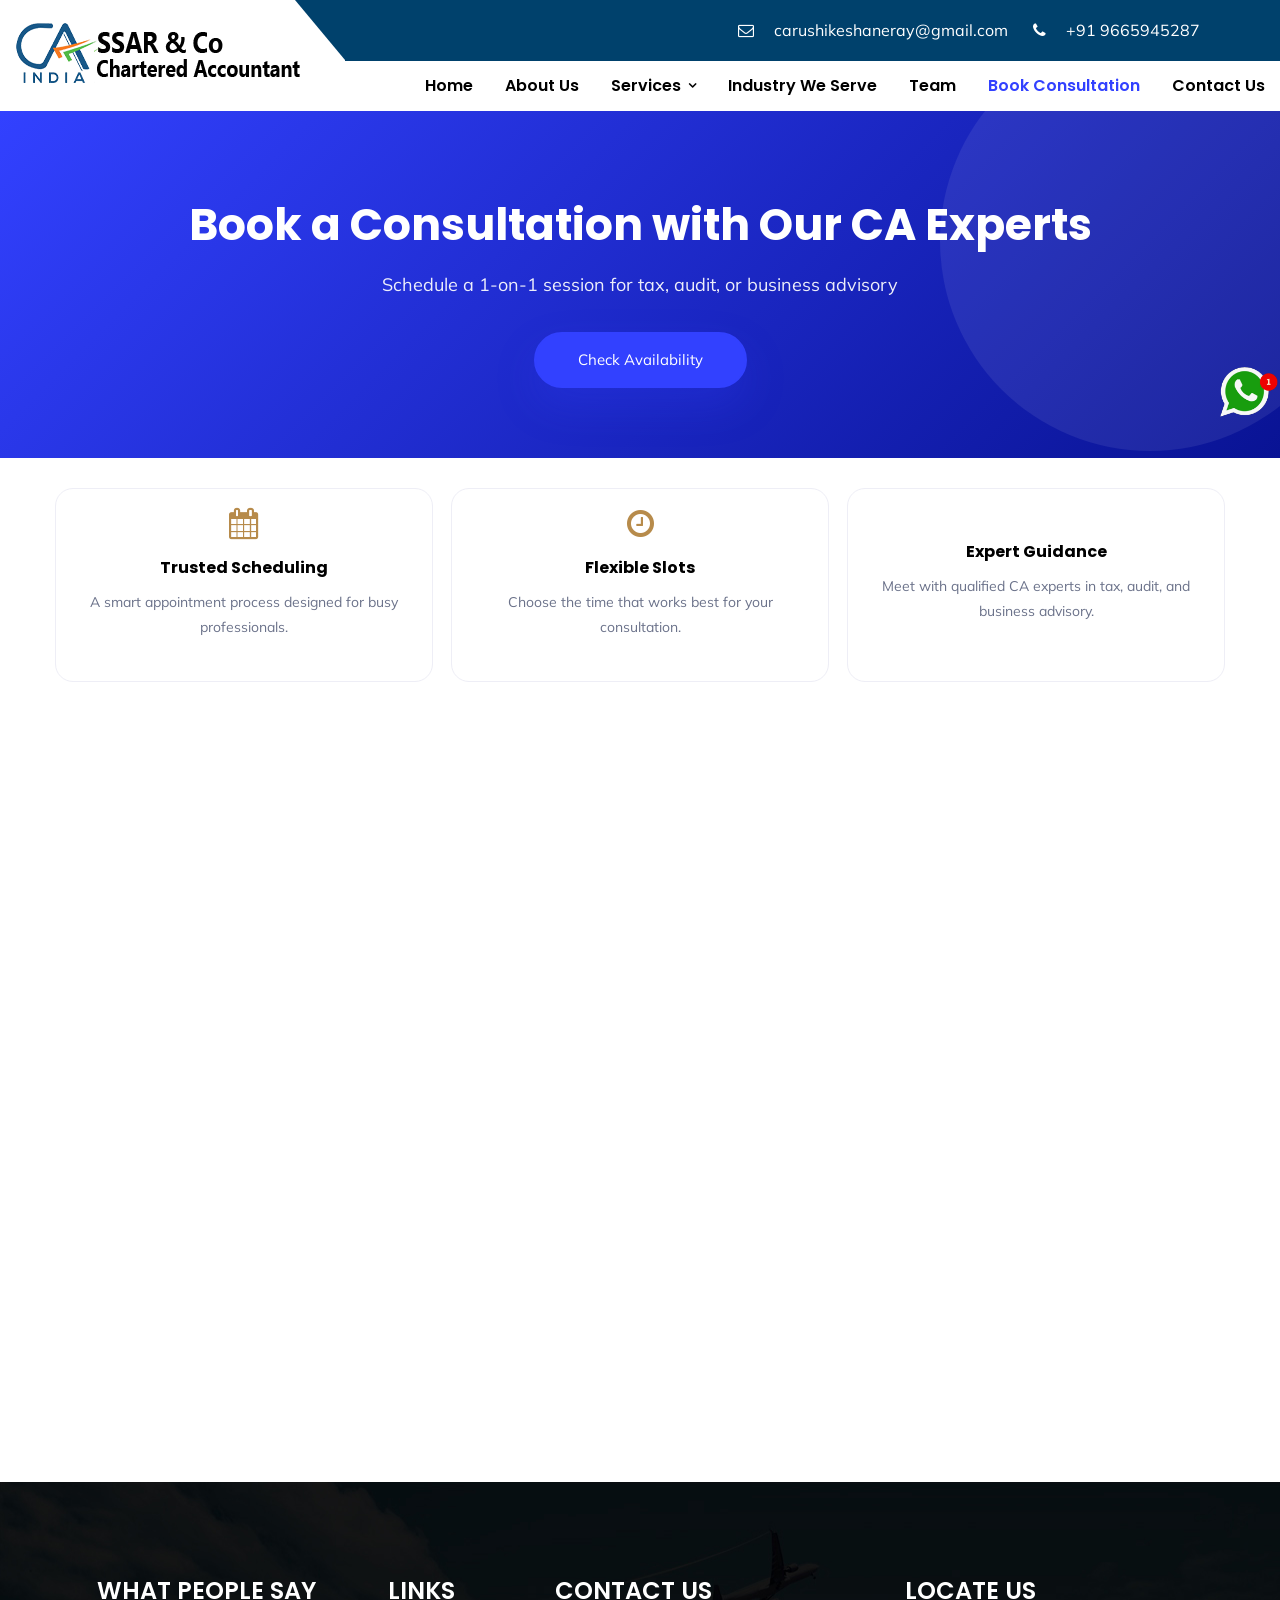
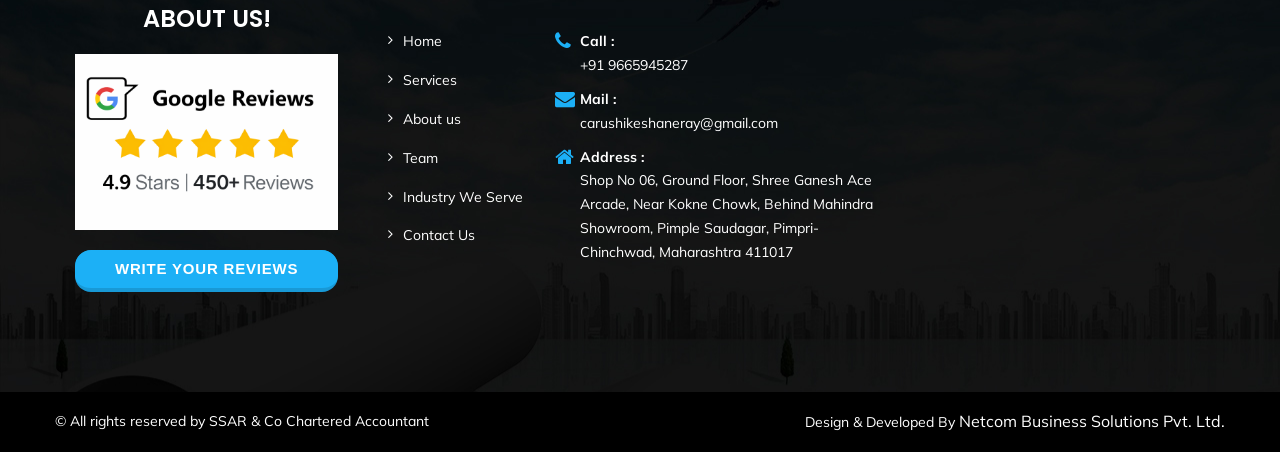
==== appointment-booking.html @ 07f35292 "Removed h tthe scrollbar" ====
<!DOCTYPE html>
<html lang="en-US">

<!-- Appointment Booking Page - SSAR & Co Chartered Accountant -->

<head>
    <meta charset="utf-8">
    <meta http-equiv="X-UA-Compatible"
        content="IE=edge,chrome=1" />
    <meta name="format-detection"
        content="telephone=no" />
    <meta http-equiv='cache-control'
        content='no-cache' />
    <meta http-equiv='expires'
        content='0' />
    <meta http-equiv='pragma'
        content='no-cache' />
    <meta name="viewport"
        content="width=device-width, initial-scale=1" />

    <title>Book Consultation | SSAR & Co Chartered Accountant</title>
    <meta name="referrer"
        content="no-referrer-when-downgrade" />
    <meta name="description"
        content="Schedule a 1-on-1 consultation with our CA experts for tax, audit, GST, and business advisory services." />
    <meta name="keywords"
        content="book consultation, appointment, CA consultation, tax advisor appointment" />
    <meta name="robots"
        content="all" />

    <link rel="shortcut icon"
        href="images/favicon.png"
        type="image/x-icon">
    <link rel="icon"
        href="images/favicon.png"
        type="image/x-icon">

    <link href="css/bootstrap.css"
        rel="stylesheet">
    <link href="css/style.css"
        rel="stylesheet">
    <link href="css/responsive.css"
        rel="stylesheet">

    <!--[if lt IE 9]><script src="https://cdnjs.cloudflare.com/ajax/libs/html5shiv/3.7.3/html5shiv.js"></script><![endif]-->
    <!--[if lt IE 9]><script src="js/respond.js"></script><![endif]-->

    <style>
        .booking-hero-section {
            background: linear-gradient(135deg, #3241ff 0%, #091394 100%);
            color: #fff;
            padding: 90px 0 70px;
            position: relative;
            overflow: hidden;
        }

        .booking-hero-section:before {
            content: '';
            position: absolute;
            width: 420px;
            height: 420px;
            border-radius: 50%;
            background: rgba(255, 255, 255, 0.08);
            top: -80px;
            right: -80px;
            animation: floatCard 8s ease-in-out infinite;
        }

        @keyframes floatCard {

            0%,
            100% {
                transform: translateY(0);
            }

            50% {
                transform: translateY(20px);
            }
        }

        .booking-hero-section h1 {
            font-size: 44px;
            line-height: 1.1;
            font-weight: 700;
            margin-bottom: 20px;
        }

        .booking-hero-section p {
            font-size: 18px;
            max-width: 740px;
            margin: 0 auto 30px;
            opacity: 0.92;
        }

        .booking-hero-section .theme-btn {
            padding: 14px 42px;
            font-size: 15px;
            border-radius: 50px;
            box-shadow: 0 18px 40px rgba(50, 65, 255, 0.22);
        }

        .booking-container {
            margin-top: -80px;
            padding: 0 15px 80px;
        }

        .booking-card {
            border-radius: 24px;
            box-shadow: 0 24px 80px rgba(15, 35, 95, 0.12);
            overflow: hidden;
            background: #ffffff;
        }

        .booking-card .card-body {
            padding: 40px;
        }

        .booking-section {
            margin-bottom: 40px;
        }

        .booking-section:last-child {
            margin-bottom: 0;
        }

        .section-heading {
            display: flex;
            align-items: center;
            margin-bottom: 26px;
            font-size: 21px;
            font-weight: 700;
            color: #3241ff;
        }

        .section-heading span {
            display: inline-block;
            width: 40px;
            height: 4px;
            background: #b78b4b;
            margin-right: 15px;
            border-radius: 3px;
        }

        .form-group label {
            font-weight: 600;
            color: #333;
            margin-bottom: 10px;
            display: block;
        }

        .form-control,
        .custom-select,
        .form-control:focus,
        textarea {
            border-radius: 12px;
            border: 2px solid #eeeef6;
            padding: 14px 18px;
            background: #f9f9f9;
            transition: all 0.3s ease;
            box-shadow: none;
        }

        .form-control:focus,
        .custom-select:focus,
        textarea:focus {
            border-color: #3241ff;
            background: #ffffff;
            box-shadow: 0 0 0 3px rgba(50, 65, 255, 0.1);
        }

        .date-time-panel {
            display: grid;
            grid-template-columns: 1.25fr 1fr;
            gap: 25px;
        }

        @media (max-width: 991px) {
            .date-time-panel {
                grid-template-columns: 1fr;
            }
        }

        .schedule-card {
            border-radius: 18px;
            background: #fbfbff;
            border: 1px solid #eeeef6;
            padding: 24px;
        }

        .schedule-card h5 {
            font-size: 15px;
            margin-bottom: 18px;
            font-weight: 700;
        }

        .calendar-grid {
            display: grid;
            grid-template-columns: repeat(7, minmax(0, 1fr));
            gap: 10px;
        }

        .calendar-label {
            font-size: 12px;
            font-weight: 700;
            color: #656d86;
            text-align: center;
            text-transform: uppercase;
            letter-spacing: 0.08em;
        }

        .calendar-day {
            min-height: 54px;
            display: flex;
            align-items: center;
            justify-content: center;
            border-radius: 14px;
            border: 1px solid transparent;
            background: #ffffff;
            color: #26313f;
            cursor: pointer;
            transition: all 0.25s ease;
            font-weight: 600;
        }

        .calendar-day:hover {
            transform: translateY(-2px);
            border-color: #3241ff;
            background: #eef2ff;
        }

        .calendar-day.past {
            background: #f2f3f8;
            color: #b4b8cd;
            cursor: not-allowed;
            border-color: #eeeef6;
        }

        .calendar-day.selected {
            background: #3241ff;
            color: #fff;
            border-color: #091394;
        }

        .time-slots {
            display: grid;
            grid-template-columns: repeat(3, minmax(0, 1fr));
            gap: 12px;
        }

        @media (max-width: 576px) {
            .time-slots {
                grid-template-columns: repeat(2, minmax(0, 1fr));
            }
        }

        .time-slot {
            border-radius: 14px;
            border: 1px solid #eeeef6;
            background: #ffffff;
            padding: 12px 10px;
            font-weight: 600;
            color: #243854;
            cursor: pointer;
            text-align: center;
            transition: all 0.25s ease;
        }

        .time-slot:hover {
            transform: translateY(-2px);
            border-color: #3241ff;
            background: #eef2ff;
        }

        .time-slot.selected {
            border-color: #3241ff;
            background: #3241ff;
            color: #ffffff;
        }

        .time-slot.unavailable {
            color: #b4b8cd;
            background: #f2f3f8;
            cursor: not-allowed;
            border-color: #eeeef6;
        }

        .summary-panel {
            border-radius: 18px;
            background: linear-gradient(180deg, #ffffff 0%, #f7f8ff 100%);
            border: 1px solid #eeeef6;
            padding: 26px;
        }

        .summary-panel h5 {
            font-size: 16px;
            margin-bottom: 22px;
            font-weight: 700;
        }

        .summary-row {
            display: flex;
            justify-content: space-between;
            gap: 15px;
            padding: 18px 0;
            border-bottom: 1px solid #f0f0f8;
            font-size: 14px;
        }

        .summary-row:last-child {
            border-bottom: none;
        }

        .summary-row strong {
            color: #3241ff;
            font-weight: 700;
        }

        .summary-row span {
            color: #323d54;
        }

        .booking-actions {
            display: flex;
            gap: 12px;
            flex-wrap: wrap;
            margin-top: 18px;
        }

        .booking-actions .theme-btn {
            min-width: 220px;
        }

        .success-panel {
            display: none;
            border-radius: 20px;
            padding: 42px 32px;
            background: linear-gradient(135deg, #45a401 0%, #9ee213 100%);
            color: #fff;
            text-align: center;
            box-shadow: 0 20px 60px rgba(30, 120, 30, 0.18);
        }

        .success-panel.show {
            display: block;
        }

        .success-panel h3 {
            font-size: 28px;
            margin-bottom: 16px;
        }

        .success-panel p {
            font-size: 15px;
            opacity: 0.95;
        }

        .success-icon {
            width: 80px;
            height: 80px;
            display: inline-flex;
            align-items: center;
            justify-content: center;
            background: rgba(255, 255, 255, 0.18);
            border-radius: 50%;
            margin-bottom: 18px;
            font-size: 32px;
        }

        .error-message {
            display: none;
            color: #ed1314;
            margin-top: 8px;
            font-size: 13px;
        }

        .form-group.error .error-message {
            display: block;
        }

        .form-group.error .form-control,
        .form-group.error .custom-select,
        .form-group.error textarea {
            border-color: #ed1314;
        }

        .info-cards {
            display: grid;
            grid-template-columns: repeat(3, minmax(0, 1fr));
            gap: 18px;
            margin-top: 30px;
        }

        @media (max-width: 768px) {
            .info-cards {
                grid-template-columns: repeat(2, minmax(0, 1fr));
            }
        }

        @media (max-width: 576px) {
            .info-cards {
                grid-template-columns: 1fr;
            }
        }

        .info-card {
            background: #ffffff;
            border: 1px solid #eeeef6;
            border-radius: 18px;
            padding: 24px;
            text-align: center;
            transition: all 0.3s ease;
        }

        .info-card:hover {
            transform: translateY(-5px);
            border-color: #3241ff;
            box-shadow: 0 18px 40px rgba(50, 65, 255, 0.12);
        }

        .info-card i {
            font-size: 32px;
            color: #b78b4b;
            margin-bottom: 18px;
        }

        .info-card h5 {
            font-size: 16px;
            margin-bottom: 10px;
            font-weight: 700;
        }

        .info-card p {
            color: #6b728a;
            font-size: 14px;
            line-height: 1.8;
        }

        .calendar-container {
            width: 100%;
            margin: 0;
            padding: 0;
            overflow: visible;
        }

        .calendar-frame {
            width: 100%;
            border: 0;
            display: block;
            height: auto;
            min-height: 700px; /* base height for small screens */
        }

            @media (min-width: 1024px) {
                .calendar-frame {
                    min-height: 800px;
                }
            }

            @media (min-width: 1400px) {
                .calendar-frame {
                    min-height: 900px;
                }
            }

            .page-wrapper {
                display: flex;
                flex-direction: column;
            }

            @media (max-width: 576px) {
                .booking-hero-section {
                padding: 70px 0 50px;
            }

            .booking-hero-section h1 {
                font-size: 32px;
            }

            .booking-card {
                box-shadow: 0 14px 40px rgba(15, 35, 95, 0.1);
            }
        }
    </style>
</head>

<body>
    <div class="sticky-icon">
        <a href="https://wa.me/+919665945287?text=I'm%20interested%20in%20your%20Services"
            class="Youtube">
            <img src="images/whatsapp-icon.png"
                class="img-fluid imghw"> Whatsapp
        </a>
    </div>

    <div class="page-wrapper">
        <header class="main-header header-style-five">
            <div class="header-top">
                <div class="auto-container">
                    <div class="inner-container clearfix">
                        <div class="top-left">
                            <ul class="contact-list clearfix">
                                <li><i class="fa fa-envelope-o"></i> <a
                                        href="mailto:carushikeshaneray@gmail.com">carushikeshaneray@gmail.com</a></li>
                                <li><i class="fa fa-phone"></i><a href="tel:+919665945287">+91 9665945287</a></li>
                            </ul>
                        </div>
                    </div>
                </div>
            </div>
            <div class="header-upper">
                <div class="auto-container header-auto">
                    <div class="clearfix">
                        <div class="pull-left logo-box">
                            <div class="logo"><a href="index.html"><img class="img1"
                                        src="images/logo.png"
                                        alt="SSAR & Co Chartered Accountant"></a></div>
                        </div>
                        <div class="nav-outer clearfix">
                            <nav class="main-menu navbar-expand-md">
                                <div class="navbar-header">
                                    <button class="navbar-toggler"
                                        type="button"
                                        data-toggle="collapse"
                                        data-target="#navbarSupportedContent"
                                        aria-controls="navbarSupportedContent"
                                        aria-expanded="false"
                                        aria-label="Toggle navigation">
                                        <span class="icon-bar"></span>
                                        <span class="icon-bar"></span>
                                        <span class="icon-bar"></span>
                                    </button>
                                </div>
                                <div class="navbar-collapse collapse clearfix"
                                    id="navbarSupportedContent">
                                    <ul class="navigation clearfix">
                                        <li><a href="index.html">Home</a></li>
                                        <li><a href="about.html">About Us</a></li>
                                        <li class="dropdown"><a href="#">Services</a>
                                            <ul>
                                                <li class="dropdown"><a href="#"> Audits</a>
                                                    <ul>
                                                        <li><a href="audit-under-income-tax-service.html">Audit Under
                                                                Income Tax Act </a></li>
                                                        <li><a href="audit-under-companies-act.html">Audit Under
                                                                Companies Act </a></li>
                                                        <li><a href="gst-tax-service-provider.html">GST Audit </a></li>
                                                        <li><a href="transfer-pricing-services.html">Transfer Pricing
                                                            </a></li>
                                                    </ul>
                                                </li>
                                                <li><a href="taxation-matters-service.html">Taxation Matters </a></li>
                                                <li><a href="secretarial-services.html"> Secretarial Services</a></li>
                                                <li><a href="accounting-and-compliances-services.html">Accounting and
                                                        Compliances</a></li>
                                                <li><a href="outsource-bookkeeping-service.html">Outsource Bookkeeping
                                                        Service </a></li>
                                                <li class="dropdown"><a href="#">Others</a>
                                                    <ul>
                                                        <li><a href="business-consulting-services.html">Business
                                                                Consulting </a></li>
                                                        <li><a href="lower-deduction-certificate.html">Lower Deduction
                                                                Certificate(form 13) </a></li>
                                                        <li><a href="business-set-up-in-india.html">Business Set up In
                                                                India </a></li>
                                                    </ul>
                                                </li>
                                            </ul>
                                        </li>
                                        <li><a href="industry-we-serve.html">Industry We Serve</a></li>
                                        <li><a href="team.html">Team</a></li>
                                        <li><a href="appointment-booking.html"
                                                style="color:#3241ff;font-weight:600;">Book Consultation</a></li>
                                        <li><a href="contact.html">Contact us</a></li>
                                    </ul>
                                </div>
                            </nav>
                        </div>
                    </div>
                </div>
            </div>
            <div class="sticky-header">
                <div class="auto-container clearfix">
                    <div class="logo pull-left">
                        <a href="index.html"
                            class="img-responsive"><img class="img1"
                                src="images/sticky-logo.png"
                                alt="SSAR & Co Chartered Accountant"></a>
                    </div>
                    <div class="right-col pull-right">
                        <nav class="main-menu navbar-expand-md">
                            <button class="navbar-toggler"
                                type="button"
                                data-toggle="collapse"
                                data-target="#navbarSupportedContent1"
                                aria-controls="navbarSupportedContent1"
                                aria-expanded="false"
                                aria-label="Toggle navigation">
                                <span class="icon-bar"></span>
                                <span class="icon-bar"></span>
                                <span class="icon-bar"></span>
                            </button>
                            <div class="navbar-collapse collapse clearfix"
                                id="navbarSupportedContent1">
                                <ul class="navigation clearfix">
                                    <li><a href="index.html">Home</a></li>
                                    <li><a href="about.html">About Us</a></li>
                                    <li class="dropdown"><a href="#">Services</a>
                                        <ul>
                                            <li class="dropdown"><a href="#"> Audits</a>
                                                <ul>
                                                    <li><a href="audit-under-income-tax-service.html">Audit Under Income
                                                            Tax Act </a></li>
                                                    <li><a href="audit-under-companies-act.html">Audit Under Companies
                                                            Act </a></li>
                                                    <li><a href="gst-tax-service-provider.html">GST Audit </a></li>
                                                    <li><a href="transfer-pricing-services.html">Transfer Pricing </a>
                                                    </li>
                                                </ul>
                                            </li>
                                            <li><a href="taxation-matters-service.html">Taxation Matters </a></li>
                                            <li><a href="secretarial-services.html"> Secretarial Services</a></li>
                                            <li><a href="accounting-and-compliances-services.html">Accounting and
                                                    Compliances</a></li>
                                            <li><a href="outsource-bookkeeping-service.html">Outsource Bookkeeping
                                                    Service </a></li>
                                            <li class="dropdown"><a href="#">Others</a>
                                                <ul>
                                                    <li><a href="business-consulting-services.html">Business Consulting
                                                        </a></li>
                                                    <li><a href="lower-deduction-certificate.html">Lower Deduction
                                                            Certificate(form 13) </a></li>
                                                    <li><a href="business-set-up-in-india.html">Business Set up In India
                                                        </a></li>
                                                </ul>
                                            </li>
                                        </ul>
                                    </li>
                                    <li><a href="industry-we-serve.html">Industry We Serve</a></li>
                                    <li><a href="team.html">Team</a></li>
                                    <li><a href="appointment-booking.html"
                                            style="color:#3241ff;font-weight:600;">Book Consultation</a></li>
                                    <li><a href="contact.html">Contact us</a></li>
                                </ul>
                            </div>
                        </nav>
                    </div>
                </div>
            </div>
        </header>

        <section class="booking-hero-section">
            <div class="auto-container text-center">
                <h1>Book a Consultation with Our CA Experts</h1>
                <p>Schedule a 1-on-1 session for tax, audit, or business advisory</p>
                <a href="#bookingForm"
                    class="theme-btn btn-style-one">Check Availability</a>
            </div>
        </section>

        <section class="auto-container">
            <div class="info-cards">
                <div class="info-card">
                    <i class="fa fa-calendar"></i>
                    <h5>Trusted Scheduling</h5>
                    <p>A smart appointment process designed for busy professionals.</p>
                </div>
                <div class="info-card">
                    <i class="fa fa-clock-o"></i>
                    <h5>Flexible Slots</h5>
                    <p>Choose the time that works best for your consultation.</p>
                </div>
                <div class="info-card">
                    <i class="fa fa-user-circle"></i>
                    <h5>Expert Guidance</h5>
                    <p>Meet with qualified CA experts in tax, audit, and business advisory.</p>
                </div>
            </div>
        </section>

        <!-- <section class="booking-container">
            <div class="booking-card"
                id="bookingForm">
                <div class="card-body">
                    <form id="appointmentForm"
                        novalidate>
                        <div class="booking-section">
                            <div class="section-heading"><span></span>Select Service</div>
                            <div class="form-group">
                                <select class="custom-select"
                                    id="serviceType"
                                    required>
                                    <option value="">-- Select Service --</option>
                                    <option value="Income Tax Consultation">Income Tax Consultation</option>
                                    <option value="GST & Compliance">GST & Compliance</option>
                                    <option value="Company Registration">Company Registration</option>
                                    <option value="Audit & Assurance">Audit & Assurance</option>
                                    <option value="Business Advisory">Business Advisory</option>
                                </select>
                                <div class="error-message">Please select a service</div>
                            </div>
                        </div>

                        <div class="booking-section">
                            <div class="section-heading"><span></span>Select Date & Time</div>
                            <div class="date-time-panel">
                                <div class="schedule-card">
                                    <h5>Calendar-style date picker</h5>
                                    <div id="dateNotice"
                                        style="margin-bottom:18px; font-weight:600; color:#3241ff;">Select a date to
                                        view available slots.</div>
                                    <div class="calendar-grid"
                                        id="calendarGrid"></div>
                                </div>
                                <div class="schedule-card">
                                    <h5>Available time slots</h5>
                                    <div class="time-slots"
                                        id="timeSlots"></div>
                                </div>
                            </div>
                        </div>

                        <div class="booking-section">
                            <div class="section-heading"><span></span>Client Details</div>
                            <div class="row">
                                <div class="col-lg-6">
                                    <div class="form-group"
                                        id="group-fullname">
                                        <label for="fullName">Full Name <span style="color:#ed1314;">*</span></label>
                                        <input type="text"
                                            class="form-control"
                                            id="fullName"
                                            placeholder="Your full name"
                                            required>
                                        <div class="error-message">Please enter your full name</div>
                                    </div>
                                </div>
                                <div class="col-lg-6">
                                    <div class="form-group"
                                        id="group-email">
                                        <label for="emailAddress">Email Address <span
                                                style="color:#ed1314;">*</span></label>
                                        <input type="email"
                                            class="form-control"
                                            id="emailAddress"
                                            placeholder="you@example.com"
                                            required>
                                        <div class="error-message">Please enter a valid email</div>
                                    </div>
                                </div>
                            </div>
                            <div class="row">
                                <div class="col-lg-6">
                                    <div class="form-group"
                                        id="group-phone">
                                        <label for="phoneNumber">Phone Number <span
                                                style="color:#ed1314;">*</span></label>
                                        <input type="tel"
                                            class="form-control"
                                            id="phoneNumber"
                                            placeholder="10-digit phone number"
                                            required>
                                        <div class="error-message">Please enter a valid 10-digit phone number</div>
                                    </div>
                                </div>
                                <div class="col-lg-6">
                                    <div class="form-group">
                                        <label for="companyName">Company Name (Optional)</label>
                                        <input type="text"
                                            class="form-control"
                                            id="companyName"
                                            placeholder="Company name">
                                    </div>
                                </div>
                            </div>
                            <div class="form-group">
                                <label for="message">Message / Notes (Optional)</label>
                                <textarea class="form-control"
                                    id="message"
                                    rows="4"
                                    placeholder="Let us know if you have specific requirements or topics."></textarea>
                            </div>
                        </div>

                        <div class="booking-section">
                            <div class="section-heading"><span></span>Booking Summary</div>
                            <div class="summary-panel">
                                <div class="summary-row"><strong>Selected Service</strong><span id="summaryService">Not
                                        selected</span></div>
                                <div class="summary-row"><strong>Selected Date</strong><span id="summaryDate">Not
                                        selected</span></div>
                                <div class="summary-row"><strong>Selected Time</strong><span id="summaryTime">Not
                                        selected</span></div>
                                <div class="booking-actions">
                                    <button type="reset"
                                        class="theme-btn btn-style-three">Clear Form</button>
                                    <button type="submit"
                                        class="theme-btn btn-style-one">Confirm Appointment</button>
                                </div>
                            </div>
                        </div>
                    </form>

                    <div id="successPanel"
                        class="success-panel">
                        <div class="success-icon"><i class="fa fa-check"></i></div>
                        <h3>Appointment Confirmed</h3>
                        <p id="successText">Thank you for booking. We will review your request and contact you soon.</p>
                    </div>
                </div>
            </div>
        </section> -->
        <!-- Google Calendar Appointment Scheduling begin -->
        <div class="calendar-container">
            <iframe
                class="calendar-frame"
                src="https://calendar.google.com/calendar/appointments/schedules/AcZssZ3-YZwcjMI4JXNpT2k7AJSKIPzOSj_7FIGZl_PyNWJlBXF0Qb4NRNeAZJX5WtVUJtVJGRHMvAZq?gv=true"
                frameborder="0"
                allowfullscreen>
            </iframe>
        </div>
        <!-- end Google Calendar Appointment Scheduling -->

        <footer class="main-footer style-three">
            <div class="auto-container">
                <div class="widgets-section">
                    <div class="row clearfix">
                        <div class="big-column col-lg-5 col-md-12 col-sm-12">
                            <div class="row clearfix">
                                <div class="footer-column col-lg-8 col-md-6 col-sm-12">
                                    <div class="footer-widget logo-widget">
                                        <h4 style="color:#fff;text-align:center;margin-bottom:0px;">What people say
                                            about us!</h4>
                                        <div class="footer-view">
                                            <img src="images/reviews-img.png">
                                            <a href="https://www.google.com/search?q=ca+rushikesh+aneray"><button
                                                    class="button-19"
                                                    role="button">Write your reviews</button></a>
                                        </div>
                                    </div>
                                </div>
                                <div class="footer-column col-lg-4 col-md-6 col-sm-12">
                                    <div class="footer-widget links-widget">
                                        <h4>Links</h4>
                                        <ul class="list-link">
                                            <li><a href="index.html">Home</a></li>
                                            <li><a href="audit-under-income-tax-service.html">Services</a></li>
                                            <li><a href="about.html">About us</a></li>
                                            <li><a href="team.html">Team</a></li>
                                            <li><a href="industry-we-serve.html">Industry We Serve</a></li>
                                            <li><a href="contact.html">Contact Us</a></li>
                                        </ul>
                                    </div>
                                </div>
                            </div>
                        </div>
                        <div class="big-column col-lg-7 col-md-12 col-sm-12">
                            <div class="row clearfix">
                                <div class="footer-column col-lg-6 col-md-6 col-sm-12">
                                    <div class="footer-widget links-widget">
                                        <h4>Contact Us</h4>
                                        <ul class="list-style-two">
                                            <li><span class="icon fa fa-phone"></span><b>Call :</b><br><a
                                                    href="tel:+919665945287">+91 9665945287</a></li>
                                            <li><span class="icon fa fa-envelope"></span><b>Mail :</b><br><a
                                                    href="mailto:carushikeshaneray@gmail.com">carushikeshaneray@gmail.com</a>
                                            </li>
                                            <li><span class="icon fa fa-home"></span><b>Address :</b><br>Shop No 06,
                                                Ground Floor, Shree Ganesh Ace Arcade, Near Kokne Chowk, Behind Mahindra
                                                Showroom, Pimple Saudagar, Pimpri- Chinchwad, Maharashtra 411017</li>
                                        </ul>
                                    </div>
                                </div>
                                <div class="footer-column col-lg-6 col-md-6 col-sm-12">
                                    <div class="footer-widget gallery-widget">
                                        <h4>Locate Us</h4>
                                        <div class="widget-content">
                                            <iframe
                                                src="https://www.google.com/maps/embed?pb=!1m14!1m8!1m3!1d15123.394071618053!2d73.8189913!3d18.625882!3m2!1i1024!2i768!4f13.1!3m3!1m2!1s0x3bc2b8675d684bd3%3A0xbba673d57b7f1753!2sCA%20Rushikesh%20Aneray!5e0!3m2!1sen!2sin!4v1693308840484!5m2!1sen!2sin"
                                                width="100%"
                                                height="250"
                                                style="border:0;"
                                                allowfullscreen=""
                                                loading="lazy"
                                                referrerpolicy="no-referrer-when-downgrade"></iframe>
                                        </div>
                                    </div>
                                </div>
                            </div>
                        </div>
                    </div>
                </div>
            </div>
            <div class="footer-bottom"
                style="background-color: #000;">
                <div class="auto-container">
                    <div class="row clearfix">
                        <div class="copyright-column col-lg-6 col-md-6 col-sm-12">
                            <div class="copyright">&copy; All rights reserved by <a href="#">SSAR & Co Chartered
                                    Accountant</a></div>
                        </div>
                        <div class="social-column col-lg-6 col-md-6 col-sm-12">
                            <ul>
                                <li style="color:#fff;">Design & Developed By <a href="#">Netcom Business Solutions Pvt.
                                        Ltd.</a></li>
                            </ul>
                        </div>
                    </div>
                </div>
            </div>
        </footer>
    </div>

    <script src="js/jquery.js"></script>
    <script src="js/bootstrap.min.js"></script>
    <script src="js/wow.js"></script>
    <script>
        if (typeof WOW !== 'undefined') {
            new WOW().init();
        }

        const appointmentData = {
            service: '',
            date: '',
            time: ''
        };

        const minDate = new Date();
        minDate.setDate(minDate.getDate() + 1);
        const timeSlots = ['09:00 AM', '09:30 AM', '10:00 AM', '10:30 AM', '11:00 AM', '11:30 AM', '02:00 PM', '02:30 PM', '03:00 PM', '03:30 PM', '04:00 PM', '04:30 PM'];

        function formatDateLabel(dateString) {
            const date = new Date(dateString + 'T00:00:00');
            return date.toLocaleDateString('en-US', { weekday: 'short', month: 'short', day: 'numeric' });
        }

        function buildCalendar() {
            const calendarGrid = document.getElementById('calendarGrid');
            const days = ['S', 'M', 'T', 'W', 'T', 'F', 'S'];
            calendarGrid.innerHTML = '';
            days.forEach(day => {
                const label = document.createElement('div');
                label.className = 'calendar-label';
                label.textContent = day;
                calendarGrid.appendChild(label);
            });

            const today = new Date();
            const endDate = new Date(minDate);
            endDate.setDate(endDate.getDate() + 30);

            for (let d = new Date(minDate); d <= endDate; d.setDate(d.getDate() + 1)) {
                const calendarDay = document.createElement('div');
                calendarDay.className = 'calendar-day';
                calendarDay.textContent = d.getDate();
                calendarDay.dataset.date = d.toISOString().slice(0, 10);
                if (d < today || d.toDateString() === today.toDateString()) {
                    calendarDay.classList.add('past');
                } else {
                    calendarDay.addEventListener('click', function () {
                        selectDate(this);
                    });
                }
                calendarGrid.appendChild(calendarDay);
            }
        }

        function selectDate(element) {
            document.querySelectorAll('.calendar-day').forEach(day => day.classList.remove('selected'));
            element.classList.add('selected');
            appointmentData.date = element.dataset.date;
            document.getElementById('dateNotice').textContent = 'Selected: ' + formatDateLabel(appointmentData.date);
            document.getElementById('summaryDate').textContent = formatDateLabel(appointmentData.date);
            renderTimeSlots();
        }

        function renderTimeSlots() {
            const timeSlotsContainer = document.getElementById('timeSlots');
            timeSlotsContainer.innerHTML = '';
            timeSlots.forEach(slot => {
                const button = document.createElement('button');
                button.type = 'button';
                button.className = 'time-slot';
                button.textContent = slot;
                button.addEventListener('click', () => selectTime(button));
                timeSlotsContainer.appendChild(button);
            });
        }

        function selectTime(button) {
            document.querySelectorAll('.time-slot').forEach(slot => slot.classList.remove('selected'));
            button.classList.add('selected');
            appointmentData.time = button.textContent;
            document.getElementById('summaryTime').textContent = appointmentData.time;
        }

        document.getElementById('serviceType').addEventListener('change', function () {
            appointmentData.service = this.value;
            document.getElementById('summaryService').textContent = this.value || 'Not selected';
        });

        function showFieldError(element, message) {
            const group = element.closest('.form-group');
            group.classList.add('error');
            group.querySelector('.error-message').textContent = message;
        }

        function clearFieldError(element) {
            const group = element.closest('.form-group');
            group.classList.remove('error');
        }

        function validateForm() {
            let valid = true;
            ['fullName', 'emailAddress', 'phoneNumber'].forEach(id => {
                const field = document.getElementById(id);
                clearFieldError(field);
            });

            if (!appointmentData.service) {
                document.getElementById('serviceType').closest('.form-group').classList.add('error');
                valid = false;
            }
            if (!appointmentData.date) {
                alert('Please select a consultation date.');
                valid = false;
            }
            if (!appointmentData.time) {
                alert('Please choose a time slot.');
                valid = false;
            }

            const fullName = document.getElementById('fullName').value.trim();
            if (!fullName) {
                showFieldError(document.getElementById('fullName'), 'Please enter your full name.');
                valid = false;
            } else if (!/^[a-zA-Z\s]+$/.test(fullName)) {
                showFieldError(document.getElementById('fullName'), 'Please enter a valid name.');
                valid = false;
            }

            const email = document.getElementById('emailAddress').value.trim();
            if (!email) {
                showFieldError(document.getElementById('emailAddress'), 'Please enter your email address.');
                valid = false;
            } else if (!/^\S+@\S+\.\S+$/.test(email)) {
                showFieldError(document.getElementById('emailAddress'), 'Please enter a valid email address.');
                valid = false;
            }

            const phone = document.getElementById('phoneNumber').value.replace(/\D/g, '');
            if (!phone) {
                showFieldError(document.getElementById('phoneNumber'), 'Please enter your phone number.');
                valid = false;
            } else if (phone.length !== 10) {
                showFieldError(document.getElementById('phoneNumber'), 'Please enter a valid 10-digit phone number.');
                valid = false;
            }

            return valid;
        }

        document.getElementById('appointmentForm').addEventListener('submit', function (e) {
            e.preventDefault();
            if (!validateForm()) return;

            const name = document.getElementById('fullName').value.trim();
            document.getElementById('successText').textContent = `Thank you, ${name}! Your ${appointmentData.service} appointment is tentatively booked for ${formatDateLabel(appointmentData.date)} at ${appointmentData.time}.`;
            document.getElementById('appointmentForm').style.display = 'none';
            document.getElementById('successPanel').classList.add('show');
            document.getElementById('successPanel').scrollIntoView({ behavior: 'smooth' });
        });

        document.getElementById('appointmentForm').addEventListener('reset', function () {
            appointmentData.service = '';
            appointmentData.date = '';
            appointmentData.time = '';
            document.getElementById('summaryService').textContent = 'Not selected';
            document.getElementById('summaryDate').textContent = 'Not selected';
            document.getElementById('summaryTime').textContent = 'Not selected';
            document.getElementById('dateNotice').textContent = 'Select a date to view available slots.';
            document.querySelectorAll('.calendar-day').forEach(day => day.classList.remove('selected'));
            document.querySelectorAll('.time-slot').forEach(slot => slot.classList.remove('selected'));
            document.querySelectorAll('.form-group').forEach(group => group.classList.remove('error'));
        });

        window.addEventListener('DOMContentLoaded', function () {
            buildCalendar();
            renderTimeSlots();
        });
    </script>
</body>

</html>
---- css/style.css ----
/* Finano Consulting App HTML Template */

/************ TABLE OF CONTENTS ***************
1. Fonts
2. Reset
3. Global
4. Main Header / Style Two / Style Three / Style Four / Style Five
5. Main Slider
6. Services Section / Two / Three / Four / Five
7. About Section
8. Testimonial Section
9. Team Section
10. Call To Action Section
11. Sponsors Section
12. News Section
13. Fluid Section One
14. Main Footer / Style Two
15. About Section Two
16. Planner Section
17. Business Section
18. Faq Section
19. Counter Section
20. Quote Section
21. Companies Section
22. Testimonial Section Two
23. Processing Section
24. Pricing Section
25. Feature Section
26. Page Title
27. Skills Section
28. Video Section
29. Case Section
30. Error Section
31. Services Single Section
32. Portfolio Two Section
33. Portfolio Threee Section
34. Portfolio Four Section
35. Portfolio Masonry
36. Portfolio Single Section
37. Blog Section
38. Blog Widgets
39. Blog Single Section
40. Map Section
41. Contact Form Section

**********************************************/

@import url('https://fonts.googleapis.com/css?family=Muli:200,200i,300,300i,400,400i,600,600i,700,700i,800,800i,900,900i|Playfair+Display:400,400i,700,700i,900,900i|Poppins:100,100i,200,200i,300,300i,400,400i,500,500i,600,600i,700,700i,800,800i,900,900i');

/*font-family: 'Poppins', sans-serif;
font-family: 'Playfair Display', serif;
font-family: 'Muli', sans-serif;*/

@import url('font-awesome.css');
@import url('flaticon.css');
@import url('animate.css');
@import url('owl.css');
@import url('jquery-ui.css');
@import url('custom-animate.css');
@import url('jquery.fancybox.min.css');
@import url('jquery.mCustomScrollbar.min.css');

/*** 

====================================================================
	Reset
====================================================================

 ***/
 
* {
	margin:0px;
	padding:0px;
	border:none;
	outline:none;
}

/*** 

====================================================================
	Global Settings
====================================================================

 ***/

body {
	font-family: 'Muli', sans-serif;
	font-size:14px;
	color:#000;
	line-height:1.7em;
	font-weight:400;
	background:#ffffff;
	-webkit-font-smoothing: antialiased;
	-moz-font-smoothing: antialiased;
}

.bordered-layout .page-wrapper{
	padding:0px 50px 0px;
}

a{
	text-decoration:none;
	cursor:pointer;
	color:#ed1314;
}

button,
a:hover,a:focus,a:visited{
	text-decoration:none;
	outline:none !important;
}

h1,h2,h3,h4,h5,h6 {
	position:relative;
	font-weight:normal;
	margin:0px;
	background:none;
	line-height:1.6em;
	font-family: 'Poppins', sans-serif;
}

/* Typography */

h1{
	font-size:44px;
}

h2{
	font-size:34px;
}

h3{
	font-size:28px;
}

h4{
	font-size:24px;
}

h5{
	font-size:20px;
}

h6{
	font-size:18px;
}

input,button,select,textarea{
	
}

textarea{
	overflow:hidden;
}

p{
	position:relative;
	line-height:1.8em;	
}

.auto-container{
	position:static;
	max-width:1200px;
	padding:0px 15px;
	margin:0 auto;
}

.medium-container{
	max-width:850px;
}

.page-wrapper{
	position:relative;
	margin:0 auto;
	width:100%;
	min-width:300px;
}

ul,li{
	list-style:none;
	padding:0px;
	margin:0px;	
}

img{
	display:inline-block;
	max-width:100%;
}

.theme-btn{
	display:inline-block;
	transition:all 0.3s ease;
	-moz-transition:all 0.3s ease;
	-webkit-transition:all 0.3s ease;
	-ms-transition:all 0.3s ease;
	-o-transition:all 0.3s ease;
}

.centered{
	text-align:center;	
}

/*Btn Style One*/

.btn-style-one{
	position:relative;
	padding:10px 72px 10px 30px;
	line-height:24px;
	background:#3241ff;
	color:#ffffff;
	font-size:14px;
	cursor: pointer;
	font-weight:400;
	border-radius:50px;
	border:2px solid #3241ff;
	text-transform:capitalize;
	font-family: 'Muli', sans-serif;
}

.btn-style-one .icon{
	position:absolute;
	right:-2px;
	top:-2px;
	color:#ffffff;
	width:57px;
	height:48px;
	line-height:48px;
	text-align:center;
	font-weight:400;
	font-size:16px;
	padding-right:4px;
	background-color:#091394;
	border-radius:0px 50px 50px 0px;
}

.btn-style-one:hover{
	background:none;
	border-color:#3241ff;
	color:#3241ff;
}

/*Btn Style Two*/

.btn-style-two{
	position:relative;
	padding:12px 38px 12px;
	line-height:24px;
	color:#ffffff;
	font-size:14px;
	cursor: pointer;
	font-weight:600;
	border-radius:4px;
	text-transform:capitalize;
	background-image: -ms-linear-gradient(top, #9EE213 0%, #45a401 100%);
	background-image: -moz-linear-gradient(top, #9EE213 0%, #45a401 100%);
	background-image: -o-linear-gradient(top, #9EE213 0%, #45a401 100%);
	background-image: -webkit-gradient(linear, left top, left bottom, color-stop(0, #9EE213), color-stop(100, #45a401));
	background-image: -webkit-linear-gradient(top, #9EE213 0%, #45a401 100%);
	background-image: linear-gradient(to bottom, #9EE213 0%, #45a401 100%);
}

.btn-style-two:hover{
	background-image: -ms-linear-gradient(top, #45A401 0%, #9EE213 100%);
	background-image: -moz-linear-gradient(top, #45A401 0%, #9EE213 100%);
	background-image: -o-linear-gradient(top, #45A401 0%, #9EE213 100%);
	background-image: -webkit-gradient(linear, left top, left bottom, color-stop(0, #45A401), color-stop(100, #9EE213));
	background-image: -webkit-linear-gradient(top, #45A401 0%, #9EE213 100%);
	background-image: linear-gradient(to bottom, #45A401 0%, #9EE213 100%);
	color:#ffffff;
}

/*Btn Style Three*/

.btn-style-three{
	position:relative;
	line-height:24px;
	color:#333333;
	font-size:15px;
	cursor: pointer;
	font-weight:400;
	border-radius:4px;
	padding:11px 46px 11px;
	background-color:#eeeef6;
	text-transform:capitalize;
}

.btn-style-three:hover{
	color:#ffffff;
	background-color:#3241ff;
}

/*Btn Style Four */

.btn-style-four{
	position:relative;
	line-height:24px;
	color:#333333;
	font-size:15px;
	cursor: pointer;
	font-weight:400;
	border-radius:4px;
	padding:11px 36px 11px;
	background-color:#eeeef6;
	text-transform:capitalize;
}

.btn-style-four:hover{
	color:#ffffff;
	background-image: -ms-linear-gradient(top, #45A401 0%, #9EE213 100%);
	background-image: -moz-linear-gradient(top, #45A401 0%, #9EE213 100%);
	background-image: -o-linear-gradient(top, #45A401 0%, #9EE213 100%);
	background-image: -webkit-gradient(linear, left top, left bottom, color-stop(0, #45A401), color-stop(100, #9EE213));
	background-image: -webkit-linear-gradient(top, #45A401 0%, #9EE213 100%);
	background-image: linear-gradient(to bottom, #45A401 0%, #9EE213 100%);
}

/*Btn Style Five*/

.btn-style-five{
	position:relative;
	line-height:24px;
	color:#012068;
	font-size:15px;
	cursor: pointer;
	font-weight:400;
	border-radius:4px;
	padding:11px 36px 11px;
	background-color:#ffffff;
	text-transform:capitalize;
}

.btn-style-five:hover{
	color:#ffffff;
	background-color:#3241ff;
}

/* Btn Style Six */

.btn-style-six{
	position:relative;
	line-height:24px;
	color:#ffffff;
	font-size:14px;
	cursor: pointer;
	font-weight:400;
	border-radius:4px;
	padding:11px 36px 11px;
	background-color:#4659e2;
	text-transform:capitalize;
}

.btn-style-six:hover{
	color:#ffffff;
	background-color:#ff7a01;
}

/* Btn Style Seven */

.btn-style-seven{
	position:relative;
	line-height:24px;
	color:#333333;
	font-size:14px;
	cursor: pointer;
	font-weight:400;
	border-radius:4px;
	padding:11px 36px 11px;
	background-color:#ffffff;
	text-transform:capitalize;
}

.btn-style-seven:hover{
	color:#ffffff;
	background-color:#4659e2;
}

/* Btn Style Eight */

.btn-style-eight{
	position:relative;
	line-height:24px;
	color:#ffffff;
	font-size:14px;
	cursor: pointer;
	font-weight:400;
	border-radius:4px;
	padding:11px 36px 11px;
	background-color:#000000;
	text-transform:capitalize;
}

.btn-style-eight:hover{
	color:#ffffff;
	background-color:#4659e2;
}

/*Btn Style Nine*/

.btn-style-nine{
	position:relative;
	line-height:24px;
	color:#ffffff;
	font-size:14px;
	cursor: pointer;
	font-weight:400;
	border-radius:50px;
	border:2px solid #7e6a46;
	padding:10px 36px 10px;
	background-color:#7e6a46;
	text-transform:capitalize;
}

.btn-style-nine .icon{
	font-size:12px;
	margin-left:6px;
}

.btn-style-nine:hover{
	color:#7e6a46;
	background:none;
}

/* Btn Style Ten */

.btn-style-ten{
	position:relative;
	line-height:24px;
	color:#333333;
	font-size:15px;
	cursor: pointer;
	font-weight:400;
	border-radius:50px;
	padding:11px 31px 11px;
	background-color:#f6f4ee;
	text-transform:capitalize;
	box-shadow: inset 0 0 10px rgba(0,0,0,0.20);
}

.btn-style-ten:hover{
	color:#ffffff;
	background-color:#7e6a46;
}

/*Btn Style Eleven */

.btn-style-eleven{
	position:relative;
	padding:10px 72px 10px 30px;
	line-height:24px;
	background:#b78b4b;
	color:#ffffff;
	font-size:14px;
	cursor: pointer;
	font-weight:400;
	border-radius:50px;
	border:2px solid #b78b4b;
	text-transform:capitalize;
	font-family: 'Muli', sans-serif;
}

.btn-style-eleven .icon{
	position:absolute;
	right:-2px;
	top:-2px;
	color:#ffffff;
	width:57px;
	height:48px;
	line-height:48px;
	text-align:center;
	font-weight:600;
	font-size:16px;
	padding-right:4px;
	background-color:#7e6a46;
	border-radius:0px 50px 50px 0px;
}

.btn-style-eleven:hover{
	background:none;
	border-color:#b78b4b;
	color:#b78b4b;
}

/* Btn Style Twelve */

.btn-style-twelve{
	position:relative;
	line-height:24px;
	color:#ffffff;
	font-size:14px;
	cursor: pointer;
	font-weight:700;
	border-radius:4px;
	padding:11px 44px 11px;
	text-transform:capitalize;
}

.btn-style-twelve .fa{
	position:relative;
	font-size:16px;
	top:0px;
	margin-left:2px;
}

.btn-style-twelve:before{
	position:absolute;
	content:'';
	left:0px;
	top:0px;
	width:100%;
	height:100%;
	display:block;
	z-index:-1;
	transition:all 0.3s ease;
	-moz-transition:all 0.3s ease;
	-webkit-transition:all 0.3s ease;
	-ms-transition:all 0.3s ease;
	-o-transition:all 0.3s ease;
	background-image: -ms-linear-gradient(left, #FE1000 0%, #b2180e 100%);
	background-image: -moz-linear-gradient(left, #FE1000 0%, #b2180e 100%);
	background-image: -o-linear-gradient(left, #FE1000 0%, #b2180e 100%);
	background-image: -webkit-gradient(linear, left top, right top, color-stop(0, #FE1000), color-stop(100, #b2180e));
	background-image: -webkit-linear-gradient(left, #FE1000 0%, #b2180e 100%);
	background-image: linear-gradient(to right, #1e73be 0%, #11426c 100%);
}

.btn-style-twelve:hover::before{
	background-image: -ms-linear-gradient(left, #B2180E 0%, #FE1000 100%);
	background-image: -moz-linear-gradient(left, #B2180E 0%, #FE1000 100%);
	background-image: -o-linear-gradient(left, #B2180E 0%, #FE1000 100%);
	background-image: -webkit-gradient(linear, left top, right top, color-stop(0, #B2180E), color-stop(100, #FE1000));
	background-image: -webkit-linear-gradient(left, #B2180E 0%, #FE1000 100%);
	background-image: linear-gradient(to right, #11426c 0%, #1e73be 100%);
}

.btn-style-twelve:hover{
	color:#ffffff;
}

/* Btn Style Thirteen */

.btn-style-thirteen{
	position:relative;
	line-height:24px;
	color:#010101;
	font-size:14px;
	cursor: pointer;
	font-weight:700;
	background-color:#ffffff;
	padding:11px 44px 11px;
	text-transform:capitalize;
}

.btn-style-thirteen .fa{
	position:relative;
	font-size:16px;
	top:0px;
	margin-left:2px;
}

.btn-style-thirteen:hover{
	color:#010101;
}

/* Btn Style Fourteen */

.btn-style-fourteen{
	position:relative;
	line-height:24px;
	color:#ffffff;
	font-size:15px;
	cursor: pointer;
	font-weight:400;
	background-color:#1e73be;
	padding: 8px 22px 8px;
	text-transform:capitalize;
}


.btn-style-fourteen:before{
	position:absolute;
	content:'';
	left:0px;
	top:0px;
	width:100%;
	height:100%;
	display:block;
	opacity:0;
	transition:all 0.3s ease;
	-moz-transition:all 0.3s ease;
	-webkit-transition:all 0.3s ease;
	-ms-transition:all 0.3s ease;
	-o-transition:all 0.3s ease;
}

.btn-style-fourteen:hover{
	color:#ffffff;
	background-image: -ms-linear-gradient(left, #fd1000 0%, #b1180e 100%);
	background-image: -moz-linear-gradient(left, #fd1000 0%, #b1180e 100%);
	background-image: -o-linear-gradient(left, #fd1000 0%, #b1180e 100%);
	background-image: -webkit-gradient(linear, left top, right top, color-stop(0, #fd1000), color-stop(100, #b1180e));
	background-image: -webkit-linear-gradient(left, #fd1000 0%, #b1180e 100%);
	background-image: linear-gradient(to right, #1e73be 0%, #3166a6 100%);
}

/* Btn Style Fifteen */

.btn-style-fifteen{
	position:relative;
	line-height:24px;
	color:#ffffff;
	font-size:14px;
	cursor: pointer;
	font-weight:400;
	border-radius:50px;
	padding:11px 51px 11px;
	background-color:#3241ff;
	text-transform:capitalize;
}

.btn-style-fifteen:hover{
	color:#ffffff;
	background-color:#222222;
}

/* Btn Style Sixteen */

.btn-style-sixteen{
	position:relative;
	line-height:24px;
	color:#ffffff;
	font-size:18px;
	cursor: pointer;
	font-weight:400;
	letter-spacing:1px;
	border-radius:50px;
	padding:25px 80px 25px;
	text-transform:capitalize;
	font-family: 'Poppins', sans-serif;
}

.btn-style-sixteen:before{
	position:absolute;
	content:'';
	left:0px;
	top:0px;
	right:0px;
	bottom:0px;
	z-index:-1;
	border-radius:50px;
	background-image: -ms-linear-gradient(top, #3241FF 0%, #0e19a1 100%);
	background-image: -moz-linear-gradient(top, #3241FF 0%, #0e19a1 100%);
	background-image: -o-linear-gradient(top, #3241FF 0%, #0e19a1 100%);
	background-image: -webkit-gradient(linear, left top, left bottom, color-stop(0, #3241FF), color-stop(100, #0e19a1));
	background-image: -webkit-linear-gradient(top, #3241FF 0%, #0e19a1 100%);
	background-image: linear-gradient(to bottom, #3241FF 0%, #0e19a1 100%);
}

.btn-style-sixteen .fa{
	position:relative;
	font-size:22px;
	top:2px;
	margin-left:6px;
}

.btn-style-sixteen:hover{
	color:#ffffff;
}

/* Btn Style Seventeen */

.btn-style-seventen{
	position:relative;
	padding:12px 72px 11px 30px;
	line-height:24px;
	background:#ffffff;
	color:#091394;
	font-size:14px;
	cursor: pointer;
	font-weight:600;
	border-radius:50px;
	text-transform:capitalize;
	font-family: 'Muli', sans-serif;
}

.btn-style-seventen .icon{
	position:absolute;
	right:-1px;
	top:0px;
	color:#ffffff;
	width:57px;
	height:48px;
	line-height:48px;
	text-align:center;
	font-weight:600;
	font-size:16px;
	padding-right:4px;
	background-color:#091394;
	border-radius:0px 50px 50px 0px;
}

.btn-style-seventen:hover{
	color:#3241ff;
}

/*Btn Style Eighteen */

.btn-style-eighteen{
	position:relative;
	line-height:24px;
	color:#333333;
	font-size:15px;
	cursor: pointer;
	font-weight:400;
	border-radius:4px;
	padding:11px 36px 11px;
	background-color:#eeeef6;
	text-transform:capitalize;
}

.btn-style-eighteen:hover{
	color:#ffffff;
	background: -ms-linear-gradient(top, #3140FC 0%, #0b1599 100%);
    background: -moz-linear-gradient(top, #3140FC 0%, #0b1599 100%);
    background: -o-linear-gradient(top, #3140FC 0%, #0b1599 100%);
    background: -webkit-gradient(linear, left top, left bottom, color-stop(0, #3140FC), color-stop(100, #0b1599));
    background: -webkit-linear-gradient(top, #3140FC 0%, #0b1599 100%);
    background: linear-gradient(to bottom, #3140FC 0%, #0b1599 100%);
}

/*Social Icon One*/

.social-icon-one{
	position:relative;
}

.social-icon-one li{
	position:relative;
	margin-left:10px;
	color:#222222;
	font-size:18px;
	display:inline-block;
}

.social-icon-one li a{
	position:relative;
	font-size:18px;
	color:#091394;
	font-weight:400;
	display:inline-block;
	transition:all 0.3s ease;
	-moz-transition:all 0.3s ease;
	-webkit-transition:all 0.3s ease;
	-ms-transition:all 0.3s ease;
	-o-transition:all 0.3s ease;
}

.social-icon-one li a:hover{
	color:#5ea6ff;
}

.theme_color{
	color:#3241ff;
}

.brown_color{
	color:#ad8e63;
}

.preloader{ position:fixed; left:0px; top:0px; width:100%; height:100%; z-index:999999; background-color:#ffffff; background-position:center center; background-repeat:no-repeat; background-image:url(../images/icons/preloader.svg); background-size:100px;}

img{
	display:inline-block;
	max-width:100%;
	height:auto;	
}

/*** 

====================================================================
	Scroll To Top style
====================================================================

***/

.scroll-to-top{
	position:absolute;
	right:30px;
	top:-60px;
	width:50px;
	height:60px;
	color:#ffffff;
	font-size:24px;
	text-transform:uppercase;
	line-height:58px;
	text-align:center;
	z-index:100;
	cursor:pointer;
	background:#3241ff;
	display:none;
	border-radius:50px 50px 0px 0px;
	-webkit-transition:all 300ms ease;
	-ms-transition:all 300ms ease;
	-o-transition:all 300ms ease;
	-moz-transition:all 300ms ease;
	transition:all 300ms ease;		
}

.scroll-to-top span{
	position:relative;
	display:inline-block;
	-webkit-transform:rotate(-90deg);
	-ms-transform:rotate(-90deg);
	-o-transform:rotate(-90deg);
	-moz-transform:rotate(-90deg);
	transform:rotate(-90deg);
}

.scroll-to-top:hover{
	color:#ffffff;
	background:#3241ff;
}

/*** 

====================================================================
	Section Title
====================================================================

***/

.sec-title{
	position:relative;
	margin-bottom:0px;
}

.sec-title .title{
	position:relative;
	font-size:15px;
	color:#012068;
	letter-spacing:1px;
	margin-bottom:12px;
	font-weight:400;
	text-transform:uppercase;
}

.sec-title h2{
	position:relative;
	color:#1e73be;
	font-weight:700;
	line-height:1.3em;
	padding-bottom: 20px;
}

.sec-title h2 span{
	color:#1e73be;
	font-style:italic;
	font-family: 'Playfair Display', serif;
}

.sec-title h2:after{
	position:absolute;
	content:'';
	left:0px;
	bottom:0px;
	width:40px;
	height:3px;
	background-color:#012068;
}

.sec-title .text{
	position:relative;
	font-size:16px;
	line-height:1.8em;
	color:#1a1e66;
	margin-top:25px;
}

.sec-title.centered h2:after{
	left:50%;
	margin-left:-30px;
}

.sec-title.centered{
	text-align: center;
}

.sec-title.light .title{
	color:#ffffff;
}

.sec-title.light h2{
	color:#ffffff;
}

/*** 

====================================================================
	Section Title Two
====================================================================

***/

.sec-title-two{
	position:relative;
	margin-bottom:25px;
}

.sec-title-two .title{
	position:relative;
	font-size:11px;
	color:#444444;
	letter-spacing:1px;
	margin-bottom:12px;
	text-transform:uppercase;
}

.sec-title-two h2{
	position:relative;
	color:#000000;
	font-weight:700;
	line-height:1.3em;
	font-family: 'Playfair Display', serif;
}

.sec-title-two h2 span{
	color:#1e73be;
	font-style:italic;
}

.sec-title-two .text{
	position:relative;
	font-size:16px;
	line-height:1.8em;
	color:#000000;
	margin-top:25px;
}

.sec-title-two.centered{
	text-align: center;
}

.sec-title-two.light h2{
	color:#ffffff;
}

/*** 

====================================================================
	Section Title Three
====================================================================

***/

.sec-title-three{
	position:relative;
	margin-bottom:50px;
	padding-left:20px;
	border-left:3px solid #1e73be;
}

.sec-title-three .title{
	position:relative;
	color:#1e73be;
	font-size:14px;
	font-weight:600;
	letter-spacing:1px;
	margin-bottom:5px;
	text-transform:uppercase;
	font-family: 'Poppins', sans-serif;
}

.sec-title-three h2{
	position:relative;
	font-weight:700;
	color:#010101;
	font-size:46px;
	line-height:1.2em;
}

.sec-title-three.centered{
	padding-left:0px;
	border:none;
}

/* List Style One */

.list-style-one{
	position:relative;
}

.list-style-one li{
	position:relative;
	color:#012068;
	font-size:16px;
	font-weight:700;
	margin-bottom:15px;
	padding-left:25px;
}

.list-style-one li:before{
	position:absolute;
	content: "\f10c";
	left:0px;
	top:0px;
	font-family: "Flaticon";
}

/* List Style Two */

.list-style-two{
	position:relative;
}

.list-style-two li{
	position:relative;
	color:#afd3f3;
	font-size:14px;
	font-weight:400;
	margin-bottom:10px;
	padding-left:25px;
}

.list-style-two li a {
	color: #fff;
}
.list-style-two li a:hover {
	color: #1e73be;
}

.list-style-two li .icon{
	position:absolute;
	left:0px;
	top:0px;
	color:#3276ff;
	font-size:20px;
}

/* List Style Three */

.list-style-three{
	position:relative;
}

.list-style-three li{
	position:relative;
	color:#ffffff;
	font-size:16px;
	font-weight:400;
	margin-bottom:10px;
	padding-left:25px;
}

.list-style-three li:before{
	position:absolute;
	content: "\f10c";
	left:0px;
	top:0px;
	font-size:12px;
	font-family: "Flaticon";
}

/* List Style Four */

.list-style-four{
	position:relative;
}

.list-style-four li{
	position:relative;
	color:#012068;
	font-size:15px;
	font-weight:400;
	margin-bottom:8px;
	padding-left:25px;
}

.list-style-four li:before{
	position:absolute;
	content: "\f042";
	left:0px;
	top:1px;
	font-size:14px;
	font-family: 'FontAwesome';
}

/* List Style Five */

.list-style-five{
	position:relative;
}

.list-style-five li{
	position:relative;
	color:#1a1e66;
	font-size:18px;
	font-weight:400;
	margin-bottom:15px;
	padding-left:25px;
	line-height:1.7em;
}

.list-style-five li .icon{
	position: absolute;
    left: -6px;
    top: 0px;
    color: #1e73be;
    font-size: 23px;
}

/* List Style Six */

.list-style-six{
	position:relative;
}

.list-style-six li{
	position:relative;
	color:#ffffff;
	font-size:18px;
	font-weight:400;
	margin-bottom:15px;
	padding-left:35px;
	line-height:1.7em;
}

.list-style-six li .icon{
	position:absolute;
	left:0px;
	top:2px;
	color:#4bb1ff;
	font-size:25px;
}

/*** 

====================================================================
	Main Header style
====================================================================

***/

.main-header{
	position:absolute;
	z-index:999;
	width:100%;
}

.main-header .main-box{
	position:relative;
	padding:0px 0px;
	left:0px;
	top:0px;
	width:100%;
	background:none;
	-webkit-transition:all 300ms ease;
	-ms-transition:all 300ms ease;
	-o-transition:all 300ms ease;
	-moz-transition:all 300ms ease;
	transition:all 300ms ease;
}

.main-header .main-box .outer-container{
	position:relative;
	padding:0px 40px;
}

.main-header .main-box .logo-box{
	position:relative;
	float:left;
	left:0px;
	z-index:10;
	padding:30px 0px;
}

.main-header .main-box .logo-box .logo img{
	display:inline-block;
	max-width:100%;
	-webkit-transition:all 300ms ease;
	-ms-transition:all 300ms ease;
	-o-transition:all 300ms ease;
	-moz-transition:all 300ms ease;
	transition:all 300ms ease;	
}

/* Header Top */

.header-top{
	position: relative;
}

.header-top .inner-container{
	position: relative;
	margin-left:290px;
	padding-left:80px;
	background-color: #00416c;
}

.header-top .inner-container:before{
	position:absolute;
	content:'';
	left:100%;
	top:0px;
	height:100%;
	width:20000px;
	background-color: #00416c;
}

.main-header .top-left:before{
	position:absolute;
	content:'';
	left:-50px;
	top:0px;
	border-top: 60px solid #00416c;
    border-left: 50px solid transparent;
}

.main-header .top-left{
	float:right;
}

.main-header .top-left .contact-list{
	position: relative;
	padding: 18px 0px;
}

.main-header .top-left .contact-list li{
	position: relative;
	float: left;
	font-size: 16px;
	line-height: 25px;
	color: #e9e8e9;
	font-weight: 400;
	margin-right: 25px;
}

.main-header .top-left .contact-list li i{
	float: left;
	font-size: 16px;
	line-height: 25px;
	margin-right: 20px;
	color: #ffffff;
}

.main-header .top-left .contact-list li a{
	color: #ffffff;
	font-weight:400;
	font-size: 16px;
	display: inline-block;
	-webkit-transition: all 300ms ease;
	-moz-transition: all 300ms ease;
	-ms-transition: all 300ms ease;
	-o-transition: all 300ms ease;
	transition: all 300ms ease;
}

.main-header .top-left .contact-list li a:hover{
	color: #009dea;
}

.main-header .top-right{
	float:right;
	padding:7px 0px;
}

/* Cart Box */

.main-header .top-right .cart-box{
	position:relative;
	float:left;
	top:2px;
	color:#ffffff;
	font-size:14px;
	background:none;
	display:inline-block;
	/* padding-right: 30px; */
	/* border-right:1px solid rgba(255,255,255,0.50); */
}

.main-header .top-right .cart-box .cart-box-btn{
	background:none;
	cursor: pointer;
	font-size: 20px;
	transition: all 300ms ease;
	-webkit-transition: all 300ms ease;
	-ms-transition: all 300ms ease;
	-o-transition: all 300ms ease;
	-moz-transition: all 300ms ease;
}

.main-header .top-right .cart-box .cart-box-btn:after{
	display:none;
}

.main-header .top-right .cart-box .cart-box-btn .total-cart{
	position:absolute;
	right: 16px;
	top: -5px;
	width:18px;
	height:18px;
	color:#ffffff;
	font-weight:700;
	font-size:11px;
	border-radius:50%;
	text-align:center;
	line-height:18px;
	background-color:#1e73be;
}

/* Language */

.main-header .top-right .language{
	position:relative;
	line-height:1em;
	margin-top:3px;
	margin-left: 20px;
	display:inline-block;
}

.main-header .top-right .language .flag-icon{
	margin-right:8px;
}

.main-header .top-right .language .dropdown-menu{
	top:100%;
    right: 0px !important;
    left: auto !important;
	width:170px;	
	border:none;
	padding:0px;
	margin-top:40px;
	border-radius:0px;
	background-color:#222222;
	border-top:3px solid #1e73be;
	transform:translate3d(0px, 0px, 0px) !important;
}

.main-header .top-right .language > a{
	color:#ffffff;
	text-transform:capitalize;
	display:inline-block;
    border:0px;
	font-weight:400;
	font-size:16px;
	line-height:1em;
	padding:0px;
	border-radius: 0px;
}

.main-header .top-right .language > a:after{
	display:none;
}

.main-header .top-right .language a:hover{
	background:none;
}

.main-header .top-right .language .dropdown-menu > li{
	padding-right:0px !important;
	margin:0px !important;
	float:none;
	display:block !important;
    border-bottom: 1px solid rgba(255,255,255,0.20);
}

.main-header .top-right .language .dropdown-menu > li:last-child{
	border-bottom:none;	
}

.main-header .top-right .language .dropdown-menu > li > a{
	padding:12px 20px !important;
	color:#ffffff;
	display: block;
	text-align:left;
	font-size: 14px;
	-webkit-transition:all 300ms ease;
	-ms-transition:all 300ms ease;
	-o-transition:all 300ms ease;
	-moz-transition:all 300ms ease;
	transition:all 300ms ease;
}

.main-header .top-right .language .dropdown-menu > li > a:hover{
	color:#ffffff !important;
	background-color:#1e73be;
}

.main-header .header-upper{
	position:relative;
	z-index:1;
}

.main-header .header-upper .outer-box{
	position:relative;
	float:right;
	color:#ffffff;
	font-size:16px;
	margin-top:42px;
	margin-left:40px;
	cursor:pointer;
}

.header-style-two .header-upper{
	background-color:#ffffff;
}

.main-header .header-lower .outer-box{
	position:relative;
	float:right;
	padding:13px 0px;
}

.header-style-four .header-lower .outer-box{
	padding:38px 0px;
	margin-left:50px;
}

.header-style-four .header-lower .search-box-btn,
.header-style-four .header-lower .outer-box .cart-box{
	color:#d1ae7c !important;
}

.header-style-four .header-lower .language > a{
	color:#000000 !important;
}

.main-header .header-lower .outer-box .cart-box{
	position:relative;
	float:left;
	color:#ffffff;
	font-size:14px;
	background:none;
	margin-top:5px;
	display:inline-block;
	margin-right: 25px;
}

.main-header .header-lower .outer-box .cart-box .cart-box-btn{
	background:none;
	cursor: pointer;
	font-size: 20px;
	transition: all 300ms ease;
	-webkit-transition: all 300ms ease;
	-ms-transition: all 300ms ease;
	-o-transition: all 300ms ease;
	-moz-transition: all 300ms ease;
}

.main-header .header-lower .outer-box .cart-box .cart-box-btn:after{
	display:none;
}

.main-header .header-lower .outer-box .cart-box-btn .total-cart{
	position:absolute;
	right: -8px;
	top: -8px;
	width:18px;
	height:18px;
	color:#ffffff;
	font-weight:700;
	font-size:11px;
	border-radius:50%;
	text-align:center;
	line-height:18px;
	background-color:#509cf9;
}

.header-style-four .header-lower .outer-box .cart-box-btn .total-cart{
	background-color:#000000;
}

.main-header .header-lower .search-box-outer{
	position: relative;
	right:0px;
	float:left;
	color:#ffffff;
	margin-top:2px;
}

.main-header .header-lower .search-box-btn{
	position:relative;
	display:block;
	color:#ffffff;
	padding:0px;
	margin:0px;
	font-size:18px;
	cursor:pointer;
	background:none;
	text-align:right;
	transition:all 500ms ease;
	-moz-transition:all 500ms ease;
	-webkit-transition:all 500ms ease;
	-ms-transition:all 500ms ease;
	-o-transition:all 500ms ease;
}

.main-header .header-lower .search-box-btn:after{
	display:none;
}

.main-header .header-lower .search-box-outer .dropdown-menu{
	top:45px;
	right:0px;
	padding:0px;
	width:280px;
	margin-top:17px;
	border-radius:0px;
	border-top:3px solid #509cf9;
}

.header-style-four{
	margin-top:60px;
}

.header-style-four .header-lower .search-box-outer .dropdown-menu{
	margin-top:42px;
}

.main-header .header-lower .search-box-outer .dropdown-menu > li{
	padding:0px;
	border:none;
	background:none;
}

.main-header .header-lower .search-panel .form-container{
	padding:25px 20px;	
}

.main-header .header-lower .search-panel .form-group{
	position:relative;
	margin:0px;	
}

.main-header .header-lower .search-panel input[type="text"],
.main-header .header-lower .search-panel input[type="search"],
.main-header .header-lower .search-panel input[type="password"],
.main-header .header-lower .search-panel select{
	display:block;
	width:100%;
	height:40px;
	color:#000000;
	font-size:14px;
	line-height:24px;
	background:#ffffff;	
	border:1px solid #e0e0e0;
	padding:7px 40px 7px 15px;
	-webkit-transition:all 300ms ease;
	-ms-transition:all 300ms ease;
	-o-transition:all 300ms ease;
	-moz-transition:all 300ms ease;
	transition:all 300ms ease;
}

.main-header .header-lower .search-panel input:focus,
.main-header .header-lower .search-panel select:focus{
	border-color:#509cf9;	
}

.main-header .header-lower .search-panel .search-btn{
	position:absolute;
	right:0px;
	top:0px;
	width:40px;
	height:40px;
	text-align:center;
	color:#555555;
	font-size:12px;
	background:none;
	cursor:pointer;
}

/* Header Style Five */

.header-style-five{
	position:relative;
}

.header-style-five .header-upper .outer-box{
	margin-top:20px;
}

.header-style-five .header-upper .outer-box .search-box-outer{
	position: relative;
	right:0px;
	float:left;
	color:#000000;
	margin-top:2px;
}

.header-style-five .header-upper .search-box-btn{
	position:relative;
	display:block;
	color:#000000;
	padding:0px;
	margin:0px;
	font-size:18px;
	cursor:pointer;
	background:none;
	text-align:right;
	transition:all 500ms ease;
	-moz-transition:all 500ms ease;
	-webkit-transition:all 500ms ease;
	-ms-transition:all 500ms ease;
	-o-transition:all 500ms ease;
}

.header-style-five .header-upper .search-box-btn:after{
	display:none;
}

.header-style-five .header-upper .search-box-outer .dropdown-menu{
	top:45px;
	right:0px;
	padding:0px;
	width:280px;
	margin-top:17px;
	border-radius:0px;
	border-top:3px solid #509cf9;
}

.header-style-five .header-upper .search-box-outer .dropdown-menu{
	margin-top:20px;
}

.header-style-five .header-upper .search-box-outer .dropdown-menu > li{
	padding:0px;
	border:none;
	background:none;
}

.header-style-five .header-upper .search-panel .form-container{
	padding:25px 20px;	
}

.header-style-five .header-upper .search-panel .form-group{
	position:relative;
	margin:0px;	
}

.header-style-five .header-upper .search-panel input[type="text"],
.header-style-five .header-upper .search-panel input[type="search"],
.header-style-five .header-upper .search-panel input[type="password"],
.header-style-five .header-upper .search-panel select{
	display:block;
	width:100%;
	height:40px;
	color:#000000;
	font-size:14px;
	line-height:24px;
	background:#ffffff;	
	border:1px solid #e0e0e0;
	padding:7px 40px 7px 15px;
	-webkit-transition:all 300ms ease;
	-ms-transition:all 300ms ease;
	-o-transition:all 300ms ease;
	-moz-transition:all 300ms ease;
	transition:all 300ms ease;
}

.header-style-five .header-upper .search-panel input:focus,
.header-style-five .header-upper .search-panel select:focus{
	border-color:#509cf9;	
}

.header-style-five .header-upper .search-panel .search-btn{
	position:absolute;
	right:0px;
	top:0px;
	width:40px;
	height:40px;
	text-align:center;
	color:#555555;
	font-size:12px;
	background:none;
	cursor:pointer;
}

/*Language Dropdown*/

.main-header .header-lower .language{
	position:relative;
	line-height:1em;
	margin-top:3px;
	margin-left: 20px;
	display:inline-block;
}

.main-header .header-lower .language .flag-icon{
	margin-right:8px;
}

.main-header .header-lower .language .dropdown-menu{
	top:100%;
	right:0px;
	left:auto;
	width:170px;	
	border:none;
	padding:0px;
	margin-top:16px;
	border-radius:0px;
	background-color:#222222;
	border-top:3px solid #509cf9;
	transform:translate3d(0px, 0px, 0px) !important;
}

.main-header .header-lower .language > a{
	color:#ffffff;
	text-transform:capitalize;
	display:inline-block;
    border:0px;
	font-weight:400;
	font-size:16px;
	line-height:1em;
	padding:0px;
	border-radius: 0px;
}

.main-header .header-lower .language > a:after{
	display:none;
}

.main-header .header-lower .language a:hover{
	background:none;
}

.main-header .header-lower .language .dropdown-menu > li{
	padding-right:0px !important;
	margin:0px !important;
	float:none;
	display:block !important;
    border-bottom: 1px solid rgba(255,255,255,0.20);
}

.main-header .header-lower .language .dropdown-menu > li:last-child{
	border-bottom:none;	
}

.main-header .header-lower .language .dropdown-menu > li > a{
	padding:12px 20px !important;
	color:#ffffff;
	display: block;
	text-align:left;
	font-size: 14px;
	-webkit-transition:all 300ms ease;
	-ms-transition:all 300ms ease;
	-o-transition:all 300ms ease;
	-moz-transition:all 300ms ease;
	transition:all 300ms ease;
}

.main-header .header-lower .language .dropdown-menu > li > a:hover{
	color:#ffffff !important;
	background-color:#509cf9;
}

/*Sticky Header*/

.sticky-header{
	position:fixed;
	opacity:0;
	visibility:hidden;
	left:0px;
	top:0px;
	width:100%;
	padding:0px 0px;
	background:#222222;
	z-index:0;
	transition:all 500ms ease;
	-moz-transition:all 500ms ease;
	-webkit-transition:all 500ms ease;
	-ms-transition:all 500ms ease;
	-o-transition:all 500ms ease;
}

.sticky-header .logo{
	padding:4px 0px 4px;
}

.fixed-header .sticky-header{
	z-index:999;
	opacity:1;
	visibility:visible;
	-ms-animation-name: fadeInDown;
	-moz-animation-name: fadeInDown;
	-op-animation-name: fadeInDown;
	-webkit-animation-name: fadeInDown;
	animation-name: fadeInDown;
	-ms-animation-duration: 500ms;
	-moz-animation-duration: 500ms;
	-op-animation-duration: 500ms;
	-webkit-animation-duration: 500ms;
	animation-duration: 500ms;
	-ms-animation-timing-function: linear;
	-moz-animation-timing-function: linear;
	-op-animation-timing-function: linear;
	-webkit-animation-timing-function: linear;
	animation-timing-function: linear;
	-ms-animation-iteration-count: 1;
	-moz-animation-iteration-count: 1;
	-op-animation-iteration-count: 1;
	-webkit-animation-iteration-count: 1;
	animation-iteration-count: 1;	
}

.sticky-header .main-menu .navigation > li > a{
	padding:19px 0px  !important;
	color:#ffffff !important;
}

.sticky-header .main-menu .navigation > li > a:after{
	display:none;
}

.main-header .nav-outer{
	position:relative;
	float: right;
	margin-top:30px;
}

.header-style-four .nav-outer{
	margin-top:0px;
}

.header-style-two .nav-outer{
	float:left;
	margin-top:0px;
}

.main-header .header-upper .logo-box{
	position: relative;
	padding: 40px 0px 0px;
	transition: all 500ms ease;
    -moz-transition: all 500ms ease;
    -webkit-transition: all 500ms ease;
    -ms-transition: all 500ms ease;
    -o-transition: all 500ms ease;
}

.header-style-five .header-upper .logo-box{
	padding-top:0px;
	margin-top:-45px;
}

.main-header.header-style-five .nav-outer{
	margin-top:0px;
}

.header-style-three .header-upper .logo-box{
	border-radius:0px 0px 50% 50%;
	padding:30px 0px 40px;
	background-color:#ffffff;
}

.main-header .header-upper .logo-box .logo{
	position:relative;
}

.main-header .header-lower{
	position:relative;
	background-color:rgba(0,0,0,0.55);
}

.header-style-four .header-lower{
	background:none;
}

.header-style-four .header-lower .logo-box{
	position:relative;
	z-index:20;
}

.header-style-four .header-lower .outer-container{
	background-color:#ffffff;
	padding:0px 40px;
}

.header-style-two .header-lower .outer-container{
	position:relative;
	padding-left:305px;
}

.main-menu{
	position:relative;
	float:left;
	-webkit-transition:all 300ms ease;
	-ms-transition:all 300ms ease;
	-o-transition:all 300ms ease;
	-moz-transition:all 300ms ease;
	transition:all 300ms ease;
}

.main-menu .navbar-collapse{
	padding:0px;
	float: left;
}

.main-menu .navigation{
	position:relative;
	margin:0px;
}

.main-menu .navigation > li{
	position:relative;
	float:left;
	margin-right:32px;
	transition:all 500ms ease;
	-moz-transition:all 500ms ease;
	-webkit-transition:all 500ms ease;
	-ms-transition:all 500ms ease;
	-o-transition:all 500ms ease;
}

.main-menu .navigation > li:last-child{
	margin-right:0px;
}

.main-header .header-upper .upper-right{
	position:relative;
}

.main-header .header-upper .info-box{
	position:relative;
	color:#333333;
	font-weight:600;
	padding:22px 0px;
	padding-left:30px;
	padding-right:28px;
	margin-right:30px;
	display:inline-block;
	border-right:1px solid #ecebeb;
}

.main-header .header-upper .info-box .icon-box{
	position:absolute;
	left:0px;
	top:24px;
	color:#091394;
	font-size:20px;
	line-height:1em;
}

.header-style-two .logo-outer{
    position: absolute;
    left: 0px;
    width: 200px;
	padding:23px 0px;
    z-index:12;
    background: none;
    text-align: center;
}

.main-header .header-upper .social-box{
	position:relative;
	float:right;
	padding:21px 0px;
}

.main-menu .navigation > li > a{
	position:relative;
	display:block;
	color:#ffffff;
	text-align:center;
	line-height:30px;
	text-transform:capitalize;
	letter-spacing:0px;
	opacity:1;
	font-weight:600;
	padding:39px 0px;
	font-size:16px;
	transition:all 500ms ease;
	-moz-transition:all 500ms ease;
	-webkit-transition:all 500ms ease;
	-ms-transition:all 500ms ease;
	-o-transition:all 500ms ease;
	font-family: 'Poppins', sans-serif;
}

.main-menu .navigation > li > a:after{
	position:absolute;
	content:'';
	right:0px;
	bottom:25px;
	width:0px;
	height:4px;
	background-color:#2280ff;
	transition:all 500ms ease;
	-moz-transition:all 500ms ease;
	-webkit-transition:all 500ms ease;
	-ms-transition:all 500ms ease;
	-o-transition:all 500ms ease;
}

.main-menu .navigation > li:hover > a::after,
.main-menu .navigation > li.current > a::after{
	width:22px;
}

.header-style-three .main-menu .navigation > li > a:after{
	width:100%;
	bottom:45px;
	opacity:0;
	background: -ms-linear-gradient(left, #f44c01 0%, #ff7a01 100%);
	background: -moz-linear-gradient(left, #f44c01 0%, #ff7a01 100%);
	background: -o-linear-gradient(left, #f44c01 0%, #ff7a01 100%);
	background: -webkit-gradient(linear, left top, right top, color-stop(0, #f44c01), color-stop(100, #ff7a01));
	background: -webkit-linear-gradient(left, #f44c01 0%, #ff7a01 100%);
	background: linear-gradient(to right, #f44c01 0%, #ff7a01 100%);
}

.header-style-three .main-menu .navigation > li:hover > a,
.header-style-three .main-menu .navigation > li.current > a{
	color:#ffffff;
}

.header-style-three .main-menu .navigation > li:hover > a:after,
.header-style-three .main-menu .navigation > li.current > a:after{
	opacity:1;
}

.header-style-four .main-menu .navigation > li > ul{
	border-color:#69582f;
}

.header-style-four .main-menu .navigation > li > a:before{
	color:#000000;
}

.header-style-four .main-menu .navigation > li:hover > a,
.header-style-four .main-menu .navigation > li.current > a{
	color:#000000;
}

.header-style-four .main-menu .navigation > li > ul > li > ul > li:hover > a,
.header-style-four .main-menu .navigation > li > ul > li:hover > a{
	background-color:#69582f;
}

.header-style-four .main-menu .navigation > li > ul > li > ul{
	border-color:#69582f;
}

.header-style-five .main-menu .navigation > li:hover > a,
.header-style-five .main-menu .navigation > li.current > a{
	color: #1e73be;
}

.header-style-five .main-menu .navigation > li > ul{
	border-color:#1e73be;
}

.header-style-five .main-menu .navigation > li > ul > li > ul > li:hover > a,
.header-style-five .main-menu .navigation > li > ul > li:hover > a{
	background-color:#1e73be;
}

.header-style-five .main-menu .navigation > li > ul > li > ul{
	border-color:#1e73be;
}

.header-style-five.five-alternate .main-menu .navigation > li:hover > a,
.header-style-five.five-alternate .main-menu .navigation > li.current > a{
	color:#3241ff;
}

.header-style-five.five-alternate .main-menu .navigation > li > ul{
	border-color:#3241ff;
}

.header-style-five.five-alternate .main-menu .navigation > li > ul > li > ul > li:hover > a,
.header-style-five.five-alternate .main-menu .navigation > li > ul > li:hover > a{
	background-color:#3241ff;
}

.header-style-five.five-alternate .main-menu .navigation > li > ul > li > ul{
	border-color:#3241ff;
}

.header-style-five.five-alternate .top-right .cart-box .cart-box-btn .total-cart{
	background-color:#42a200;
}

.header-style-two .main-menu .navigation > li > a{
	padding:13px 0px;
}

.header-style-two .main-menu .navigation > li > a:after{
	display:none;
}

.header-style-two .main-menu .navigation > li:hover > a,
.header-style-two .main-menu .navigation > li.current > a,
.header-style-two  .main-header.light-version .main-menu .navigation > li:hover > a,
.header-style-two .main-header.light-version .main-menu .navigation > li.current > a{
	color:#5ea6ff;
}

.header-style-four .main-menu .navigation > li:after{
    position: absolute;
    content: '';
    right: -15px;
    top: 50%;
    width: 2px;
    height: 12px;
	margin-top: -6px;
    background: url(../images/icons/devider.png) no-repeat;
}

.header-style-four .main-menu .navigation > li:last-child::after{
	display:none;
}

.header-style-four .main-menu .navigation > li > a:after{
	bottom:0px;
}

.header-style-four .main-menu .navigation > li > a{
	color:#000000;
	padding:37px 0px;
}

.header-style-five .main-menu .navigation > li > a{
	color:#000000;
	padding:10px 0px;
}

.header-style-five .main-menu .navigation > li > a:after{
	display:none;
}

.header-style-four .main-menu .navigation > li > a:after{
	background-color:#9a7f59;
}

.header-style-four .main-menu .navigation > li:hover > a::after,
.header-style-four .main-menu .navigation > li.current > a::after{
	width:100%;
	bottom:-1px;
}

.main-menu .navigation > li.dropdown > a{
	padding-right:15px !important;
}

.main-menu .navigation > li.dropdown > a:before{
	font-family: 'FontAwesome';
    content: "\f107";
    position: absolute;
    right: 0px;
    font-size: 13px;
    line-height: 30px;
	transition:all 500ms ease;
	-moz-transition:all 500ms ease;
	-webkit-transition:all 500ms ease;
	-ms-transition:all 500ms ease;
	-o-transition:all 500ms ease;
}

.main-menu .navigation > li:hover > a,
.main-menu .navigation > li.current > a,
.main-header.light-version .main-menu .navigation > li:hover > a,
.main-header.light-version .main-menu .navigation > li.current > a{
	opacity:1;
}

.main-menu .navigation > li > ul{
	position:absolute;
	left:0px;
	top:120%;
	width:230px;
	z-index:100;
	display:none;
	opacity: 0;
    visibility: hidden;
    transition: all 900ms ease;
    -moz-transition: all 900ms ease;
    -webkit-transition: all 900ms ease;
    -ms-transition: all 900ms ease;
    -o-transition: all 900ms ease;
	padding: 0px 0px;
	background-color: #ffffff;
	border: 3px solid #3241ff;
	box-shadow: 0px 0px 10px rgba(0,0,0,0.10);
}

.main-menu .navigation > li > ul:before{
	position:absolute;
	content:'';
	left:0px;
	top:-30px;
	width:100%;
	height:30px;
	display:block;
}

.main-menu .navigation > li > ul.from-right{
	left:auto;
	right:0px;	
}

.main-menu .navigation > li > ul > li{
	position:relative;
	width:100%;
	border-bottom: 1px solid #dbdbdb;
}

.main-menu .navigation > li > ul > li:last-child{
	border-bottom:none;
}

.main-menu .navigation > li > ul > li > a{
	position:relative;
	display:block;
	padding:12px 18px;
	line-height:24px;
	font-weight:400;
	font-size:16px;
	text-transform:capitalize;
	color:#000;
	transition:all 500ms ease;
	-moz-transition:all 500ms ease;
	-webkit-transition:all 500ms ease;
	-ms-transition:all 500ms ease;
	-o-transition:all 500ms ease;
}

.main-menu .navigation > li > ul > li:hover > a{
	color:#ffffff;
	padding-left:30px;
	background:#3241ff;
}

.main-menu .navigation > li > ul > li.dropdown > a:after{
	font-family: 'FontAwesome';
	content: "\f105";
	position:absolute;
	right:15px;
	top:14px;
	width:10px;
	height:20px;
	display:block;
	color:#ffffff;
	line-height:20px;
	font-size:16px;
	font-weight:normal;
	text-align:center;
	z-index:5;	
}

.main-menu .navigation > li > ul > li.dropdown:hover > a:after{
	color:#ffffff;
}

.main-menu .navigation > li > ul > li > ul{
	position:absolute;
	left:100%;
	top:100%;
	width:230px;
	z-index:100;
	display:none;
	transition: all 900ms ease;
    -moz-transition: all 900ms ease;
    -webkit-transition: all 900ms ease;
    -ms-transition: all 900ms ease;
    -o-transition: all 900ms ease;
    padding: 0px 0px;
	background-color: #ffffff;
	border: 3px solid #3241ff;
	-webkit-box-shadow:2px 2px 5px 1px rgba(0,0,0,0.05),-2px 0px 5px 1px rgba(0,0,0,0.05);
	-ms-box-shadow:2px 2px 5px 1px rgba(0,0,0,0.05),-2px 0px 5px 1px rgba(0,0,0,0.05);
	-o-box-shadow:2px 2px 5px 1px rgba(0,0,0,0.05),-2px 0px 5px 1px rgba(0,0,0,0.05);
	-moz-box-shadow:2px 2px 5px 1px rgba(0,0,0,0.05),-2px 0px 5px 1px rgba(0,0,0,0.05);
	box-shadow:2px 2px 5px 1px rgba(0,0,0,0.05),-2px 0px 5px 1px rgba(0,0,0,0.05);
}

.main-menu .navigation > li > ul > li > ul.from-right{
	left:auto;
	right:0px;	
}

.main-menu .navigation > li > ul > li > ul > li{
	position:relative;
	width:100%;
	border-bottom: 1px solid #e7e7e7;
}

.main-menu .navigation > li > ul > li > ul > li:last-child{
	border-bottom:none;	
}

.main-menu .navigation > li > ul > li > ul > li > a{
	position: relative;
    display: block;
    padding: 11px 10px;
    line-height: 24px;
    font-weight: 400;
    font-size: 15px;
    text-transform: capitalize;
    color: #3a3939;
	transition:all 500ms ease;
	-moz-transition:all 500ms ease;
	-webkit-transition:all 500ms ease;
	-ms-transition:all 500ms ease;
	-o-transition:all 500ms ease;
}

.main-menu .navigation > li > ul > li > ul > li:hover > a{
	color:#ffffff;
	padding-left:30px;
	background:#3241ff;
}

.main-menu .navigation > li > ul > li > ul > li.dropdown > a:after{
	font-family: 'FontAwesome';
	content: "\f105";
	position:absolute;
	right:10px;
	top:11px;
	width:10px;
	height:20px;
	display:block;
	color:#272727;
	line-height:20px;
	font-size:16px;
	font-weight:normal;
	text-align:center;
	z-index:5;	
}

.main-menu .navigation > li > ul > li > ul > li.dropdown:hover > a:after{
	color:#ffffff;	
}

.main-menu .navigation > li.dropdown:hover > ul{
	visibility:visible;
	opacity:1;
	top:100%;
	-moz-transform: rotateX(0deg);
	-webkit-transform: rotateX(0deg);
	-ms-transform: rotateX(0deg);
	-o-transform: rotateX(0deg);
    transform: rotateX(0deg);
}

.main-menu .navigation li > ul > li.dropdown:hover > ul{
	visibility:visible;
	opacity:1;
	top:0;
	-moz-transform: rotateX(0deg);
	-webkit-transform: rotateX(0deg);
	-ms-transform: rotateX(0deg);
	-o-transform: rotateX(0deg);
	transform: rotateX(0deg);
	transition:all 300ms ease;
	-moz-transition:all 300ms ease;
	-webkit-transition:all 500ms ease;
	-ms-transition:all 300ms ease;
	-o-transition:all 300ms ease;	
}

.main-menu .navbar-collapse > ul li.dropdown .dropdown-btn{
	position:absolute;
	right:10px;
	top:6px;
	width:30px;
	height:30px;
	text-align:center;
	color:#ffffff;
	line-height:28px;
	border:1px solid #ffffff;
	background-size:20px;
	cursor:pointer;
	z-index:5;
	display:none;
}

.header-style-two{
	position:absolute;
	left:0px;
	top:0px;
}

.header-style-two .header-upper .auto-container{
	position:relative;
}

.header-style-two .header-upper .upper-inner{
	padding-left:305px;
	border-bottom:1px solid #ecebeb;
}

.header-style-two .header-upper .upper-inner .logo-box{
	position:absolute;
	left:15px;
	top:0px;
	padding-top:0px;
	background-color:#ffffff;
	border:1px solid #ecebeb;
}

/*** 

====================================================================
	Main Slider Banner
====================================================================

***/

.main-slider{
	position:relative;
	background-size:cover;
}

.main-slider.style-two{
	padding-top:68px;
}

.main-slider .slider-outer{
	position:relative;
}

.main-slider:before{
	position:absolute;
	content:'';
	left:-32px;
	top:0px;
	width:310px;
	height:492px;
	z-index:1;
	display:inline-block;
	background:url(../images/main-slider/2.png) no-repeat;
}

.main-slider .auto-container{
	position:relative;
}

.main-slider .slide{
	position:relative;
	background-repeat:no-repeat;
	background-position: center center;
}

.main-slider .slide.style-two{
	background-size:cover;
	background-position:center bottom;
}

.main-slider .slide .content{
	position:relative;
	padding:330px 0px 260px;
}

.main-slider .slide .content.alternate{
	padding:160px 0px 110px;
}

.main-slider.style-three .slide .content{
	padding:270px 0px 170px;
}

.main-slider.style-four .content{
	max-width:610px;
	padding:140px 50px 140px;
	background-color: rgb(0 65 108);
}

.main-slider.style-four .content .title{
	color: #8dea6b;
	font-weight:600;
}

.main-slider.style-four .content .banhead:before{
	position:absolute;
	content:'';
	left:-50px;
	top:0px;
	width:5px;
	height:100%;
	background-color:#1e73be;
}

.main-slider.style-four .content .banhead{
	color:#ffffff;
	text-shadow: 1px 0px #1e72bd;
	font-size:42px;
	font-weight:700;
	line-height:1.2em;
	padding-bottom:0px;
	margin-bottom:15px;
}

.main-slider.style-four .content .banhead:after{
	display:none;
}

.main-slider.style-four .content .text{
	color:#ffffff;
	text-shadow: 1px 0px #1e72bd;
}

.main-slider .title{
	position:relative;
	color:#d1ae7c;
	opacity: 0;
	font-size:14px;
	letter-spacing:2px;
	margin-bottom:15px;
	text-transform:uppercase;
	/* -webkit-transition: all 1000ms ease;
	-moz-transition: all 100ms ease;
	-ms-transition: all 1000ms ease;
	-o-transition: all 1000ms ease;
	transition: all 1000ms ease; */
	-webkit-transform: translateY(50px);
	-moz-transform: translateY(50px);
	-ms-transform: translateY(50px);
	-o-transform: translateY(50px);
	transform: translateY(50px);
}

.main-slider .active .title{
	opacity: 1;
	-webkit-transform: translateY(0);
	-moz-transform: translateY(0);
	-ms-transform: translateY(0);
	-o-transform: translateY(0);
	transform: translateY(0);
	/* transition-delay: 900ms; */
}

.main-slider h1{
	position:relative;
	color:#012068;
	opacity: 0;
	font-weight:700;
	line-height:1.3em;
	padding-bottom:20px;
	margin-bottom:30px;
	font-family: 'Poppins', sans-serif;
	text-transform:capitalize;
	/* -webkit-transition: all 1000ms ease;
	-moz-transition: all 100ms ease;
	-ms-transition: all 1000ms ease;
	-o-transition: all 1000ms ease;
	transition: all 1000ms ease; */
	-webkit-transform: translateY(50px);
	-moz-transform: translateY(50px);
	-ms-transform: translateY(50px);
	-o-transform: translateY(50px);
	transform: translateY(50px);
}

.main-slider h1:after{
	position:absolute;
	left:0px;
	bottom:0px;
	content:'';
	width:50px;
	height:4px;
	background-color:#012068;
}

.main-slider h1 span{
	color:#3241ff;
	font-style:italic;
	font-family: 'Playfair Display', serif;
}

.main-slider h1 span.alternate{
	display:block;
	background: linear-gradient(to right, #f44c01 0%, #ff7a01 100%);
	-webkit-background-clip: text;
	-webkit-text-fill-color: transparent;
}

.main-slider h1.alternate{
	padding-bottom:0px;
	margin-bottom:20px;
}

.main-slider h1.alternate,
.main-slider h1.alternate span{
	color:#ffffff;
}

.main-slider h1.alternate:after{
	display:none;
}

.main-slider h1.style-two{
	color:#ffffff;
	font-size:60px;
	font-weight:700;
	padding-bottom:0px;
	font-family: 'Playfair Display', serif;
}

.main-slider h1.style-two span{
	color:#ad8e63;
}

.main-slider h1.style-two:after{
	display:none;
}

.main-slider .active h1{
	opacity: 1;
	-webkit-transform: translateY(0);
	-moz-transform: translateY(0);
	-ms-transform: translateY(0);
	-o-transform: translateY(0);
	transform: translateY(0);
	transition-delay: 300ms;
}

.main-slider .text{
	position:relative;
	color:#1a1e66;
	font-size:18px;
	opacity:0;
	line-height: 1.6em;
	font-weight:400;
	margin-bottom:30px;
	max-width:580px;
	/* -webkit-transition: all 1000ms ease;
	-moz-transition: all 100ms ease;
	-ms-transition: all 1000ms ease;
	-o-transition: all 1000ms ease;
	transition: all 1000ms ease; */
	-webkit-transform: translateY(50px);
	-moz-transform: translateY(50px);
	-ms-transform: translateY(50px);
	-o-transform: translateY(50px);
	transform: translateY(50px);
}

.main-slider .text.alternate{
	color:#ffffff;
}

.main-slider .active .text{
	opacity: 1;
	-webkit-transform: translateY(0);
	-moz-transform: translateY(0);
	-ms-transform: translateY(0);
	-o-transform: translateY(0);
	transform: translateY(0);
	transition-delay: 1000ms;
}

.main-slider .btn-box{
	opacity:0;
	-webkit-transition: all 1000ms ease;
	-moz-transition: all 100ms ease;
	-ms-transition: all 1000ms ease;
	-o-transition: all 1000ms ease;
	transition: all 1000ms ease;
	-webkit-transform: translateY(50px);
	-moz-transform: translateY(50px);
	-ms-transform: translateY(50px);
	-o-transform: translateY(50px);
	transform: translateY(50px);
}

.main-slider .active .btn-box{
	opacity: 1;
	-webkit-transform: translateY(0);
	-moz-transform: translateY(0);
	-ms-transform: translateY(0);
	-o-transform: translateY(0);
	transform: translateY(0);
	transition-delay: 2000ms;
}

.main-slider .link-box{
	position:relative;
	opacity:0;
	z-index:10;
	margin-right:30px;
	-webkit-transition: all 1000ms ease;
	-moz-transition: all 100ms ease;
	-ms-transition: all 1000ms ease;
	-o-transition: all 1000ms ease;
	transition: all 1000ms ease;
	-webkit-transform: translateY(50px);
	-moz-transform: translateY(50px);
	-ms-transform: translateY(50px);
	-o-transform: translateY(50px);
	transform: translateY(50px);
}

.main-slider .link-box .theme-btn{
	margin-right:20px;
	margin-bottom:10px;
	box-shadow: rgba(0, 0, 0, 0.35) 0px 5px 15px;

}

.main-slider .active .link-box{
	opacity: 1;
	-webkit-transform: translateY(0);
	-moz-transform: translateY(0);
	-ms-transform: translateY(0);
	-o-transform: translateY(0);
	transform: translateY(0);
	transition-delay: 2500ms;
}

.main-slider .business-image-box{
	position:absolute;
	right:0px;
	top:0px;
	z-index:1;
	right:-250px;
}

.main-slider .owl-dots{
	position: absolute;
    left: 50%;
    bottom: 150px;
    max-width: 100px;
    margin-left: -50px;
    width: 100%;
	display: none;
    text-align: center;
}

.main-slider .owl-dots .owl-dot{
	position:relative;
	width:12px;
	height:12px;
	margin:0px 4px;
	overflow: hidden;
	border-radius: 50px;
	display:inline-block;
	border:1px solid #08c8af;
	transition:all 500ms ease;
	-moz-transition:all 500ms ease;
	-webkit-transition:all 500ms ease;
	-ms-transition:all 500ms ease;
	-o-transition:all 500ms ease;
}

.main-slider .owl-dots .owl-dot:before{
	position: absolute;
	content: '';
	left: 0px;
	bottom: 0px;
	width: 100%;
	height: 50%;
	background-color: #08c8af;
	transition:all 500ms ease;
	-moz-transition:all 500ms ease;
	-webkit-transition:all 500ms ease;
	-ms-transition:all 500ms ease;
	-o-transition:all 500ms ease;
}

.main-slider .owl-dots .owl-dot.active::before,
.main-slider .owl-dots .owl-dot:hover::before{
	height:100%;
}

.main-slider .owl-nav{
	position:absolute;
	left:0px;
	top:50%;
	z-index:1;
	width:100%;
	margin-top:-40px;
}

.main-slider .owl-nav .owl-prev{
	position:absolute;
	width: 50px;
	height: 50px;
	left:20px;
	color:#3241ff;
	font-size:24px;
	text-align: center;
	line-height: 48px;
	border:1px solid #3241ff;
	transition:all 500ms ease;
	-moz-transition:all 500ms ease;
	-webkit-transition:all 500ms ease;
	-ms-transition:all 500ms ease;
	-o-transition:all 500ms ease;
}

.main-slider .owl-nav .owl-next{
	position:absolute;
	right:20px;
	width: 50px;
	height: 50px;
	color:#3241ff;
	font-size:24px;
	text-align: center;
	line-height: 48px;
	border:1px solid #3241ff;
	transition:all 500ms ease;
	-moz-transition:all 500ms ease;
	-webkit-transition:all 500ms ease;
	-ms-transition:all 500ms ease;
	-o-transition:all 500ms ease;
}

.main-slider.style-three .owl-nav .owl-prev,
.main-slider.style-three .owl-nav .owl-next{
	border-color:#7e6a46;
	color:#7e6a46;
}

.main-slider.style-three .owl-nav .owl-prev:hover,
.main-slider.style-three .owl-nav .owl-next:hover{
	border-color:#7e6a46;
	background-color:#7e6a46;
}

.main-slider .owl-nav .owl-prev:hover,
.main-slider .owl-nav .owl-next:hover{
	color:#ffffff;
	border-color:#3241ff;
	background-color:#3241ff;
}

.main-slider.style-four .owl-nav .owl-prev,
.main-slider.style-four .owl-nav .owl-next{
	border:none;
	color:#ffffff;
	border-radius:50%;
	background-color:rgba(0,0,0,0.60);
}

/*** 

====================================================================
	Services Slider
====================================================================

***/

.services-section{
	position:relative;
}

.services-section .services-block{
	padding:0px;
	float:left;
	z-index:1;
}

.services-block{
	position:relative;
}

.services-block .inner-box{
	position:relative;
	text-align:center;
	padding:0px 50px 60px;
	background: -ms-linear-gradient(left, #EAEAED 0%, #ffffff 100%);
	background: -moz-linear-gradient(left, #EAEAED 0%, #ffffff 100%);
	background: -o-linear-gradient(left, #EAEAED 0%, #ffffff 100%);
	background: -webkit-gradient(linear, left top, right top, color-stop(0, #EAEAED), color-stop(100, #ffffff));
	background: -webkit-linear-gradient(left, #EAEAED 0%, #ffffff 100%);
	background: linear-gradient(to right, #EAEAED 0%, #ffffff 100%);
}

/* .services-block .inner-box:hover{
	background: -ms-linear-gradient(left, #ffffff 0%, #EAEAED 100%);
	background: -moz-linear-gradient(left, #ffffff 0%, #EAEAED 100%);
	background: -o-linear-gradient(left, #ffffff 0%, #EAEAED 100%);
	background: -webkit-gradient(linear, left top, right top, color-stop(0, #ffffff), color-stop(100, #EAEAED));
	background: -webkit-linear-gradient(left, #ffffff 0%, #EAEAED 100%);
	background: linear-gradient(to right, #ffffff 0%, #EAEAED 100%);
} */

.services-block .inner-box .icon-box{
	position:relative;
	width:118px;
	height:118px;
	color:#ffffff;
	font-size:50px;
	text-align:center;
	line-height:118px;
	margin:0 auto;
	border-radius:50%;
	margin-top:-59px;
	display:inline-block;
	margin-bottom:40px;
	-webkit-transition: all 1000ms ease;
	-moz-transition: all 100ms ease;
	-ms-transition: all 1000ms ease;
	-o-transition: all 1000ms ease;
	transition: all 1000ms ease;
	background: -ms-linear-gradient(top, #3140FC 0%, #0b1599 100%);
	background: -moz-linear-gradient(top, #3140FC 0%, #0b1599 100%);
	background: -o-linear-gradient(top, #3140FC 0%, #0b1599 100%);
	background: -webkit-gradient(linear, left top, left bottom, color-stop(0, #3140FC), color-stop(100, #0b1599));
	background: -webkit-linear-gradient(top, #3140FC 0%, #0b1599 100%);
	background: linear-gradient(to bottom, #3140FC 0%, #0b1599 100%);
}

.services-block .inner-box .icon-box .icon{
	position:relative;
	transition:all 500ms ease;
	-moz-transition:all 500ms ease;
	-webkit-transition:all 500ms ease;
	-ms-transition:all 500ms ease;
	-o-transition:all 500ms ease;
}

.services-block .inner-box:hover .icon-box{
	-webkit-transform: rotateY(360deg);
	transform: rotateY(360deg);
}

.services-block .inner-box h5{
	position:relative;
	font-weight:700;
	line-height:1.4em;
	margin-bottom:18px;
}

.services-block .inner-box h5 a{
	position:relative;
	color:#012068;
	transition:all 500ms ease;
	-moz-transition:all 500ms ease;
	-webkit-transition:all 500ms ease;
	-ms-transition:all 500ms ease;
	-o-transition:all 500ms ease;
}

.services-block .inner-box:hover h5 a{
	color:#3241ff;
}

.services-block .inner-box .text{
	position:relative;
	font-size:16px;
	color:#1a1e66;
	line-height:1.7em;
	margin-bottom:30px;
}

.services-block .inner-box .plus-box{
	position:relative;
	width:40px;
	height:40px;
	color:#ffffff;
	font-size:14px;
	text-align:left;
	border-radius:50px;
	line-height:38px;
	background-color:#091394;
	display:inline-block;
	transition:all 500ms ease;
	-moz-transition:all 500ms ease;
	-webkit-transition:all 500ms ease;
	-ms-transition:all 500ms ease;
	-o-transition:all 500ms ease;
}

.services-block .inner-box .plus-box .plus{
	position:absolute;
	right:0px;
	color:#ffffff;
	width:40px;
	height:40px;
	font-size:14px;
	line-height:40px;
	border-radius:50px;
	text-align:center;
	display:inline-block;
	background-color:#091394;
	transition:all 500ms ease;
	-moz-transition:all 500ms ease;
	-webkit-transition:all 500ms ease;
	-ms-transition:all 500ms ease;
	-o-transition:all 500ms ease;
}

.services-block .inner-box .plus-box:hover{
	width:107px;
	padding:0px 0px 0px 25px;
}

/*** 

====================================================================
	About Slider
====================================================================

***/

.about-section{
	position:relative;
	padding:5px 0px 85px;
}

.about-section .content-column{
	position:relative;
}

.about-section .content-column .inner-column{
	position:relative;
}

.about-section .content-column .inner-column .sec-title{
	margin-bottom:30px;
}

.about-section .content-column .inner-column .text{
	position:relative;
	margin-bottom:35px;
}

.about-section .content-column .inner-column .text p{
	position:relative;
	font-size:16px;
	color:#1a1e66;
	line-height:1.6em;
	margin-bottom:15px;
}

.about-section .content-column .inner-column .text p a{
	text-decoration:underline;
}

.about-section .content-column .inner-column .text p:last-child{
	margin-bottom:0px;
}

.about-section .content-column .question{
	position:relative;
	font-size:16px;
	font-weight:700;
	color:#012068;
	margin-top:22px;
	padding-bottom:30px;
	margin-bottom:20px;
	border-bottom:1px dashed #b7b7b7;
}

.about-section .content-column .question a{
	position:relative;
	color:#012068;
	text-decoration:underline;
}

.about-section .content-column .question strong{
	position:relative;
	color:#012068;
	font-size:24px;
	font-weight:700;
	margin-left:5px;
	margin-bottom: 5px;
	display:inline-block;
	font-family: 'Poppins', sans-serif;
}

.about-section .content-column .question .or{
	position:relative;
	margin-left:5px;
	color:#012068;
	display:inline-block;
}

.about-section .content-column .inner-column .signature{
	position:relative;
	padding-left:165px;
	padding-top:20px;
	min-height:105px;
}

.about-section .content-column .inner-column .signature .signature-img{
	position:absolute;
	left:0px;
	top:0px;
}

.about-section .content-column .inner-column .signature h5{
	position:relative;
	color:#012068;
	font-weight:700;
	text-transform:capitalize;
}

.about-section .content-column .inner-column .signature .designation{
	position:relative;
	color:#1a1e66;
	font-size:16px;
}

.about-section .video-column{
	position:relative;
}

.about-section .video-column .inner-column{
	position:relative;
	padding-left:30px;
	padding-top:5px;
}

.about-section .video-column .inner-column .video-box{
	border-radius:30px;
	overflow:hidden;
	/* margin-bottom:50px; */
}

.about-section.brown .content-column .inner-column .sec-title h2{
	color:#000000;
	padding-bottom:0px;
}

.about-section.brown .content-column .inner-column .text p a{
	color:#000000;
}

.about-section.brown .content-column .inner-column .sec-title h2:after{
	display:none;
}

.about-section.brown .fact-counter .column .counter-title,
.about-section.brown .content-column .question strong,
.about-section.brown .content-column .question a,
.about-section.brown .content-column .question,
.about-section.brown .content-column .inner-column .list-style-one li{
	color:#000000;
}

.about-section.brown .fact-counter .count-outer,
.about-section.brown .content-column .inner-column .signature h5,
.about-section.brown .video-column .fact-counter .count-outer .count-text{
	color:#9a7f59;
}

.about-section.brown .content-column .inner-column .signature .designation{
	color:#9c9c9c;
}

.about-section.brown .video-box .overlay-box span{
	background-color:#9a7f59;
}

/*Video Box*/

.video-box{
	position:relative;
	/* box-shadow:0px 0px 40px rgba(0,0,0,0.40); */
	box-shadow: rgba(0, 0, 0, 0.35) 0px 5px 15px;
}

.video-box .image{
	position:relative;
	overflow:hidden;
	margin:0px;
}

.video-box .image img{
	position:relative;
	width:100%;
}

.video-box .overlay-box{
	position:absolute;
	left:0px;
	top:0px;
	width:100%;
	height:100%;
	text-align:center;
	overflow:hidden;
	line-height: 80px;
	background:rgba(19,184,234,0.08);
	transition:all 0.3s ease;
	-moz-transition:all 0.3s ease;
	-webkit-transition:all 0.3s ease;
	-ms-transition:all 0.3s ease;
	-o-transition:all 0.3s ease;
}

.video-box .overlay-box:hover{
	background:rgba(0,0,0,0.45);
}

.video-box .overlay-box span{
	position: relative;
	width:80px;
	height: 80px;
    top: 40%;
	z-index:99;
	color: #ffffff;
	font-weight:400;
	font-size:24px;
	text-align: center;
	border-radius:50%;
	padding-left:4px;
	background-color: #3241ff;
	display: inline-block;
	margin-top: -40px;
	transition: all 900ms ease;
    -moz-transition: all 900ms ease;
    -webkit-transition: all 900ms ease;
    -ms-transition: all 900ms ease;
    -o-transition: all 900ms ease;
	box-shadow:0px 0px 15px rgba(0,0,0,0.15);
}

.video-box:hover .overlay-box span{
	transform: rotate(360deg);
}

/*Fact Counter*/

.fact-counter{
	position:relative;
}

.fact-counter .column{
	position:relative;
	z-index:5;
	margin-bottom:30px;
}

.fact-counter .column .inner{
	position:relative;
	text-align:center;
	transition:all 500ms ease;
	-moz-transition:all 500ms ease;
	-webkit-transition:all 500ms ease;
	-ms-transition:all 500ms ease;
	-o-transition:all 500ms ease;
}

.fact-counter .count-outer{
	position:relative;
	font-weight:700;
	color:#3241ff;
	font-size: 30px;
	font-family: 'Poppins', sans-serif;
}

.fact-counter .count-outer .count-text{
	position:relative;
	font-weight:700;
	color:#3241ff;
	font-size: 30px;
	font-family: 'Poppins', sans-serif;
}

.fact-counter .column .counter-title{
	position:relative;
	font-size:16px;
	font-weight:600;
	color:#012068;
	margin-top:14px;
	text-transform:capitalize;
	display:block;
}

.fact-counter .count-outer .text{
	position:relative;
	color:#7f7f7f;
	font-size:14px;
	margin-top:6px;
	font-weight:400;
	font-family: 'Muli', sans-serif;
}

/* Style Two */

.fact-counter.style-two{
	padding-left:20px;
}

.fact-counter.style-two .counter-column .inner{
	text-align:left;
}

.fact-counter.style-two .counter-column{
	margin-bottom:60px;
}

.fact-counter.style-two .counter-column:last-child{
	margin-bottom:0px;
}

.fact-counter.style-two .count-outer{
	position:relative;
	font-size:55px;
	line-height:1em;
	font-weight:600;
	margin:0px 0px;
	color:#ffffff;
}

.fact-counter.style-two .count-outer .count-text{
	position:relative;
	font-weight:600;
	color:#ffffff;
	font-size: 55px;
}

.fact-counter.style-two .column .counter-title{
	position:relative;
	font-size:18px;
	font-weight:400;
	color:#13b5ea;
	margin-top:5px;
	text-transform:capitalize;
	display:block;
	letter-spacing:1px;
}

/* Style Three */

.fact-counter.style-three .column .inner .icon-box{
	position:relative;
	font-size:64px;
	line-height:1em;
	color:#1e73be;
	margin-bottom:25px;
}

.fact-counter.style-three .count-outer{
	position:relative;
	font-size:36px;
	line-height:1em;
	font-weight:700;
	margin:0px 0px;
	color:#ffffff;
}

.fact-counter.style-three .count-outer .count-text{
	position:relative;
	font-weight:700;
	color:#ffffff;
	font-size: 36px;
}

.fact-counter.style-three .column .counter-title{
	position:relative;
	font-size:18px;
	font-weight:600;
	color:#ffffff;
	margin-top:14px;
	display:block;
	letter-spacing:1px;
	text-transform:capitalize;
	font-family: 'Muli', sans-serif;
}

/*** 

====================================================================
	Gallery Section
====================================================================

***/

.gallery-section{
	position: relative;
}

.gallery-section .gallery-block .inner-box{
	
}

.gallery-section .owl-item.active .gallery-block{
	transform:scaleY(1.1);
	-moz-transform:scaleY(1.1);
	-webkit-transform:scaleY(1.1);
	-ms-transform:scaleY(1.1);
	-o-transform:scaleY(1.1);
}

/*Gallery Block*/

.gallery-block{
	position:relative;
}

.gallery-block .inner-box{
	position:relative;
}

.gallery-block .inner-box .image{
	position:relative;
}

.gallery-block .inner-box .image img{
	position:relative;
	width: 100%;
	display: block;
}

.gallery-block .inner-box .overlay-box{
	position:absolute;
	left: 0px;
	top: 0px;
	width: 100%;
	height: 100%;
	display: block;
}

.gallery-block .inner-box .overlay-box{
	position:absolute;
	content:'';
	left:0px;
	bottom:0px;
	width:100%;
	height:100%;
	display:block;
	z-index:1;
	transition:all 0.3s ease;
	-moz-transition:all 0.3s ease;
	-webkit-transition:all 0.3s ease;
	-ms-transition:all 0.3s ease;
	-o-transition:all 0.3s ease;
	background:-webkit-linear-gradient(top,rgba(0,0,0,0),rgba(1,8,104,0.8));
	background:-moz-linear-gradient(top,rgba(0,0,0,0),rgba(1,8,104,0.8));
	background:-o-linear-gradient(top,rgba(0,0,0,0),rgba(1,8,104,0.8));
	background:-ms-linear-gradient(top,rgba(0,0,0,0),rgba(1,8,104,0.8));
}

.gallery-block .inner-box .overlay-box .overlay-inner{
	position:absolute;
	left: 70px;
	bottom: 80px;
	width: 100%;
	display: block;
}

.gallery-block .inner-box .overlay-box .overlay-inner h3{
	position:relative;
	margin-bottom:10px;
}

.gallery-block .inner-box .overlay-box .overlay-inner h3 a{
	position:relative;
	color: #ffffff;
	font-weight: 700;
	transition:all 0.3s ease;
	-moz-transition:all 0.3s ease;
	-webkit-transition:all 0.3s ease;
	-ms-transition:all 0.3s ease;
	-o-transition:all 0.3s ease;
}

.gallery-block .inner-box .overlay-box .overlay-inner h3 a:hover{
	color:#3241ff;
}

.gallery-block .inner-box .overlay-box .overlay-inner .text{
	position:relative;
	font-size:20px;
	color:#ffffff;
	line-height:1.5em;
	max-width:540px;
}

.gallery-section .owl-carousel{
	max-width:1240px;
	margin:0 auto;
	width:100%;
	display:block;
}

.gallery-section .owl-dots{
	display:none;
}

.gallery-section .owl-nav{
	position:absolute;
	left: 0px;
	top: 50%;
	width: 100%;
}

.gallery-section .owl-nav .owl-prev{
	position:absolute;
	left: -70px;
	width: 90px;
	height: 60px;
	color:#ffffff;
	text-align: center;
	line-height: 60px;
	font-size: 24px;
	display: inline-block;
	background-color: #000000;
	transition:all 500ms ease;
	-moz-transition:all 500ms ease;
	-webkit-transition:all 500ms ease;
	-ms-transition:all 500ms ease;
	-o-transition:all 500ms ease;
	border-radius: 50px 0px 0px 50px;
}

.gallery-section .owl-nav .owl-next{
	position:absolute;
	right: -70px;
	width: 90px;
	height: 60px;
	color:#ffffff;
	text-align: center;
	line-height: 60px;
	font-size: 24px;
	display: inline-block;
	background-color: #000000;
	transition:all 500ms ease;
	-moz-transition:all 500ms ease;
	-webkit-transition:all 500ms ease;
	-ms-transition:all 500ms ease;
	-o-transition:all 500ms ease;
	border-radius: 0px 50px 50px 0px;
}

.gallery-section .owl-nav .owl-prev:hover,
.gallery-section .owl-nav .owl-next:hover{
	color: #ffffff;
	border-color:#3241ff;
	background-color: #3241ff;
}

.gallery-section .owl-carousel .owl-stage-outer{
	overflow:visible;
}

.gallery-section .owl-carousel .owl-stage-outer .owl-item .gallery-block .inner-box .overlay-box{
	/* opacity: 0;
	visibility: hidden; */
}

.gallery-section .owl-carousel .owl-stage-outer .owl-item .gallery-block .inner-box .image{
	/* opacity: 0.5; */
}

.gallery-section .owl-carousel .owl-stage-outer .owl-item.active .gallery-block .inner-box .image{
	opacity: 1;
}

.gallery-section .owl-carousel .owl-stage-outer .owl-item.active .gallery-block .inner-box .overlay-box{
	/* opacity: 1;
	visibility: visible; */
}

/*** 

====================================================================
	Testimonial Section
====================================================================

***/

.testimonial-section{
	position:relative;
	padding:90px 0px;
	background-color:#012068;
}

.testimonial-section:before{
	position:absolute;
	content:'';
	left:50%;
	top:0px;
	width:673px;
	height:550px;
	margin-left:-336px;
	text-align:center;
	background: url(../images/icons/pattern.png) no-repeat;
	background-position:center bottom;
}

.testimonial-section.padding-top{
	padding-top:350px;
	margin-top:-250px;
}

/* Testimonial Block */

.testimonial-block{
	position:relative;
}

.testimonial-block .inner-box{
	position:relative;
	text-align:center;
}

.testimonial-block .inner-box .quote-icon{
	position:relative;
	font-size:40px;
	color:#ffffff;
	line-height:1em;
	margin-bottom:35px;
}

.testimonial-block .inner-box .text{
	position:relative;
	color:#ffffff;
	font-size:17px;
	line-height:1.9em;
	max-width:900px;
	margin: 0 auto;
	margin-bottom:15px;
}

.testimonial-block .inner-box h3{
	position:relative;
	color:#3241ff;
	font-weight:600;
	text-transform:capitalize;
}

.testimonial-block .inner-box .author{
	position:relative;
	color:#afd3f3;
	font-weight:400;
	font-size:16px;
	margin-top:4px;
	text-transform:capitalize;
}

.testimonial-section .owl-dots{
	display:none;
}

.testimonial-section .owl-nav{
	position:absolute;
	left: 0px;
	top: 50%;
	width: 100%;
}

.testimonial-section .owl-nav .owl-prev{
	position:absolute;
	left: 0px;
	width: 50px;
	height: 50px;
	color:#ffffff;
	text-align: center;
	line-height: 50px;
	border-radius: 50px;
	font-size: 20px;
	display: inline-block;
	background-color: #000000;
	transition:all 500ms ease;
	-moz-transition:all 500ms ease;
	-webkit-transition:all 500ms ease;
	-ms-transition:all 500ms ease;
	-o-transition:all 500ms ease;
}

.testimonial-section .owl-nav .owl-next{
	position:absolute;
	right: 0px;
	width: 50px;
	height: 50px;
	text-align: center;
	line-height: 50px;
	border-radius: 50px;
	font-size: 20px;
	color:#ffffff;
	display: inline-block;
	background-color: #000000;
	transition:all 500ms ease;
	-moz-transition:all 500ms ease;
	-webkit-transition:all 500ms ease;
	-ms-transition:all 500ms ease;
	-o-transition:all 500ms ease;
}

.testimonial-section .owl-nav .owl-prev:hover,
.testimonial-section .owl-nav .owl-next:hover{
	color: #ffffff;
	background-color: #3241ff;
}

/*** 

====================================================================
	Services Section Two
====================================================================

***/

.services-section-two{
	position:relative;
	padding:95px 0px 50px;
}

.services-block-two{
	position:relative;
}

.services-block-two .inner-box{
	position:relative;
	overflow:hidden;
}

.services-block-two .inner-box .image{
	position:relative;
}

.services-block-two .inner-box .image img{
	position:relative;
	width:100%;
	display:block;
}

.services-block-two .inner-box .overlay-box{
	position:absolute;
	left:0px;
	top:0px;
	width:100%;
	height:100%;
	display:block;
	transition:all 0.3s ease;
	-moz-transition:all 0.3s ease;
	-webkit-transition:all 0.3s ease;
	-ms-transition:all 0.3s ease;
	-o-transition:all 0.3s ease;
}

.services-block-two .inner-box:hover .overlay-box{
	opacity:0;
	visibility:hidden;
}

.services-block-two .inner-box .overlay-box .overlay-inner{
	position:absolute;
	left:40px;
	bottom:25px;
}

.services-block-two .inner-box .overlay-box .overlay-inner .icon-box{
	position:relative;
	line-height:1em;
	color:#ffffff;
	font-size:44px;
	margin-bottom:20px;
}

.services-block-two .inner-box .overlay-box .overlay-inner h5{
	position:relative;
	font-weight:700;
	line-height:1.4em;
}

.services-block-two .inner-box .overlay-box .overlay-inner h5 a{
	position:relative;
	color:#ffffff;
}

.services-block-two .inner-box .overlay-box:before{
	position:absolute;
	content:'';
	left:0px;
	top:0px;
	width:100%;
	height:100%;
	display:block;
	transition:all 0.3s ease;
	-moz-transition:all 0.3s ease;
	-webkit-transition:all 0.3s ease;
	-ms-transition:all 0.3s ease;
	-o-transition:all 0.3s ease;
	background:-webkit-linear-gradient(top,rgba(0,0,0,0),rgba(10,20,150,0.9));
	background:-moz-linear-gradient(top,rgba(0,0,0,0),rgba(10,20,150,0.9));
	background:-o-linear-gradient(top,rgba(0,0,0,0),rgba(10,20,150,0.9));
	background:-ms-linear-gradient(top,rgba(0,0,0,0),rgba(10,20,150,0.9));
}

.services-block-two .inner-box .overlay-box-two{
	position:absolute;
	left:0px;
	top:0px;
	width:100%;
	height:100%;
	opacity:0;
	color:#ffffff;
	-webkit-transition:all 700ms ease;
	-ms-transition:all 700ms ease;
	-o-transition:all 700ms ease;
	transition:all 700ms ease;
}

.services-block-two .inner-box:hover .overlay-box-two{
	opacity:1;
	visibility:visible;
}

.services-block-two .inner-box .image .overlay-box-two:before{
	position: absolute;
    content: '';
    left: 0px;
    top: 0px;
    width: 100%;
    height: 100%;
    display: block;
    opacity: 0;
    visibility: hidden;
    transition: all 900ms ease;
    -moz-transition: all 900ms ease;
    -webkit-transition: all 900ms ease;
    -ms-transition: all 900ms ease;
    -o-transition: all 900ms ease;
    -moz-transform: rotateZ(-180deg);
    -webkit-transform: rotateZ(-180deg);
    -ms-transform: rotateZ(-180deg);
    -o-transform: rotateZ(-180deg);
	transform: rotateZ(-180deg);
	background-image: -ms-linear-gradient(top, #3240FE 0%, #0a1598 100%);
	background-image: -moz-linear-gradient(top, #3240FE 0%, #0a1598 100%);
	background-image: -o-linear-gradient(top, #3240FE 0%, #0a1598 100%);
	background-image: -webkit-gradient(linear, left top, left bottom, color-stop(0, #3240FE), color-stop(100, #0a1598));
	background-image: -webkit-linear-gradient(top, #3240FE 0%, #0a1598 100%);
	background-image: linear-gradient(to bottom, #3240FE 0%, #0a1598 100%);
}

.services-block-two .inner-box:hover .overlay-box-two:before{
	-moz-transform: rotateZ(0deg);
    -webkit-transform: rotateZ(0deg);
    -ms-transform: rotateZ(0deg);
    -o-transform: rotateZ(0deg);
    transform: rotateZ(0deg);
    opacity: 1;
    visibility: visible;
}

.services-block-two .inner-box:hover .overlay-box-two{
	opacity:1;
}

.services-block-two .inner-box .image .overlay-box-two .overlay-inner-two{
	position:absolute;
	left:0px;
	top:0px;
	width:100%;
	height:100%;
	display:table;
	text-align:center;
	vertical-align:middle;
	padding:10px 30px;
}

.services-block-two .inner-box .image .overlay-box-two .overlay-inner-two .content{
	position:relative;
	display:table-cell;
	vertical-align:middle;
}

.services-block-two .inner-box .image .overlay-box-two .icon-box{
	position:relative;
	line-height:1em;
	color:#ffffff;
	font-size:46px;
	margin-bottom:20px;
}

.services-block-two .inner-box .image .overlay-box-two .text{
	position:relative;
	font-size:16px;
	font-weight:300;
	line-height:1.7em;
}

/*** 

====================================================================
	Case Section
====================================================================

***/

.case-section{
	position:relative;
	padding:45px 0px;
}

.case-section.alternate{
	padding-top:90px;
	padding-bottom:120px;
}

.case-section .sec-title,
.case-section .sec-title-two{
	margin-bottom:120px;
}

.case-section .sec-title .text,
.case-section .sec-title-two .text{
	color:#1a1e66;
	font-size:16px;
	font-weight:400;
	line-height:1.8em;
	max-width:600px;
	width:100%;
}

/* Case Block */

.case-block{
	position:relative;
}

.case-block .inner-box{
	position:relative;
	padding:0px 15px 35px 35px;
	background:-webkit-linear-gradient(left,rgba(235,235,235,1),rgba(255,255,255,0.9));
	background:-moz-linear-gradient(left,rgba(235,235,235,1),rgba(255,255,255,0.9));
	background:-o-linear-gradient(left,rgba(235,235,235,1),rgba(255,255,255,0.9));
	background:-ms-linear-gradient(left,rgba(235,235,235,1),rgba(255,255,255,0.9));
}

.case-block .inner-box .image{
	position:relative;
	left:50%;
	width:142px;
	height:142px;
	margin:0 auto;
	border-radius:50%;
	margin-left:-71px;
	overflow:hidden;
	margin-bottom:20px;
	display:inline-block;
	margin-top:-71px;
	transition:all 500ms ease;
	-webkit-transition:all 500ms ease;
	-ms-transition:all 500ms ease;
	-o-transition:all 500ms ease;
}

.case-block .inner-box:hover .image{
	transform:rotateY(360deg);
	-webkit-transform:rotateY(360deg);
	-ms-transform:rotateY(360deg);
	-o-transform:rotateY(360deg);
}

.case-block .inner-box .title{
	position:relative;
	color:#0b1598;
	font-size:14px;
	font-weight:400;
	letter-spacing:1px;
	margin-bottom:8px;
}

.case-block .inner-box h5{
	position:relative;
	font-weight:700;
	line-height:1.5em;
}

.case-block .inner-box h5 a{
	position:relative;
	color:#012068;
	transition:all 0.3s ease;
	-moz-transition:all 0.3s ease;
	-webkit-transition:all 0.3s ease;
	-ms-transition:all 0.3s ease;
	-o-transition:all 0.3s ease;
}

.case-block .inner-box h5 a:hover{
	color:#303ef9;
}

.case-block .inner-box .text{
	position:relative;
	font-size:16px;
	color:#1a1e66;
	line-height:1.6em;
	margin-top:18px;
}

.case-block .inner-box .arrow{
	position:absolute;
	right:0px;
	width:54px;
	height:54px;
	color:#ffffff;
	font-size:18px;
	line-height:54px;
	display:inline-block;
	border-radius:50px;
	text-align:center;
	font-weight:600;
	opacity:0;
	visibility:hidden;
    -webkit-transition: all 1000ms ease;
    -moz-transition: all 100ms ease;
    -ms-transition: all 1000ms ease;
    -o-transition: all 1000ms ease;
    transition: all 1000ms ease;
	background: -ms-linear-gradient(top, #3140FC 0%, #0b1599 100%);
    background: -moz-linear-gradient(top, #3140FC 0%, #0b1599 100%);
    background: -o-linear-gradient(top, #3140FC 0%, #0b1599 100%);
    background: -webkit-gradient(linear, left top, left bottom, color-stop(0, #3140FC), color-stop(100, #0b1599));
    background: -webkit-linear-gradient(top, #3140FC 0%, #0b1599 100%);
    background: linear-gradient(to bottom, #3140FC 0%, #0b1599 100%);
}

.case-block .inner-box:hover .arrow{
	opacity:1;
	visibility:visible;
}

.case-section .case-block.style-two{
	padding:0px;
	float:left;
}

.case-block.style-two .inner-box{
	background:#6a592f;
}

.case-block.style-two:nth-child(2) .inner-box{
	background-color:#7e6a46;
}

.case-block.style-two:nth-child(3) .inner-box{
	background-color:#ad8e63;
}

.case-block.style-two .inner-box h3{
	font-family: 'Playfair Display', serif;
}

.case-block.style-two .inner-box .title,
.case-block.style-two .inner-box h5 a,
.case-block.style-two .inner-box .text{
	color:#ffffff;
}

.case-block.style-two .inner-box .arrow{
	background:#070503;
	right:22px;
}

/*** 

====================================================================
	Team Section
====================================================================

***/

.team-section{
	position:relative;
	padding:85px 0px 45px;
}

.team-section .title-column{
	position:relative;
	margin-bottom:40px;
}

.team-section .title-column .sec-title{
	position:relative;
	margin-bottom:40px;
}

.team-block{
	position:relative;
	box-shadow: rgba(0, 0, 0, 0.35) 0px 5px 15px;
}

.team-block .inner-box{
	position:relative;
	
}

.team-block .inner-box .image{
	position:relative;
	overflow:hidden;
}

.team-block .inner-box:hover{
	
}

.team-block .inner-box .image img{
	position:relative;
	width:100%;
	display:block;
}

.team-block .inner-box .image .overlay-box{
	position:absolute;
	left:0px;
	top:0px;
	width:100%;
	height:100%;
	display:block;
	background:-webkit-linear-gradient(top,rgba(0,0,0,0),rgba(0,0,0,0.6));
	background:-moz-linear-gradient(top,rgba(0,0,0,0),rgba(0,0,0,0.6));
	background:-o-linear-gradient(top,rgba(0,0,0,0),rgba(0,0,0,0.6));
	background:-ms-linear-gradient(top,rgba(0,0,0,0),rgba(0,0,0,0.6));
}

.team-block .inner-box .image .overlay-box .content{
	position:absolute;
	left:0px;
	bottom:-57px;
	width:100%;
	padding:12px 10px;
	text-align:center;
	-moz-transition:all 500ms ease;
	-webkit-transition:all 500ms ease;
	-ms-transition:all 500ms ease;
	-o-transition:all 500ms ease;
	transition:all 500ms ease;
	background-color:#ffffff;
}

.team-block .inner-box:hover .image .overlay-box .content{
	bottom:0px;
	background:none;
}

.team-block .inner-box .image .overlay-box .content h5{
	position:relative;
	font-weight:600;
	line-height:1.3em;
}

.team-block .inner-box .image .overlay-box .content h5 a{
	position:relative;
	color:#012068;
	transition:all 0.3s ease;
	-moz-transition:all 0.3s ease;
	-webkit-transition:all 0.3s ease;
	-ms-transition:all 0.3s ease;
	-o-transition:all 0.3s ease;
}

.team-block .inner-box:hover .image .overlay-box .content h5 a,
.team-block .inner-box:hover .image .overlay-box .content .designation{
	color:#ffffff;
}

.team-block .inner-box .image .overlay-box .content .designation{
	position:relative;
	color:#9c9c9c;
	font-size:15px;
	margin-top:2px;
	margin-bottom:14px;
}

.team-block .inner-box .image .overlay-box .content .social-outer{
	position:relative;
	text-align:center;
}

.team-block .inner-box .image .overlay-box .content .social-outer .social-box{
	position:relative;
	padding:10px 30px;
	border-radius:50px;
	display:inline-block;
	background: -ms-linear-gradient(top, #3140FC 0%, #0b1599 100%);
    background: -moz-linear-gradient(top, #3140FC 0%, #0b1599 100%);
    background: -o-linear-gradient(top, #3140FC 0%, #0b1599 100%);
    background: -webkit-gradient(linear, left top, left bottom, color-stop(0, #3140FC), color-stop(100, #0b1599));
    background: -webkit-linear-gradient(top, #3140FC 0%, #0b1599 100%);
    background: linear-gradient(to bottom, #3140FC 0%, #0b1599 100%);
}

.team-block .inner-box .image .overlay-box .content .social-outer .social-box li{
	position:relative;
	margin:0px 3px;
	display:inline-block;
}

.team-block .inner-box .image .overlay-box .content .social-outer .social-box li a{
	position:relative;
	color:#ffffff;
	font-size:14px;
}

.team-section .blocks-column .owl-nav{
	display:none;
}

.team-section .blocks-column .owl-dots{
	position:relative;
	margin-top:60px;
	text-align:center;
}

.team-section .blocks-column .owl-dots .owl-dot{
	position:relative;
	width:9px;
	height:9px;
	margin:0px 7px;
	border-radius:50px;
	display:inline-block;
	background-color:#b8b8b8;
	transition:all 500ms ease;
	-moz-transition:all 500ms ease;
	-webkit-transition:all 500ms ease;
	-ms-transition:all 500ms ease;
	-o-transition:all 500ms ease;
}

.team-section .blocks-column .owl-dots .owl-dot.active,
.team-section .blocks-column .owl-dots .owl-dot:hover{
	background-color:#395189;
}

/*** 

====================================================================
	Call To Action
====================================================================

 ***/

.call-to-action{
	position:relative;
	text-align:center;
	padding:95px 0px 0px;
	background-size:cover;
	background-repeat:no-repeat;
	background-attachment:fixed;
}

.call-to-action:before{
	position:absolute;
	content:'';
	left:0px;
	top:0px;
	width:100%;
	height:100%;
	display:block;
	background-color:rgba(0,0,0,0.90);
}

.call-to-action h2{
	position:relative;
	color:#ffffff;
	font-weight:700;
	line-height:1.4em;
	margin-bottom:40px;
}

.call-to-action h2 span{
	font-style:italic;
	font-family: 'Playfair Display', serif;
}

.call-to-action .btns-box{
	position:relative;
	text-align:center;
}

.call-to-action .btns-box a{
	position:relative;
	margin:0px 10px 10px;
	display:inline-block;
}

.call-to-action .image{
	position:relative;
	z-index:1;
	margin-top:55px;
}

/*** 

====================================================================
	Companines Section
====================================================================

***/

.sponsors-section{
	position:relative;
	padding:50px 0px 50px;
}

.sponsors-section .image-box{
	position:relative;
	text-align:center;
	transition:all 300ms ease;
	-webkit-transition:all 300ms ease;
	-ms-transition:all 300ms ease;
	-o-transition:all 300ms ease;
}

.sponsors-section .image-box img{
	position:relative;
	display:inline-block;
	width:auto;
	max-width:100%;
	transition:all 300ms ease;
	-webkit-transition:all 300ms ease;
	-ms-transition:all 300ms ease;
	-o-transition:all 300ms ease;	
}

.sponsors-section .image-box img:hover{
	opacity:0.6;
}

.sponsors-section .owl-dots,
.sponsors-section .owl-nav{
	display:none;	
}

.news-section{
	position:relative;
	padding-top:20px;
	padding-bottom:95px;
}

.news-section .btn-box{
	position:relative;
	margin-top:20px;
}

.news-section .news-block{
	padding:0px;
	float:left;
}

.news-block{
	position:relative;
	margin-bottom:30px;
}

.news-block .inner-box{
	position:relative;
}

.news-block .inner-box .image{
	position:relative;
	overflow:hidden;
}

.news-block .inner-box .image img{
	position:relative;
	width:100%;
	display:block;
}

.news-block .inner-box .image .overlay-box{
	position:absolute;
	content:'';
	left:0px;
	top:0px;
	width:100%;
	height:100%;
	display:block;
	text-align:center;
	transition:all 300ms ease;
	-webkit-transition:all 300ms ease;
	-ms-transition:all 300ms ease;
	-o-transition:all 300ms ease;
}

.news-block .inner-box .image .overlay-box .plus{
	position:absolute;
	left:50%;
	top:50%;
	width:54px;
	height:54px;
	color:#012068;
	font-size:18px;
	line-height:54px;
	text-align:center;
	border-radius:50%;
	font-weight:700;
	margin-left:-27px;
	margin-top:-27px;
	transform:scale(0,0);
	-moz-transform:scale(0,0);
	-webkit-transform:scale(0,0);
	-ms-transform:scale(0,0);
	-o-transform:scale(0,0);
	display:inline-block;
	background-color:#ffffff;
	transition:all 500ms ease;
	-moz-transition:all 500ms ease;
	-webkit-transition:all 500ms ease;
	-ms-transition:all 500ms ease;
	-o-transition:all 500ms ease;
}

.news-block .inner-box:hover .image .overlay-box .plus{
	transform:scale(1,1);
	-moz-transform:scale(1,1);
	-webkit-transform:scale(1,1);
	-ms-transform:scale(1,1);
	-o-transform:scale(1,1);
}

.news-block .inner-box .image .overlay-box:before{
	position:absolute;
	content:'';
	left:-100%;
	top:0px;
	width:100%;
	height:100%;
	opacity:0.90;
	display:block;
	transition:all 500ms ease;
	-moz-transition:all 500ms ease;
	-webkit-transition:all 500ms ease;
	-ms-transition:all 500ms ease;
	-o-transition:all 500ms ease;
	background: -ms-linear-gradient(top, #3140FC 0%, #0b1599 100%);
	background: -moz-linear-gradient(top, #3140FC 0%, #0b1599 100%);
	background: -o-linear-gradient(top, #3140FC 0%, #0b1599 100%);
	background: -webkit-gradient(linear, left top, left bottom, color-stop(0, #3140FC), color-stop(100, #0b1599));
	background: -webkit-linear-gradient(top, #3140FC 0%, #0b1599 100%);
	background: linear-gradient(to bottom, #3140FC 0%, #0b1599 100%);
}

.news-block .inner-box:hover .image .overlay-box:before{
	left:0%
}

.news-block .inner-box .lower-content{
	position:relative;
	padding:30px 30px;
	background:-webkit-linear-gradient(left,rgba(235,235,235,1),rgba(255,255,255,0.9));
	background:-moz-linear-gradient(left,rgba(235,235,235,1),rgba(255,255,255,0.9));
	background:-o-linear-gradient(left,rgba(235,235,235,1),rgba(255,255,255,0.9));
	background:-ms-linear-gradient(left,rgba(235,235,235,1),rgba(255,255,255,0.9));
}

.news-block .inner-box .lower-content .post-date{
	position:relative;
	color:#0b1598;
	font-size:14px;
	margin-bottom:8px;
}

.news-block .inner-box .lower-content h5{
	position:relative;
	font-weight:700;
	line-height:1.6em;
	margin-bottom:13px;
}

.news-block .inner-box .lower-content h5 a{
	position:relative;
	color:#012068;
	transition:all 500ms ease;
	-moz-transition:all 500ms ease;
	-webkit-transition:all 500ms ease;
	-ms-transition:all 500ms ease;
	-o-transition:all 500ms ease;
}

.news-block .inner-box .lower-content h5 a:hover{
	color:#303ef9;
}

.news-block .inner-box .lower-content .text{
	position:relative;
	color:#1a1e66;
	font-size:16px;
	line-height:1.6em;
}

/*** 

====================================================================
	Map Info Section
====================================================================

***/

.map-info-section{
	position:relative;
}

.map-info-section .outer-container{
	position:relative;
}

.map-info-section .outer-container .left-column{
    position: absolute;
    width: 50%;
    left: 0px;
    height: 100%;
	float:left;
}

.map-info-section .outer-container .left-column .map-outer .map-canvas {
    position: absolute;
    right: 0px;
    height: 100%;
    width: 100%;
    min-height: 400px;
}

.map-info-section .outer-container .right-column{
    position: relative;
    width: 50%;
    float: right;
}

.map-info-section .outer-container .right-column:before{
	position:absolute;
	content:'';
	left:0px;
	top:0px;
	width:100%;
	height:100%;
	display:block;
	background-color:rgba(0,4,9,0.84);
}

.map-info-section .outer-container .right-column .content{
	position:relative;
    max-width: 600px;
    float: left;
    width: 100%;
	padding: 85px 15px 80px 80px;
}

.map-info-section .outer-container .right-column .content h2{
	position:relative;
	color:#ffffff;
	font-weight:700;
	line-height:1.3em;
	padding-bottom:25px;
	margin-bottom:25px;
}

.map-info-section .outer-container .right-column .content h2 span{
	position:relative;
	color:#3241ff;
	font-style:italic;
	font-family: 'Playfair Display', serif;
}

.map-info-section .outer-container .right-column .content h2:after{
	position:absolute;
	content:'';
	left:0px;
	bottom:0px;
	width:50px;
	height:4px;
	background-color:#ffffff;
}

.map-info-section.alternate .outer-container .right-column .content h2{
	margin-bottom:0px;
}

.map-info-section.alternate .outer-container .right-column .content h2 span{
	color:#b78b4b;
}

.map-info-section.alternate .outer-container .right-column .content h2:after{
	display:none;
}

.map-info-section .outer-container .right-column .content .text{
	position:relative;
	color:#ebecfe;
	font-size:16px;
	line-height:1.8em;
	margin-bottom:25px;
}

.map-info-section .outer-container .right-column .content .consult{
	position:relative;
	color:#ebecfe;
	font-size:16px;
	line-height:1.7em;
	margin-bottom:10px;
}

/*** 

====================================================================
	Consult Form
====================================================================

 ***/

.quote-form{
	position:relative;
}

.quote-form .row{
	margin:0px -4px;
}

.quote-form .form-group{
	position:relative;
	margin-bottom:8px;
	padding:0px 4px;
}

.quote-form .form-group input[type="text"],
.quote-form .form-group input[type="tel"],
.quote-form .form-group input[type="email"],
.quote-form .form-group select{
	position:relative;
	display:block;
	width:100%;
	line-height:28px;
	padding:10px 20px;
	color:#333333;
	height:50px;
	font-size:15px;
	border-radius:4px;
	background:#ffffff;
	-webkit-transition:all 300ms ease;
	-ms-transition:all 300ms ease;
	-o-transition:all 300ms ease;
	-moz-transition:all 300ms ease;
	transition:all 300ms ease;
}

.quote-form .form-group input[type="text"]:focus,
.quote-form .form-group input[type="tel"]:focus,
.quote-form .form-group input[type="email"]:focus,
.quote-form .form-group textarea:focus{
	border-color:#ee2d50;
}

.quote-form .form-group textarea::-webkit-input-placeholder,
.quote-form .form-group input::-webkit-input-placeholder{
	color:#333333;
}

.quote-form .form-group textarea{
	position:relative;
	display:block;
	width:100%;
	line-height:22px;
	padding:15px 20px;
	color:#333333;
	height:125px;
	resize:none;
	font-size:15px;
	background:none;
	border-radius:4px;
	border-bottom:1px solid rgba(255,255,255,0.50);
	-webkit-transition:all 300ms ease;
	-ms-transition:all 300ms ease;
	-o-transition:all 300ms ease;
	-moz-transition:all 300ms ease;
	transition:all 300ms ease;
}

.quote-form .form-group .btn-detail{
	position:relative;
	text-align:center;
	margin-left:30px;
	color:#ffffff;
	display:inline-block;
}

.quote-form button{
	width:100%;
	cursor: pointer;
	font-size: 15px;
	border-radius:4px;
	font-weight:400;
	text-transform: capitalize;
}

.quote-form button .icon{
	border-radius:0px 5px 5px 0px;
}

/*** 

====================================================================
	Main Footer
====================================================================

***/

.main-footer{
	position:relative;
	padding:95px 0px 0px;
	background-color: #011a55;
}

.main-footer:before{
	position:absolute;
	content:'';
	left:0px;
	bottom:0px;
	width:543px;
	height:368px;
	background:url(../images/icons/footer-pattern-2.png) no-repeat;
}

.main-footer:after{
	position:absolute;
	content:'';
	right:0px;
	top:0px;
	width:505px;
	height:334px;
	background:url(../images/icons/footer-pattern-1.png) no-repeat;
}

.main-footer .footer-widget{
	position:relative;
	z-index:1;
	margin-bottom:40px;
}

.main-footer .widgets-section{
	position:relative;
	padding-bottom:40px;
}

.main-footer .footer-widget h4{
	position:relative;
	font-weight:600;
	color:#ffffff;
	line-height:1.2em;
	margin-bottom:25px;
	text-transform:uppercase;
}

.main-footer .logo-widget{
	position:relative;
}

.main-footer .logo-widget .logo{
	position:relative;
	margin-bottom:10px;
}

.main-footer .logo-widget .text{
	position:relative;
	color:#ffffff;
	font-size: 14px;
	font-weight: 400;
	line-height: 1.9em;
	margin-bottom: 30px;
}

/* List Link */

.list-link{
	position:relative;
}

.list-link li{
	position:relative;
	margin-bottom:15px;
}

.list-link li a{
	position:relative;
	color:#afd3f3;
	font-size:14px;
	padding-left:15px;
	-webkit-transition:all 300ms ease;
	-ms-transition:all 300ms ease;
	-o-transition:all 300ms ease;
	-moz-transition:all 300ms ease;
	transition:all 300ms ease;
}

.list-link li a:hover{
	color:#ffffff;
	margin-left:8px;
	text-decoration:underline;
}

.list-link li a:before{
	position:absolute;
	 content: "\f105";
	left:0px;
	top:-3px;
	font-family: 'FontAwesome';
}

/*Gallery Widget*/

.main-footer .gallery-widget{
	position:relative;
}

.main-footer .gallery-widget .images-outer{
	position:relative;
	margin:0px -3px;
}

.main-footer .gallery-widget .image-box{
	position:relative;
	float:left;
	width:33.333%;
	padding:0px 3px;
	margin-bottom:6px;
}

.main-footer .gallery-widget .image-box img{
	position:relative;
	display:block;
	width:100%;
	-webkit-transition:all 300ms ease;
	-ms-transition:all 300ms ease;
	-o-transition:all 300ms ease;
	-moz-transition:all 300ms ease;
	transition:all 300ms ease;
}

.main-footer .gallery-widget .image-box img:hover{
	opacity:0.70;	
}

.main-footer .footer-bottom{
	position:relative;
	padding:18px 0px;
	background-color:#020f2f;
}

.main-footer .footer-bottom .copyright-column{
	position:relative;
}
.main-footer .footer-bottom .copyright a{
	color: #fff !important;
}
.main-footer .footer-bottom .copyright a:hover {
	color:#1cb0f6 !important
}

.main-footer .footer-bottom .copyright-column .copyright{
	position:relative;
	color:#afd3f3;
	font-size:14px;
}

.main-footer .footer-bottom .social-column{
	position:relative;
	text-align:right;
}

.main-footer .footer-bottom .social-column ul{
	position:relative;
}

.main-footer .footer-bottom .social-column ul li{
	position:relative;
	margin-left:8px;
	display:inline-block;
}

.main-footer .footer-bottom .social-column ul li.follow{
	color:#7f97ad;
	font-size:14px;
}

.main-footer .footer-bottom .social-column ul li a{
	position:relative;
	color:#ffffff;
	font-size:16px;
	-webkit-transition:all 300ms ease;
	-ms-transition:all 300ms ease;
	-o-transition:all 300ms ease;
	-moz-transition:all 300ms ease;
	transition:all 300ms ease;
}

.main-footer .footer-bottom .social-column ul li a:hover{
	color:#3276ff;
}

.main-footer.style-two{
	background-color:#080603;
}

.main-footer.style-two:before{
	background: url(../images/icons/footer-pattern-4.png) no-repeat;
}

.main-footer.style-two:after{
	background: url(../images/icons/footer-pattern-3.png) no-repeat;
}

.main-footer.style-three:before,
.main-footer.style-three:after{
	display:none;
}

.main-footer.style-two .footer-bottom .social-column ul li a:hover,
.main-footer.style-two .footer-bottom .copyright-column .copyright a,
.main-footer.style-two .list-style-two li .icon{
	color:#b78b4b;
}

.main-footer.style-two .list-link li a,
.main-footer.style-two .list-style-two li,
.main-footer.style-two .footer-bottom .social-column ul li.follow,
.main-footer.style-two .footer-bottom .copyright-column .copyright{
	color:#ffffff;
}

.main-footer.style-two .footer-bottom{
	background-color:#272727;
}



.main-footer.style-three{
	/* background-color:#080603; */
	background-image: url('../images/background/bgg.jpg');
}

.main-footer.style-three .footer-bottom .social-column ul li a:hover,
.main-footer.style-three .footer-bottom .copyright-column .copyright a,
.main-footer.style-three .list-style-two li .icon{
	color:#1cb0f6;
}

.main-footer.style-three .list-link li a,
.main-footer.style-three .list-style-two li,
.main-footer.style-three .footer-bottom .social-column ul li.follow,
.main-footer.style-three .footer-bottom .copyright-column .copyright{
	color:#ffffff;
}

.main-footer.style-three .footer-bottom{
	background-color:#272727;
}

.services-section-three{
	position:relative;
	padding:10px 0px 110px;
	background-color:#fff;
}

/* Services Block Three */

.services-block-three{
	position:relative;
}

.services-block-three .inner-box{
	position:relative;
	text-align:center;
	padding:0px 30px 40px;
	-webkit-transition: all 1000ms ease;
	-moz-transition: all 100ms ease;
	-ms-transition: all 1000ms ease;
	-o-transition: all 1000ms ease;
	transition: all 1000ms ease;
	box-shadow: rgba(0, 0, 0, 0.35) 0px 0px 10px;
	background-color:#ffffff;
}

.services-block-three .inner-box:hover{
	-webkit-transform: translateY(20px);
	-moz-transform: translateY(20px);
	-ms-transform: translateY(20px);
	-o-transform: translateY(20px);
	transform:translateY(20px);
}

.services-block-three .inner-box:before{
	position:absolute;
	content:'';
	left:0px;
	bottom:0px;
	width:0px;
	height:4px;
	background-color:#075989;
	-webkit-transition: all 1000ms ease;
	-moz-transition: all 100ms ease;
	-ms-transition: all 1000ms ease;
	-o-transition: all 1000ms ease;
	transition: all 1000ms ease;
}

.services-block-three .inner-box:after{
	position:absolute;
	content:'';
	right:0px;
	bottom:0px;
	width:0px;
	height:4px;
	background-color:#075989;
	-webkit-transition: all 1000ms ease;
	-moz-transition: all 100ms ease;
	-ms-transition: all 1000ms ease;
	-o-transition: all 1000ms ease;
	transition: all 1000ms ease;
}

.services-block-three .inner-box:hover::before,
.services-block-three .inner-box:hover::after{
	width:100%;
}

.services-block-three .inner-box .icon-box{
	position: relative;
    color:#3276ff;
    font-size: 50px;
    text-align: center;
    line-height: 50px;
    margin: 20px auto;
    /* border-radius: 50%; */
    border: 1px solid white;
    /* margin-top: -59px; */
    display: inline-block;
    margin-bottom: 20px;
    -webkit-transition: all 1000ms ease;
    -moz-transition: all 100ms ease;
    -ms-transition: all 1000ms ease;
    -o-transition: all 1000ms ease;
    transition: all 1000ms ease;
    background-image: -ms-linear-gradient(right, #45A401 0%, #9EE213 100%);
    background-image: -moz-linear-gradient(right, #45A401 0%, #9EE213 100%);
    background-image: -o-linear-gradient(right, #45A401 0%, #9EE213 100%);
    background-image: -webkit-gradient(linear, right top, left top, color-stop(0, #45A401), color-stop(100, #9EE213));
    background-image: -webkit-linear-gradient(right, #45A401 0%, #9EE213 100%);
    background-image: linear-gradient(to left, #ffffff 0%, #ffffff 100%);
}

.services-block-three .inner-box h6{
	position:relative;
	font-size:18px;
	font-weight:700;
	line-height:1.4em;
	margin-bottom:15px;
}

.services-block-three .inner-box h6 a{
	position:relative;
	color:#075989;
	transition:all 500ms ease;
	-moz-transition:all 500ms ease;
	-webkit-transition:all 500ms ease;
	-ms-transition:all 500ms ease;
	-o-transition:all 500ms ease;
}

.services-block-three .inner-box:hover h6 a{
	color:#045985;
}

.services-block-three .inner-box .text{
	position:relative;
	font-size:16px;
	color:#000;
	line-height:1.7em;
}

.services-block-three.style-two .inner-box .icon-box{
	background-image: -ms-linear-gradient(bottom, #313ffb 0%, #0f1aa4 100%);
	background-image: -moz-linear-gradient(bottom, #313ffb 0%, #0f1aa4 100%);
	background-image: -o-linear-gradient(bottom, #313ffb 0%, #0f1aa4 100%);
	background-image: -webkit-gradient(linear, bottom, left top, color-stop(0, #313ffb), color-stop(100, #0f1aa4));
	background-image: -webkit-linear-gradient(bottom, #313ffb 0%, #0f1aa4 100%);
	background-image: linear-gradient(to bottom, #313ffb 0%, #0f1aa4 100%);
}

/*** 

====================================================================
	About Section Two
====================================================================

***/

.about-section-two{
	position:relative;
	padding:95px 0px 60px;
}

.about-section-two:before{
	position:absolute;
	content:'';
	left:0px;
	top:0px;
	width:100%;
	height:100%;
	background:url(../images/background/pattern-1.png) left top no-repeat;
}

.about-section-two:after{
	position:absolute;
	content:'';
	left:0px;
	top:0px;
	width:100%;
	height:100%;
	background:url(../images/background/pattern-2.png) right top no-repeat;
}

.about-section-two .video-column{
	position:relative;
	margin-bottom:40px;
	z-index:1;
}

.about-section-two .content-column{
	position:relative;
	margin-bottom:40px;
}

.about-section-two .content-column .inner-column{
	position:relative;
	padding-left:40px;
	z-index:1;
}

.about-section-two .content-column .inner-column h3{
	position:relative;
	color:#012068;
	font-weight:700;
	line-height:1.3em;
	margin-bottom:25px;
}

.about-section-two .content-column .inner-column h3 span{
	color:#3241ff;
}

.about-section-two .content-column .inner-column .text{
	position:relative;
	margin-bottom:40px;
}

.about-section-two .content-column .inner-column .text p{
	position:relative;
	color:#1a1e66;
	font-size:16px;
	line-height:1.7em;
	margin-bottom:20px;
}

/*** 

====================================================================
	Services Section Four
====================================================================

***/

.services-section-four{
	position:relative;
	padding:95px 0px 100px;
	z-index:1;
	background-color:#f2f3fa;
}

.services-section-four .sec-title .text{
    position: relative;
    color: #1a1e66;
    font-size: 16px;
    font-weight: 400;
    line-height: 1.8em;
    max-width: 600px;
    width: 100%;
	margin-top:0px;
}

.services-block-four{
	position:relative;
}

.services-block-four .inner-box{
	position:relative;
	overflow:hidden;
	-webkit-transition: all 1000ms ease;
	-moz-transition: all 100ms ease;
	-ms-transition: all 1000ms ease;
	-o-transition: all 1000ms ease;
	transition: all 1000ms ease;
}

.services-block-four .inner-box .image{
	position:relative;
}

.services-block-four .inner-box .image img{
	position:relative;
	width:100%;
	display:block;
}

.services-block-four .inner-box .image .overlay-box{
	position:absolute;
	left:0px;
	bottom:0px;
	width:100%;
	padding:15px 45px 20px;
	-webkit-transition: all 1000ms ease;
	-moz-transition: all 100ms ease;
	-ms-transition: all 1000ms ease;
	-o-transition: all 1000ms ease;
	transition: all 1000ms ease;
	background-color:rgba(1,32,104,0.90);
}

.services-block-four .inner-box .image .overlay-box .content{
	position:relative;
	padding-left:60px;
}

.services-block-four .inner-box .image .overlay-box .content .icon-box{
	position:absolute;
	left:0px;
	top:0px;
	color:#65b408;
	font-size:46px;
	line-height:1em;
}

.services-block-four .inner-box .image .overlay-box h6{
	position:relative;
	font-weight:700;
	color:#ffffff;
	line-height:1.4em;
}

.services-block-four .inner-box:hover .image .overlay-box{
	margin-bottom:-100px;
}

.services-block-four .inner-box .image .overlay-box-two{
	position: absolute;
    left: 0px;
    top: 0px;
    width: 100%;
    height: 100%;
    display: block;
    color: #ffffff;
    opacity: 0;
    transition: all 500ms ease;
    -webkit-transition: all 500ms ease;
    -ms-transition: all 500ms ease;
    -o-transition: all 500ms ease;
    -moz-transition: all 500ms ease;
    -webkit-transform: scaleX(0);
    -ms-transform: scaleX(0);
    -o-transform: scaleX(0);
    -moz-transform: scaleX(0);
    transform: scaleX(0);
	background-color:rgba(1,32,104,0.92);
}

.services-block-four .inner-box:hover .image .overlay-box-two{
    top: 0px;
    opacity: 1;
    -webkit-transform: scaleX(1);
    -ms-transform: scaleX(1);
    -o-transform: scaleX(1);
    -moz-transform: scaleX(1);
    transform: scaleX(1);
}

.services-block-four .inner-box .image .overlay-box-two .overlay-inner-two{
	position: absolute;
    left: 0px;
    top: 0px;
    width: 100%;
    height: 100%;
    display: table;
    vertical-align: middle;
    padding: 10px 30px;
}

.services-block-four .inner-box .image .overlay-box-two .overlay-inner-two .content{
    position: relative;
    display: table-cell;
    vertical-align: middle;
	padding-left:70px;
}

.services-block-four .inner-box .image .overlay-box-two .icon-box{
	position:absolute;
	left:0px;
	color:#65b408;
	font-size:46px;
	line-height:1em;
}

.services-block-four .inner-box .image .overlay-box-two h6{
	position:relative;
	font-weight:700;
	line-height:1.4em;
	margin-bottom:12px;
}

.services-block-four .inner-box .image .overlay-box-two h6 a{
	position:relative;
	color:#ffffff;
}

.services-block-four .inner-box .image .overlay-box-two .text{
	position:relative;
	font-size:16px;
	font-weight:400;
	line-height:1.6em;
	color:#ffffff;
	margin-bottom:15px;
}

.services-block-four .inner-box .image .overlay-box-two .read-more{
	position:relative;
	color:#509cf9;
	font-size:14px;
	 transition: all 500ms ease;
    -webkit-transition: all 500ms ease;
    -ms-transition: all 500ms ease;
    -o-transition: all 500ms ease;
    -moz-transition: all 500ms ease;
}

.services-block-four .inner-box .image .overlay-box-two .read-more:hover{
	color:#ffffff;
}

.services-section-four .btn-box{
	position:relative;
	margin-top:45px;
}

/*** 

====================================================================
	Business Section
====================================================================

***/

.business-section{
	position:relative;
}

.business-section .outer-container{
	position:relative;
}

.business-section .title-column{
	position:relative;
	width:50%;
	float:left;
	padding-left:15px;
}

.business-section .title-column .inner-column{
	position:relative;
	max-width:590px;
	float:right;
	width:100%;
	margin-top:175px;
	padding-right:120px;
	margin-bottom:50px;
	transition: all 500ms ease;
    -webkit-transition: all 500ms ease;
    -ms-transition: all 500ms ease;
    -o-transition: all 500ms ease;
    -moz-transition: all 500ms ease;
}

.business-section .title-column .inner-column .inner-wrapper-sticky{
	transition: all 500ms ease;
    -webkit-transition: all 500ms ease;
    -ms-transition: all 500ms ease;
    -o-transition: all 500ms ease;
    -moz-transition: all 500ms ease;
}

.business-section .title-column .inner-column .logo{
	position:relative;
	margin-bottom:20px;
}

.business-section .title-column .inner-column h2{
	position:relative;
	color:#012068;
	font-weight:700;
	line-height:1.4em;
	margin-bottom:18px;
}

.business-section .title-column .inner-column h2 span{
	color:#3241ff;
}

.business-section .title-column .inner-column .text{
	position:relative;
	color:#1a1e66;
	font-size:16px;
	line-height:1.7em;
}

.business-section .contents-column{
	position:relative;
	width:50%;
	float:left;
}

.business-section .contents-column .inner-column{
	position:relative;
	padding-top:80px;
	padding-right:15px;
	-webkit-box-shadow: 0px 0px 20px 0px rgba(0,0,0,0.10);
	-moz-box-shadow: 0px 0px 20px 0px rgba(0,0,0,0.10);
	box-shadow: 0px 0px 20px 0px rgba(0,0,0,0.10);
}

.business-section .contents-column .inner-column .title-box{
	position:relative;
	padding-left:55px;
	margin-bottom:70px;
}

.business-section .contents-column .inner-column .title-box h2{
	position:relative;
	color:#012068;
	font-weight:700;
	line-height:1.4em;
	margin-bottom:18px;
}

.business-section .contents-column .inner-column .title-box h2 span{
	color:#3241ff;
}

.business-section .contents-column .inner-column .services-blocks{
	position:relative;
	margin-left:-60px;
	margin-bottom:40px;
}

/* Services Block Five */

.services-block-five{
	position:relative;
	padding-bottom:45px;
}

.services-block-five .inner-box{
	position:relative;
	padding-top:25px;
	padding-left:150px;
}

.services-block-five .inner-box .icon-box{
	position:absolute;
	left:0px;
	top:0px;
	width:115px;
	height:115px;
	color:#ffffff;
	font-size:60px;
	overflow:hidden;
	text-align:center;
	border-radius:50%;
	line-height:112px;
	background-image: -ms-linear-gradient(top, #9FE013 0%, #49a702 100%);
	background-image: -moz-linear-gradient(top, #9FE013 0%, #49a702 100%);
	background-image: -o-linear-gradient(top, #9FE013 0%, #49a702 100%);
	background-image: -webkit-gradient(linear, left top, left bottom, color-stop(0, #9FE013), color-stop(100, #49a702));
	background-image: -webkit-linear-gradient(top, #9FE013 0%, #49a702 100%);
	background-image: linear-gradient(to bottom, #9FE013 0%, #49a702 100%);
}

.services-block-five .inner-box h6{
	position:relative;
	font-weight:700;
	line-height:1.3em;
	margin-bottom:15px;
}

.services-block-five .inner-box h6 a{
	position:relative;
	color:#012068;
	 transition: all 500ms ease;
    -webkit-transition: all 500ms ease;
    -ms-transition: all 500ms ease;
    -o-transition: all 500ms ease;
    -moz-transition: all 500ms ease;
}

.services-block-five .inner-box h6 a:hover{
	color:#3241ff;
}

.services-block-five .inner-box .text{
	position:relative;
	color:#1a1e66;
	font-size:16px;
	max-width:270px;
	line-height:1.7em;
}

.business-section .contents-column .testimonial-boxed{
	position:relative;
	margin-right:-15px;
}

.business-section .contents-column .testimonial-boxed .inner-boxed{
	position:relative;
	padding:80px 15px 80px 130px;
}

.business-section .contents-column .testimonial-boxed .inner-boxed:before{
	position:absolute;
	content:'';
	left:0px;
	top:0px;
	width:100%;
	height:100%;
	display:block;
	background-color:rgba(0,21,69,0.80);
}

.business-section .contents-column .testimonial-boxed .inner-boxed .inner-content{
	position:relative;
	max-width:450px;
}

.business-section .contents-column .testimonial-boxed .inner-boxed h2{
	position:relative;
	color:#ffffff;
	font-weight:700;
	margin-bottom:30px;
}

.business-section .contents-column .testimonial-boxed .inner-boxed h2 span{
	color:#509cf9;
}

/* Testimonial Block Two */

.testimonial-block-two{
	position:relative;
}

.testimonial-block-two .inner-box{
	position:relative;
}

.testimonial-block-two .inner-box .content-box{
	position:relative;
	padding:25px 25px 28px;
	background-color:#3241ff;
}

.testimonial-block-two .inner-box .content-box:after{
	position:absolute;
	content:'';
	left:0px;
	bottom:-20px;
	border-top: 20px solid #3241ff;
    border-right: 20px solid transparent;
}

.testimonial-block-two .inner-box .content-box .text{
	position:relative;
	font-size:17px;
	color:#ffffff;
	line-height:1.6em;
}

.testimonial-block-two .inner-box .lower-box{
	position:relative;
	margin-top:40px;
}

.testimonial-block-two .inner-box .lower-box .lower-inner{
	position:relative;
	padding-left:110px;
	padding-top:16px;
	min-height:84px;
}

.testimonial-block-two .inner-box .lower-box .lower-inner .image{
	position:absolute;
	content:'';
	left:0px;
	top:0px;
	width:84px;
	height:84px;
	border-radius:50%;
	overflow:hidden;
}

.testimonial-block-two .inner-box .lower-box .lower-inner h3{
	position:relative;
	font-size:18px;
	color:#ffffff;
	line-height:1.3em;
	margin-bottom:4px;
}

.testimonial-block-two .inner-box .lower-box .lower-inner .designation{
	position:relative;
	font-size:15px;
	color:#509cf9;
}

.business-section .contents-column .testimonial-boxed .owl-nav{
	display:none;
}

.business-section .contents-column .testimonial-boxed .owl-dots{
	position:absolute;
	right:0px;
	bottom:0px;
}

.business-section .contents-column .testimonial-boxed .owl-dots .owl-dot{
	position:relative;
	width:7px;
	height:7px;
	margin-right:10px;
	border-radius:50px;
	display:inline-block;
	background-color:#509cf9;
	transition:all 500ms ease;
	-moz-transition:all 500ms ease;
	-webkit-transition:all 500ms ease;
	-ms-transition:all 500ms ease;
	-o-transition:all 500ms ease;
}

.business-section .contents-column .testimonial-boxed .owl-dots .owl-dot.active,
.business-section .contents-column .testimonial-boxed .owl-dots .owl-dot:hover{
	background-color:#ffffff;
}

/* Awards Blocks */

.business-section .contents-column .awards-blocks{
	position:relative;
}

.business-section .contents-column .awards-blocks .awards-inner{
	position:relative;
	max-width:590px;
	padding:85px 50px;
}

.business-section .contents-column .awards-blocks .awards-inner h2{
	position:relative;
	color:#012068;
	font-weight:700;
	line-height:1.4em;
	margin-bottom:18px;
}

.business-section .contents-column .awards-blocks .awards-inner h2 span{
	color:#3241ff;
}

.business-section .contents-column .awards-blocks .awards-inner .text{
    position: relative;
    color: #1a1e66;
    font-size: 16px;
    line-height: 1.7em;
	margin-bottom:40px;
}

.business-section .contents-column .awards-blocks .awards-inner ul{
	position:relative;
}

.business-section .contents-column .awards-blocks .awards-inner ul li{
	position:relative;
	width:30%;
	margin-right:20px;
	display:inline-block;
	box-shadow:0px 0px 15px rgba(0,0,0,0.10);
}

.business-section .contents-column .awards-blocks .awards-inner ul li:last-child{
	margin-right:0px;
}

.faq-section{
	position:relative;
	padding:60px 0px 10px;
	background-color:#fff;
}

.faq-section .faq-column{
	margin-bottom:40px;
}

.faq-section .side-image{
	position:absolute;
	right:0px;
	top:0px;
	width:45%;
	height:100%;
	background-size:cover;
	background-repeat:no-repeat;
}

.faq-section .side-image:before{
	position:absolute;
	content:'';
	right:0px;
	top:0px;
	width:100%;
	height:100%;
	display:block;
	opacity:0.9;
	background-image: -ms-linear-gradient(left, #012068 0%, #2f3ff5 100%);
	background-image: -moz-linear-gradient(left, #012068 0%, #2f3ff5 100%);
	background-image: -o-linear-gradient(left, #012068 0%, #2f3ff5 100%);
	background-image: -webkit-gradient(linear, left top, right top, color-stop(0, #012068), color-stop(100, #2f3ff5));
	background-image: -webkit-linear-gradient(left, #012068 0%, #2f3ff5 100%);
	background-image: linear-gradient(to right, #012068 0%, #2f3ff5 100%);
}

/*** 

====================================================================
	Accordions style
====================================================================

***/

.accordion-box{
	position:relative;
}

.accordion-box .block:first-child{
	border-top:1px solid #eaeaea;
}

.accordion-box .block{
	position:relative;
	border-bottom:1px solid #eaeaea;
}

.accordion-box .block:last-child{
	border-bottom:none;
}

.accordion-box .block .acc-btn{
	position:relative;
	font-size:18px;
	margin-bottom:0px;
	cursor:pointer;
	line-height:24px;
	font-weight:700;
    padding: 27px 10px 27px 45px;
	color:#003f72;
	text-transform:capitalize;
	transition:all 500ms ease;
	-moz-transition:all 500ms ease;
	-webkit-transition:all 500ms ease;
	-ms-transition:all 500ms ease;
	-o-transition:all 500ms ease;
	font-family: 'Poppins', sans-serif;
}

.accordion-box .block .acc-btn .arrow{
	position:absolute;
	right:0px;
	color:#c9c9ce;
	font-size:22px;
	font-weight:700;
	transition:all 500ms ease;
	-moz-transition:all 500ms ease;
	-webkit-transition:all 500ms ease;
	-ms-transition:all 500ms ease;
	-o-transition:all 500ms ease;
}

.accordion-box .block .acc-btn.active .arrow{
	transform:rotate(90deg);
	-moz-transform:rotate(90deg);
	-webkit-transform:rotate(90deg);
	-ms-transform:rotate(90deg);
	-o-transform:rotate(90deg);
}

.accordion-box .block .acc-btn .icon-inner{
	color:#13b5ea;
	font-size:16px;
}

.accordion-box .block .icon-outer{
	position:absolute;
	left:0px;
	top:28px;
	width:20px;
	height:20px;
	text-align:center;
	font-size:10px;
	color:#f2f3fa;
	border-radius:50px;
	transition:all 500ms ease;
	-moz-transition:all 500ms ease;
	-webkit-transition:all 500ms ease;
	-ms-transition:all 500ms ease;
	-o-transition:all 500ms ease;
	background-image: -ms-linear-gradient(top, #9FE013 0%, #49a702 100%);
    background-image: -moz-linear-gradient(top, #9FE013 0%, #49a702 100%);
    background-image: -o-linear-gradient(top, #9FE013 0%, #49a702 100%);
    background-image: -webkit-gradient(linear, left top, left bottom, color-stop(0, #9FE013), color-stop(100, #49a702));
    background-image: -webkit-linear-gradient(top, #9FE013 0%, #49a702 100%);
    background-image: linear-gradient(to bottom, #9FE013 0%, #49a702 100%);
}

.accordion-box .block .icon-outer .icon{
	position:absolute;
	left:0px;
	top:50%;
	margin-top:-21px;
	width:100%;
	height:42px;
	line-height:41px;
	text-align:center;
	-moz-transition:all 500ms ease;
	-webkit-transition:all 500ms ease;
	-ms-transition:all 500ms ease;
	-o-transition:all 500ms ease;
	transition:all 500ms ease;	
}

.accordion-box .block .acc-btn.active .icon-outer{
	background-color:#153e4d;
}

.accordion-box .block .icon-outer .icon-plus{
	opacity:1;
}

.accordion-box .block .icon-outer .icon-minus{
	opacity:0;
}

.accordion-box .block .acc-btn.active .icon-outer .icon-minus{
	opacity:1;
	color:#f2f3fa;
}

.accordion-box .block .acc-btn.active .icon-outer .icon-plus{
	opacity:0;
}

.accordion-box .block .acc-content{
	position:relative;
	display:none;	
}

.accordion-box .block .acc-content.current{
	display:block;	
}

.accordion-box .block .content{
	position:relative;
	font-size:13px;
	padding:0px 0px 20px;
}

.accordion-box .block .content p{
	margin-bottom:20px;
	line-height:1.8em;
	color:#1a1e66;
	font-size:16px;
}

.accordion-box .block .content p:last-child{
	margin-bottom:0px;	
}

.faq-section .counter-column{
	position:relative;
}

.faq-section .counter-column .inner-column{
	position:relative;
	z-index:1;
	margin-bottom:40px;
}

.faq-section .counter-column .inner-column .image{
	position:relative;
	box-shadow:0px 0px 20px rgba(0,0,0,0.25);
}

.faq-section .counter-column .inner-column .image img{
	position:relative;
	width:100%;
	display:block;
}

/*** 

====================================================================
	News Section Two
====================================================================

***/

.news-section-two{
	position:relative;
	padding-top:95px;
}

.news-section-two.alternate{
	padding-bottom:90px;
}

.news-section-two.style-two{
	padding-top:40px;
}

.news-section-two.style-two .sec-title-three .text{
	max-width:590px;
	font-size:16px;
	color:#666666;
	line-height:1.7em;
}

.news-block-two{
	position:relative;
	margin-bottom:0px;
}

.news-block-two .inner-box{
	position:relative;
	transition:all 500ms ease;
	-moz-transition:all 500ms ease;
	-webkit-transition:all 500ms ease;
	-ms-transition:all 500ms ease;
	-o-transition:all 500ms ease;
	box-shadow:0px 0px 15px rgba(0,0,0,0.15);
}

.news-block-two .inner-box .image{
	position:relative;
	overflow:hidden;
}

.news-block-two .inner-box .image img{
	position:relative;
	width:100%;
	display:block;
}

.news-block-two .inner-box .image .overlay-box{
	position:absolute;
	content:'';
	left:0px;
	top:0px;
	width:100%;
	height:100%;
	display:block;
	text-align:center;
	transition:all 300ms ease;
	-webkit-transition:all 300ms ease;
	-ms-transition:all 300ms ease;
	-o-transition:all 300ms ease;
}

.news-block-two .inner-box .image .overlay-box .plus{
	position:absolute;
	left:50%;
	top:50%;
	width:54px;
	height:54px;
	color:#012068;
	font-size:18px;
	line-height:54px;
	text-align:center;
	border-radius:50%;
	font-weight:700;
	margin-left:-27px;
	margin-top:-27px;
	transform:scale(0,0);
	-moz-transform:scale(0,0);
	-webkit-transform:scale(0,0);
	-ms-transform:scale(0,0);
	-o-transform:scale(0,0);
	display:inline-block;
	background-color:#ffffff;
	transition:all 500ms ease;
	-moz-transition:all 500ms ease;
	-webkit-transition:all 500ms ease;
	-ms-transition:all 500ms ease;
	-o-transition:all 500ms ease;
}

.news-block-two .inner-box:hover .image .overlay-box .plus{
	transform:scale(1,1);
	-moz-transform:scale(1,1);
	-webkit-transform:scale(1,1);
	-ms-transform:scale(1,1);
	-o-transform:scale(1,1);
}

.news-block-two .inner-box .image .overlay-box:before{
	position:absolute;
	content:'';
	left:-100%;
	top:0px;
	width:100%;
	height:100%;
	opacity:0.85;
	display:block;
	transition:all 500ms ease;
	-moz-transition:all 500ms ease;
	-webkit-transition:all 500ms ease;
	-ms-transition:all 500ms ease;
	-o-transition:all 500ms ease;
	background-color:rgba(1,32,104,0.90);
}

.news-block-two .inner-box:hover .image .overlay-box:before{
	left:0%
}

.news-block-two .inner-box .lower-content{
	position:relative;
	transition:all 500ms ease;
	-moz-transition:all 500ms ease;
	-webkit-transition:all 500ms ease;
	-ms-transition:all 500ms ease;
	-o-transition:all 500ms ease;
	padding: 0px 23px 15px;
	text-align: center;
}

.news-block-two .inner-box .lower-content .post-meta{
	position:relative;
}

.news-block-two .inner-box .lower-content .post-meta li{
	position:relative;
	margin-right:20px;
	color:#0b1598;
	font-size:14px;
	padding-left:22px;
	display:inline-block;
}

.news-block-two .inner-box .lower-content .post-meta li:last-child{
	margin-right:0px;
}

.news-block-two .inner-box .lower-content .post-meta li .fa{
	position:absolute;
	left:0px;
	top:0px;
	color:#303ef9;
	font-size:14px;
}

.news-block-two .inner-box .lower-content h5{
	position:relative;
	font-weight:700;
	line-height:1.5em;
	margin-top:8px;
	margin-bottom:7px;
}

.news-block-two .inner-box .lower-content h5 a{
	position:relative;
	color:#012068;
	transition:all 500ms ease;
	-moz-transition:all 500ms ease;
	-webkit-transition:all 500ms ease;
	-ms-transition:all 500ms ease;
	-o-transition:all 500ms ease;
}

.news-block-two .inner-box .lower-content h5 a:hover{
	color:#303ef9;
}

.news-block-two.brown .inner-box .image .overlay-box:before{
	background-color:rgba(0,0,0,0.84);
}

.news-block-two.brown .inner-box .image .overlay-box .plus{
	background-color:#ad8e63;
	color:#ffffff;
}

.news-block-two.brown .inner-box .lower-content{
	border-bottom:5px solid transparent;
}

.news-block-two.brown .inner-box .lower-content .post-meta li,
.news-block-two.brown .inner-box .lower-content .post-meta li .fa{
	color:#9c9c9c;
}

.news-block-two.brown .inner-box:hover .lower-content{
	border-color:#ad8e63;
}

.news-block-two.brown .inner-box .lower-content h5{
	font-family: 'Playfair Display', serif;
}

.news-block-two.brown .inner-box .lower-content h5 a{
	color:#000000;
}

.news-block-two.brown .inner-box .lower-content h5 a:hover{
	color:#ad8e63;
}


.news-block-two.red .inner-box .image .overlay-box:before{
	background-color:rgba(236,2,3,0.84);
}

.news-block-two.red .inner-box .image .overlay-box .plus{
	background-color:#ffffff;
	color:#1e73be;
}

.news-block-two.red .inner-box .lower-content .post-meta li,
.news-block-two.red .inner-box .lower-content .post-meta li .fa{
	color:#999999;
}

.news-block-two.red .inner-box .lower-content h5 a{
	color:#000;
}

/*** 

====================================================================
	Call To Action Section Two
====================================================================

***/

.call-to-action-two{
	position:relative;
	padding:25px 0px;
	background-color:#020f2f;
}

.call-to-action-two h2{
	position:relative;
	color:#ffffff;
	font-weight:700;
}

.call-to-action-two h2 span{
	color:#3241ff;
}

.call-to-action-two .theme-btn{
	margin-top:3px;
}

/*** 

====================================================================
	Services Section Five
====================================================================

***/

.services-section-five{
	position:relative;
	padding:125px 0px 20px;
}

.services-section-five .services-text{
	position:relative;
	color:#012068;
	font-size:14px;
	text-align:center;
}

.services-section-five .services-text a{
	text-decoration:underline;
}

.services-block-six{
	position:relative;
	z-index:1;
	margin-bottom:80px;
}

.services-block-six .inner-box{
	position:relative;
	padding-top:35px;
	padding-left:200px;
	min-height:187px;
}

.services-block-six .inner-box .icon-box{
	position:absolute;
	left:0px;
	top:0px;
	width:175px;
	height:187px;
	color:#f95f01;
	font-size:60px;
	line-height:1em;
	text-align:center;
	padding-top:55px;
	display:inline-block;
	background: url(../images/icons/service-icon-1.png) no-repeat;
}

.services-block-six .inner-box h6{
	position:relative;
	font-weight:700;
	line-height:1.4em;
	margin-bottom:10px;
}

.services-block-six .inner-box h6 a{
	position:relative;
	color:#012068;
	transition:all 0.3s ease;
	-moz-transition:all 0.3s ease;
	-webkit-transition:all 0.3s ease;
	-ms-transition:all 0.3s ease;
	-o-transition:all 0.3s ease;
}

.services-block-six .inner-box h6 a:hover{
	color:#4659e2;
	text-decoration:underline;
}

.services-block-six .inner-box .text{
	position:relative;
	font-size:16px;
	color:#1a1e66;
	line-height:1.7em;
	max-width:280px;
}

/*** 

====================================================================
	About Section Three
====================================================================

***/

.about-section-three{
	position:relative;
	padding:55px 0px 70px;
}

.about-section-three .content-column{
	position:relative;
	margin-bottom:40px;
}

.about-section-three .content-column .inner-column{
	position:relative;
}

.about-section-three .content-column .inner-column .sec-title{
	margin-bottom:30px;
}

.about-section-three .content-column .inner-column .bold-text{
	position:relative;
	font-size:18px;
	color:#1a1e66;
	font-weight:700;
	line-height:1.6em;
	margin-bottom:22px;
}

.about-section-three .content-column .inner-column .text{
	position:relative;
	font-size:16px;
	color:#1a1e66;
	font-weight:400;
	line-height:1.6em;
	margin-bottom:30px;
}

.about-section-three .image-column{
	position:relative;
	text-align:center;
}

/*** 

====================================================================
	Companies Section
====================================================================

***/

.companies-section{
	position:relative;
	padding-bottom:40px;
}

.companies-section .title-box{
	position:relative;
	padding:95px 0px 85px;
}

.companies-section .title-box:before{
	position:absolute;
	content:'';
	left:0px;
	top:0px;
	width:100%;
	height:100%;
	display:block;
	background-color:rgba(0,0,0,0.80);
}

.companies-section .lower-section{
	position:relative;
	margin-top:-54px;
}

/*** 

====================================================================
	Company Tabs Style
====================================================================

***/

.company-info-tabs .company-tabs{
	position:relative;
}

.company-info-tabs .company-tabs .tab-btns{
	position:relative;
	z-index:1;
}

.company-info-tabs .company-tabs .tab-btns .tab-btn{
	position:relative;
	display:block;
	float:left;
	width:31.6%;
	font-size:15px;
	color:#ffffff;
	text-align:center;
	background:#4659e2;
	font-weight:400;
	line-height:24px;
	cursor:pointer;
	margin:0px 10px;
	padding:15px 20px 15px;
	text-transform:capitalize;
	transition:all 500ms ease;
	border-radius:5px 5px 0px 0px;
}

.company-info-tabs .company-tabs .tab-btns .tab-btn:hover,
.company-info-tabs .company-tabs .tab-btns .tab-btn.active-btn{
	color:#012068;
	background:#ffffff;
}

.company-info-tabs .company-tabs .tabs-content{
	position:relative;
	-moz-transition:all 500ms ease;
	-webkit-transition:all 500ms ease;
	-ms-transition:all 500ms ease;
	-o-transition:all 500ms ease;
	transition:all 500ms ease;
	padding:95px 0px 50px;
}

.company-info-tabs .company-tabs .tabs-content:before{
	position:absolute;
	content:'';
	left:0px;
	top:0px;
	width:100%;
	height:100%;
	background:url(../images/background/pattern-1.png) left top no-repeat;
}

.company-info-tabs .company-tabs .tabs-content:after{
	position:absolute;
	content:'';
	left:0px;
	top:0px;
	width:100%;
	height:100%;
	background:url(../images/background/pattern-2.png) right top no-repeat;
}

.company-info-tabs .company-tabs .tabs-content .tab{
	position:relative;
	display:none;
	margin-top:30px;
	-moz-transition:all 500ms ease;
	-webkit-transition:all 500ms ease;
	-ms-transition:all 500ms ease;
	-o-transition:all 500ms ease;
	transition:all 500ms ease;
}

.company-info-tabs .company-tabs .tabs-content .tab.active-tab{
	display:block;
	margin-top:0px;
}

.company-info-tabs .company-tabs .tabs-content .tab .title-column{
	position:relative;
	margin-bottom:40px;
}

.company-info-tabs .company-tabs .tabs-content .tab .title-column .inner-column{
	position:relative;
	padding-top:65px;
	z-index:1;
}

/* Services Block Seven */

.services-block-seven{
	position:relative;
	margin-bottom:40px;
	z-index:1;
}

.services-block-seven .inner-box{
	position:relative;
	padding-left:85px;
	min-height:60px;
}

.services-block-seven .inner-box .icon-box{
	position:absolute;
	left:0px;
	top:7px;
	color:#4659e2;
	font-size:46px;
	line-height:1em;
}

.services-block-seven .inner-box .text{
	position:relative;
	color:#1a1e66;
	font-size:18px;
	font-weight:700;
	line-height:1.7em;
}

.company-info-tabs .company-tabs .tabs-content .tab .blocks-column{
	position:relative;
	z-index:10;
}

.company-info-tabs .company-tabs .tabs-content .tab .blocks-column .inner-column{
	position:relative;
}

.services-block-eight.margin-top{
	margin-top:80px;
}

/* Services Block Eight */

.services-block-eight{
	position:relative;
	margin-bottom:30px;
}

.services-block-eight .inner-box{
	position:relative;
	text-align:center;
	padding:40px 30px 40px;
	background-color:#ffffff;
	box-shadow:0px 0px 15px rgba(0,0,0,0.15);
}

.services-block-eight .inner-box .icon-box{
	position:relative;
	color:#012068;
	font-size:54px;
	line-height:1em;
	margin-bottom:20px;
}

.services-block-eight .inner-box h5{
	position:relative;
	font-size:20px;
	font-weight:700;
	line-height:1.3em;
	margin-bottom:12px;
}

.services-block-eight .inner-box h5 a{
	position:relative;
	color:#012068;
}

.services-block-eight .inner-box .text{
	position:relative;
	color:#1a1e66;
	font-size:16px;
	line-height:1.7em;
}

.services-block-eight .inner-box .overlay-box{
	position:absolute;
	left:0px;
	top:0px;
	width:100%;
	height:100%;
	opacity:0;
	color:#ffffff;
	text-align:center;
	-webkit-transition:all 700ms ease;
	-ms-transition:all 700ms ease;
	-o-transition:all 700ms ease;
	transition:all 700ms ease;
	-moz-transform: rotateX(-180deg);
    -webkit-transform: rotateX(-180deg);
    -ms-transform: rotateX(-180deg);
    -o-transform: rotateX(-180deg);
	transform: rotateX(-180deg);
	background-image: -ms-linear-gradient(top, #F44C01 0%, #ff7a01 100%);
	background-image: -moz-linear-gradient(top, #F44C01 0%, #ff7a01 100%);
	background-image: -o-linear-gradient(top, #F44C01 0%, #ff7a01 100%);
	background-image: -webkit-gradient(linear, left top, left bottom, color-stop(0, #F44C01), color-stop(100, #ff7a01));
	background-image: -webkit-linear-gradient(top, #F44C01 0%, #ff7a01 100%);
	background-image: linear-gradient(to bottom, #F44C01 0%, #ff7a01 100%);
}

.services-block-eight .inner-box .overlay-box .overlay-inner{
	position:absolute;
	left:0px;
	top:0px;
	width:100%;
	height:100%;
	display:table;
	vertical-align:middle;
	padding:10px 30px;
}

.services-block-eight .inner-box .overlay-box .overlay-inner .content{
	position: relative;
    display: table-cell;
    vertical-align: middle;
}

.services-block-eight .inner-box:hover .overlay-box{
	-moz-transform: rotateX(0deg);
    -webkit-transform: rotateX(0deg);
    -ms-transform: rotateX(0deg);
    -o-transform: rotateX(0deg);
    transform: rotateX(0deg);
    opacity: 1;
    visibility: visible;
}

.services-block-eight .inner-box .overlay-box h6{
	position:relative;
	color:#ffffff;
	font-size:20px;
	line-height:1.7em;
	padding-bottom:10px;
	font-weight:700;
	margin-bottom:20px;
}

.services-block-eight .inner-box .overlay-box h6:after{
	position:absolute;
	content:'';
	left:50%;
	bottom:0px;
	height:3px;
	width:32px;
	margin-left:-16px;
	background-color:#ffffff;
}

.services-block-eight .inner-box .overlay-box h6 a{
	position:relative;
	color:#ffffff;
}

.services-block-eight .inner-box .overlay-box .text{
	position:relative;
	color:#ffffff;
	font-size:16px;
	line-height:1.6em;
}

/*** 

====================================================================
	Testimonial Section Two
====================================================================

***/

.testimonial-section-two{
	position:relative;
	padding-top:95px;
}

.testimonial-section-two .image-layer{
	position:absolute;
	left:0px;
	top:0px;
	width:100%;
	height:370px;
	background-size:cover;
	background-attachment:fixed;
}

.testimonial-section-two .image-layer:before{
	position:absolute;
	content:'';
	left:0px;
	top:0px;
	width:100%;
	height:100%;
	display:block;
	background-color:rgba(0,0,0,0.84);
}

.testimonial-section-two .testimonial-carousel-two{
	margin-top:-28px;
}

.testimonial-section-two h2{
	position:relative;
	color:#ffffff;
	font-weight:700;
	line-height:1.2em;
	padding-left:320px;
}

.testimonial-section-two h2 span{
	font-weight:400;
	font-family: 'Playfair Display', serif;
}

.testimonial-section-two .owl-dots{
	position: relative;
	display: none;
}

.testimonial-section-two .owl-nav{
	position:absolute;
	margin-left:330px;
	margin-top:-40px;
}

.testimonial-section-two .owl-nav .owl-prev,
.testimonial-section-two .owl-nav .owl-next{
	position: relative;
    width: 40px;
    height: 40px;
    bottom: 50%;
    color: #012068;
    background: none;
    z-index: 10;
	font-size: 22px;
    text-align: center;
    cursor: pointer;
    line-height: 40px;
	margin: 0px 8px;
	font-weight:700;
    border-radius: 50px;
	display: inline-block;
	background-color: #ffffff;
    transition: all 0.3s ease;
    -moz-transition: all 0.3s ease;
    -webkit-transition: all 0.3s ease;
    -ms-transition: all 0.3s ease;
    -o-transition: all 0.3s ease;
	box-shadow:0px 0px 10px rgba(0,0,0,0.15);
}

.testimonial-section-two .owl-nav .owl-prev:hover,
.testimonial-section-two .owl-nav .owl-next:hover{
	color:#ffffff;
	background-color: #4659e2;
}

.testimonial-block-three{
	position:relative;
}

.testimonial-block-three .inner-box{
	position:relative;
}

.testimonial-block-three .inner-box .image-column{
	position:relative;
}

.testimonial-block-three .inner-box .image-column .inner-column{
	position:relative;
	margin-top:-28px;
	
}

.testimonial-block-three .inner-box .image-column .inner-column .image{
	position:relative;
}

.testimonial-block-three .inner-box .image-column .inner-column .image img{
	position:relative;
	width:100%;
	display:block;
}

.testimonial-block-three .inner-box .content-column{
	position:relative;
}

.testimonial-block-three .inner-box .content-column .inner-column{
	position:relative;
	padding-left:75px;
	padding-top:40px;
}

.testimonial-block-three .inner-box .content-column .text{
	position:relative;
	color:#d9d9d9;
	font-size:18px;
	font-weight:600;
	line-height:1.8em;
	padding-left:50px;
	margin-bottom:20px;
}

.testimonial-block-three .inner-box .content-column .text .icon{
	position:absolute;
	left:0px;
	top:6px;
	color:#d9d9d9;
	font-size:22px;
	line-height:1em;
}

.testimonial-block-three .inner-box .content-column h5{
	position:relative;
	font-weight:600;
	font-size:20px;
	line-height:1.3em;
	color:#4659e2;
	padding-left:50px;
	margin-bottom:5px;
}

.testimonial-block-three .inner-box .content-column .designation{
	position:relative;
	font-weight:400;
	font-size:15px;
	color:#d9d9d9;
	line-height:1.3em;
	padding-left:50px;
}

/*** 

====================================================================
	Testimonial Section Six
====================================================================

***/

.services-section-six{
	position:relative;
	padding:90px 0px 40px;
}

.services-section-six .outer-container{
	position:relative;
}

.services-section-six .outer-container:before{
	position:absolute;
	content:'';
	left:0px;
	top:70px;
	width:100%;
	height:91px;
	background:url(../images/background/pattern-3.png) center top no-repeat;
}

.services-section-six .outer-container .services-block-nine:nth-child(2),
.services-section-six .outer-container .services-block-nine:nth-child(4){
	margin-top:70px;
}

.services-block-nine{
	position:relative;
	margin-bottom:40px;
}

.services-block-nine .inner-box{
	position:relative;
	text-align:center;
}

.services-block-nine .inner-box .icon-outer{
	position:relative;
	display:inline-block;
}

.services-block-nine .inner-box .icon-outer .service-number{
	position:absolute;
	left:-7px;
	top:-2px;
	width:24px;
	height:24px;
	color:#ffffff;
	font-size:14px;
	font-weight:600;
	text-align:center;
	border-radius:50%;
	display:inline-block;
	background-color:#515251;
}

.services-block-nine .inner-box .icon-outer .icon-box{
	position:relative;
	width:135px;
	height:135px;
	color:#ffffff;
	text-align:center;
	border-radius:50%;
	line-height:138px;
	font-size:62px;
	background-color:#d3dde8;
}

.services-block-nine .inner-box .icon-outer .icon-box .icon{
	position:relative;
}

.services-block-nine .inner-box .icon-outer .icon-box:before{
	position:absolute;
	content:'';
	left:0px;
	top:0px;
	width:100%;
	height:100%;
	display:block;
	opacity:0;
	border-radius:50%;
	transition:all 0.3s ease;
	-moz-transition:all 0.3s ease;
	-webkit-transition:all 0.3s ease;
	-ms-transition:all 0.3s ease;
	-o-transition:all 0.3s ease;
	background:-webkit-linear-gradient(top,#F44C01, #ff7a01);
	background:-moz-linear-gradient(top,#F44C01, #ff7a01);
	background:-o-linear-gradient(top,#F44C01, #ff7a01);
	background:-ms-linear-gradient(top,#F44C01, #ff7a01);
}

.services-block-nine .inner-box:hover .icon-outer .icon-box:before{
	opacity:1;
}

.services-block-nine .inner-box .lower-box{
	position:relative;
	margin-top:30px;
}

.services-block-nine .inner-box .lower-box h6{
	position:relative;
	font-size:18px;
	font-weight:600;
	line-height:1.3em;
	margin-bottom:14px;
}

.services-block-nine .inner-box .lower-box h6 a{
	position:relative;
	color:#012068;
	transition:all 0.3s ease;
	-moz-transition:all 0.3s ease;
	-webkit-transition:all 0.3s ease;
	-ms-transition:all 0.3s ease;
	-o-transition:all 0.3s ease;
}

.services-block-nine .inner-box .lower-box h6 a:hover{
	color:#4659e2;
}

.services-block-nine .inner-box .lower-box .text{
	position:relative;
	font-size:16px;
	line-height:1.7em;
	margin-bottom:14px;
}

.services-block-nine .inner-box .lower-box .contact{
	position:relative;
	color:#4659e2;
	font-size:15px;
	font-weight:500;
	font-family: 'Poppins', sans-serif;
}

.services-block-nine .inner-box .lower-box .contact .arrow{
	position:relative;
	font-weight:600;
	color:#4659e2;
	margin-left:4px;
}

/*** 

====================================================================
	Pricing Section
====================================================================

***/

.pricing-section{
	position:relative;
	padding-top:95px;
}

.pricing-section.alternate{
	padding-bottom:70px;
}

/*** 

====================================================================
	Pricing Tabs Style
====================================================================

***/

.pricing-info-tabs .pricing-tabs{
	position:relative;
}

.pricing-tabs .tab-btns{
	position:relative;
	text-align:center;
	margin-bottom:75px;
}

.pricing-tabs .tab-btns .tab-btn{
	position:relative;
	display:inline-block;
	font-size:18px;
	color:#1a1e66;
	font-weight:400;
	line-height:24px;
	cursor:pointer;
	margin:0px 10px;
	text-transform:capitalize;
	transition:all 0.3s ease;
	-moz-transition:all 0.3s ease;
	-webkit-transition:all 0.3s ease;
	-ms-transition:all 0.3s ease;
	-o-transition:all 0.3s ease;
}

.pricing-tabs .tab-btns .tab-btn .save{
	color:#1a1e66;
	font-size:14px;
	font-weight:700;
	padding:8px 18px;
	border-radius:4px;
	margin-left:10px;
	display:inline-block;
	background-color:#e3e6fb;
}

.pricing-tabs .tab-btns .tab-btn .circle{
	position:relative;
	width:18px;
	height:18px;
	top:3px;
	margin-right:8px;
	border-radius:50px;
	display:inline-block;
	border:2px solid #b8b5b5;
	transition:all 0.3s ease;
	-moz-transition:all 0.3s ease;
	-webkit-transition:all 0.3s ease;
	-ms-transition:all 0.3s ease;
	-o-transition:all 0.3s ease;
}

.pricing-tabs .tab-btns .tab-btn:hover,
.pricing-tabs .tab-btns .tab-btn.active-btn{
	color:#1a1e66;
}

.pricing-tabs .tab-btns .tab-btn .circle:before{
	position:absolute;
	content:'';
	left:4px;
	top:4px;
	width:6px;
	height:6px;
	opacity:0;
	border-radius:50px;
	background-color:#2a41e8;
	transition:all 0.3s ease;
	-moz-transition:all 0.3s ease;
	-webkit-transition:all 0.3s ease;
	-ms-transition:all 0.3s ease;
	-o-transition:all 0.3s ease;
}

.pricing-tabs .tab-btns .tab-btn:hover .circle,
.pricing-tabs .tab-btns .tab-btn.active-btn .circle{
	border-color:#4659e2;
}

.pricing-tabs .tab-btns .tab-btn:hover .circle::before,
.pricing-tabs .tab-btns .tab-btn.active-btn .circle::before{
	opacity:1;
}

.pricing-tabs .tabs-content{
	position:relative;
}

.pricing-tabs .tabs-content .tab{
	position:relative;
	display:none;
	margin-top:120px;
	transition:all 1000ms ease;
	-moz-transition:all 1000ms ease;
	-webkit-transition:all 1000ms ease;
	-ms-transition:all 1000ms ease;
	-o-transition:all 1000ms ease;
}

.pricing-tabs .tabs-content .tab.active-tab{
	display:block;
	margin-top:0px;
}

/* Price Block */

.price-block{
	position:relative;
	margin-bottom:30px;
}

.price-block .inner-box{
	position:relative;
	border-radius:10px;
	box-shadow:0px 0px 15px rgba(0,0,0,0.15);
}

.price-block .inner-box .recomend{
	position:absolute;
	left:0px;
	top:-41px;
	width:100%;
	color:#ffffff;
	font-size:15px;
	font-weight:500;
	text-align:center;
	padding:10px 12px;
	background-color:#4659e2;
	transition:all 0.3s ease;
	-moz-transition:all 0.3s ease;
	-webkit-transition:all 0.3s ease;
	-ms-transition:all 0.3s ease;
	-o-transition:all 0.3s ease;
	border-radius:6px 6px 0px 0px;
}

.price-block .inner-box .title-box{
	position:relative;
	padding:25px 25px;
}

.price-block .inner-box .title-box h5{
	position:relative;
	color:#012068;
	font-weight:700;
	line-height:1.3em;
	margin-bottom:12px;
}

.price-block .inner-box .title-box .text{
	position:relative;
	font-size:16px;
	color:#1a1e66;
	line-height:1.7em;
}

.price-block .inner-box .price{
	position:relative;
	display:block;
	color:#ffffff;
	font-size:36px;
	font-weight:700;
	line-height:1.2em;
	padding:12px 10px 8px;
	text-align:center;
	background:-webkit-linear-gradient(top,#F44C01, #ff7a01);
	background:-moz-linear-gradient(top,#F44C01, #ff7a01);
	background:-o-linear-gradient(top,#F44C01, #ff7a01);
	background:-ms-linear-gradient(top,#F44C01, #ff7a01);
}

.price-block .inner-box .price span{
	position:relative;
	font-weight:300;
	font-size:16px;
}

.price-block .inner-box .lower-box{
	position:relative;
	padding:20px 20px 25px;
}

.price-block .inner-box .price-list{
	position:relative;
	margin-bottom:15px;
}

.price-block .inner-box .price-list li{
	position:relative;
	color:#012068;
	font-size:14px;
	font-weight:500;
	padding:12px 8px 12px 35px;
	transition:all 0.3s ease;
	-moz-transition:all 0.3s ease;
	-webkit-transition:all 0.3s ease;
	-ms-transition:all 0.3s ease;
	-o-transition:all 0.3s ease;
}

.price-block .inner-box .price-list li:before{
	position:absolute;
	content: "\f00c";
	left:10px;
	top:15px;
	color:#4659e2;
	font-size:14px;
	line-height:1em;
	font-family: 'FontAwesome';
	transition:all 0.3s ease;
	-moz-transition:all 0.3s ease;
	-webkit-transition:all 0.3s ease;
	-ms-transition:all 0.3s ease;
	-o-transition:all 0.3s ease;
}

.price-block .inner-box .price-list li:hover{
	background-color:#f2f2f2;
}

.price-block .inner-box .lower-box .theme-btn{
	width:100%;
	text-align:center;
}

.price-block .inner-box:hover .recomend{
	
}

.price-block.style-two .inner-box .recomend{
	background-image: -ms-linear-gradient(top, #9fe513 0%, #60b807 100%);
	background-image: -moz-linear-gradient(top, #9fe513 0%, #60b807 100%);
	background-image: -o-linear-gradient(top, #9fe513 0%, #60b807 100%);
	background-image: -webkit-gradient(linear, left top, left bottom, color-stop(0, #9fe513), color-stop(100, #60b807));
	background-image: -webkit-linear-gradient(top, #9fe513 0%, #60b807 100%);
	background-image: linear-gradient(to bottom, #9fe513 0%, #60b807 100%);
}

.price-block.style-two .inner-box .price{
    background: -ms-linear-gradient(top, #3140FC 0%, #0b1599 100%);
    background: -moz-linear-gradient(top, #3140FC 0%, #0b1599 100%);
    background: -o-linear-gradient(top, #3140FC 0%, #0b1599 100%);
    background: -webkit-gradient(linear, left top, left bottom, color-stop(0, #3140FC), color-stop(100, #0b1599));
    background: -webkit-linear-gradient(top, #3140FC 0%, #0b1599 100%);
    background: linear-gradient(to bottom, #3140FC 0%, #0b1599 100%);
}

/*** 

====================================================================
	Services Block Seven
====================================================================

***/

.services-section-seven{
	position:relative;
}

.services-section-seven .inner-container{
	position:relative;
	margin-top:-80px;
	z-index:1;
}

.services-section-seven .inner-container .services-block-ten{
	float:left;
	padding:0px;
}

.services-section-seven .inner-container .services-block-ten:nth-child(2) .inner-box{
	background-color:#7e6a46;
}

.services-section-seven .inner-container .services-block-ten:nth-child(3) .inner-box{
	background-color:#ad8e63;
}

.services-block-ten{
	position:relative;
}

.services-block-ten .inner-box{
	position:relative;
	overflow:hidden;
	background-color:#6a592f;
	padding:45px 30px 50px 40px;
}

.services-block-ten .inner-box .upper-box{
	position:relative;
	padding-left:70px;
	margin-bottom:32px;
}

.services-block-ten .inner-box .large-icon{
	position:absolute;
	right:-120px;
	top:0px;
	opacity:0;
	font-size:100px;
	line-height:1em;
	color:rgba(255,255,255,0.25);
	-moz-transition:all 500ms ease;
	-webkit-transition:all 500ms ease;
	-ms-transition:all 500ms ease;
	-o-transition:all 500ms ease;
	transition:all 500ms ease;
}

.services-block-ten .inner-box:hover .large-icon{
	right:0;
	opacity:1;
}

.services-block-ten .inner-box .upper-box .icon-box{
	position:absolute;
	left:0px;
	top:-8px;
	color:#ffffff;
	font-size:46px;
	line-height:1em;
}

.services-block-ten .inner-box .upper-box h4{
	position:relative;
	line-height:1.3em;
	font-weight:700;
	letter-spacing:1px;
	font-family: 'Playfair Display', serif;
}

.services-block-ten .inner-box .upper-box h4 a{
	position:relative;
	color:#ffffff;
}

.services-block-ten .inner-box .text{
	position:relative;
	line-height:1.8em;
	color:#ffffff;
	font-size:16px;
	margin-bottom:20px;
}

/*** 

====================================================================
	Services Section Eight
====================================================================

***/

.services-section-eight{
	position:relative;
	padding:95px 0px 60px;
	background-color:#f2f2f2;
}

.services-section-eight .content-column{
	position:relative;
}

.services-section-eight .content-column .inner-column{
	position:relative;
	margin-right:-60px;
}

.services-section-eight .image-column{
	position:relative;
}

.services-section-eight .image-column .inner-column{
	position:relative;
	margin-left:60px;
}

.services-section-eight .image-column .inner-column .image{
	position:relative;
}

.services-section-eight .image-column .inner-column .image img{
	position:relative;
	width:100%;
	display:block;
}

.services-section-eight .image-column .inner-column .image .overlay-box{
	position:absolute;
	left:10px;
	top:10px;
	right:10px;
	bottom:10px;
	padding:0px 30px 60px;
	background-color:rgba(255,255,255,0.90);
}

.services-section-eight .image-column .inner-column .image .overlay-box .content{
	position:absolute;
	left:30px;
	bottom:60px;
}

.services-section-eight .image-column .inner-column .image .overlay-box .content h2{
	position:relative;
	font-weight:700;
	font-size:120px;
	line-height:80px;
	color:#000000;
}

.services-section-eight .image-column .inner-column .image .overlay-box .content h2 span{
	font-weight:400;
	display:block;
	font-size:24px;
	font-family: 'Playfair Display', serif;
}

.services-block-eleven{
	position:relative;
	margin-bottom:35px;
}

.services-block-eleven .inner-box{
	position:relative;
	padding:30px 35px;
	background-color:#ffffff;
	transition: all 900ms ease;
    -moz-transition: all 900ms ease;
    -webkit-transition: all 900ms ease;
    -ms-transition: all 900ms ease;
    -o-transition: all 900ms ease;
}

.services-block-eleven .inner-box .border-one:before{
	position:absolute;
	content:'';
	left:0px;
	top:0px;
	width:0px;
	height:2px;
	background-color:#9a7f59;
	transition: all 900ms ease;
    -moz-transition: all 900ms ease;
    -webkit-transition: all 900ms ease;
    -ms-transition: all 900ms ease;
    -o-transition: all 900ms ease;
}

.services-block-eleven .inner-box .border-one:after{
	position:absolute;
	content:'';
	right:0px;
	bottom:0px;
	width:2px;
	height:0px;
	background-color:#9a7f59;
	transition: all 900ms ease;
    -moz-transition: all 900ms ease;
    -webkit-transition: all 900ms ease;
    -ms-transition: all 900ms ease;
    -o-transition: all 900ms ease;
}

.services-block-eleven .inner-box:hover .border-one:before{
	width:100%;
}

.services-block-eleven .inner-box:hover .border-one:after{
	height:100%;
}

.services-block-eleven .inner-box .border-two:before{
	position:absolute;
	content:'';
	left:0px;
	top:0px;
	width:2px;
	height:0px;
	background-color:#9a7f59;
	transition: all 900ms ease;
    -moz-transition: all 900ms ease;
    -webkit-transition: all 900ms ease;
    -ms-transition: all 900ms ease;
    -o-transition: all 900ms ease;
}

.services-block-eleven .inner-box .border-two:after{
	position:absolute;
	content:'';
	right:0px;
	bottom:0px;
	width:0px;
	height:2px;
	background-color:#9a7f59;
	transition: all 900ms ease;
    -moz-transition: all 900ms ease;
    -webkit-transition: all 900ms ease;
    -ms-transition: all 900ms ease;
    -o-transition: all 900ms ease;
}

.services-block-eleven .inner-box:hover .border-two:before{
	height:100%;
}

.services-block-eleven .inner-box:hover .border-two:after{
	width:100%;
}

.services-block-eleven .inner-box .content{
	position:relative;
	padding-left:60px;
}

.services-block-eleven .inner-box .icon-box{
	position:absolute;
	left:0px;
	top:0px;
	width:40px;
	height:40px;
	color:#ffffff;
	font-size:20px;
	line-height:40px;
	text-align:center;
	background-color:#9a7f59;
}

.services-block-eleven .inner-box .content h6{
	position:relative;
	color:#000000;
	font-size:18px;
	font-weight:700;
	line-height:1.3em;
	margin-bottom:10px;
	font-family: 'Playfair Display', serif;
}

.services-block-eleven .inner-box .content h6 a{
	position:relative;
	color:#000000;
	transition:all 0.3s ease;
	-moz-transition:all 0.3s ease;
	-webkit-transition:all 0.3s ease;
	-ms-transition:all 0.3s ease;
	-o-transition:all 0.3s ease;
}

.services-block-eleven .inner-box .content h6 a:hover{
	color:#9a7f59;
}

.services-block-eleven .inner-box .content .text{
	position:relative;
	color:#6a6a6a;
	font-size:14px;
	line-height:1.8em;
}

/* Services Section Nine */

.services-section-nine{
	position:relative;
	padding-top:95px;
}

.services-section-nine .services-block-twelve{
	float:left;
	padding:0px;
}

.services-block-twelve{
	position:relative;
}

.services-block-twelve .inner-box{
	position:relative;
	overflow:hidden;
}

.services-block-twelve .inner-box .image{
	position:relative;
}

.services-block-twelve .inner-box .image img{
	position:relative;
	width:100%;
	display:block;
}

.services-block-twelve .inner-box .image .overlay-box{
	position: absolute;
    left: 0px;
    top: 0px;
    width: 100%;
    height: 100%;
    color: #ffffff;
    -webkit-transition: all 700ms ease;
    -ms-transition: all 700ms ease;
    -o-transition: all 700ms ease;
    transition: all 700ms ease;
	background-color:rgba(0,0,0,0.65);
}

.services-block-twelve .inner-box .image .overlay-box .overlay-inner{
	position: absolute;
    left: 0px;
    top: 0px;
    width: 100%;
    height: 100%;
    display: table;
    vertical-align: middle;
    padding: 10px 70px;
}

.services-block-twelve .inner-box .image .overlay-box .overlay-inner .content{
    position: relative;
    display: table-cell;
    vertical-align: middle;
}

.services-block-twelve .inner-box .image .overlay-box h4{
	position:relative;
	color:#ffffff;
	font-weight:700;
	line-height:1.3em;
	margin-bottom:20px;
	font-family: 'Playfair Display', serif;
}

.services-block-twelve .inner-box .image .overlay-box .text{
	position:relative;
	color:#ffffff;
	font-size:16px;
	line-height:1.7em;
	margin-bottom:20px;
}

.services-block-twelve .inner-box .image .overlay-box .arrow-box{
	position:relative;
	color:#ffffff;
	width:44px;
	height:44px;
	line-height:44px;
	border-radius:50px;
	font-weight:600;
	font-size:20px;
	text-align:center;
	display:inline-block;
	background-color:#9a7f59;
}

.services-block-twelve .inner-box:hover .overlay-box-two{
	opacity:1;
	left:0%;
	visibility:visible;
}

.services-block-twelve .inner-box .overlay-box-two{
	position: absolute;
    left: -100%;;
    top: 0px;
	opacity:0;
    width: 100%;
    height: 100%;
    color: #ffffff;
	visibility:hidden;
	text-align:center;
	background-color:#9a7f59;
    -webkit-transition: all 700ms ease;
    -ms-transition: all 700ms ease;
    -o-transition: all 700ms ease;
    transition: all 700ms ease;
}

.services-block-twelve .inner-box .overlay-box-two .overlay-inner-two{
	position: absolute;
    left: 0px;
    top: 0px;
    width: 100%;
    height: 100%;
    display: table;
    vertical-align: middle;
    padding: 10px 70px;
}

.services-block-twelve .inner-box .overlay-box-two .overlay-inner-two .large-icon{
	position: absolute;
    left: 10px;
    top: 10px;
    font-size: 100px;
    line-height: 1em;
    color: rgba(255,255,255,0.25);
    -moz-transition: all 500ms ease;
    -webkit-transition: all 500ms ease;
    -ms-transition: all 500ms ease;
    -o-transition: all 500ms ease;
    transition: all 500ms ease;
}

.services-block-twelve .inner-box .overlay-box-two .overlay-inner-two .content-two{
    position: relative;
    display: table-cell;
    vertical-align: middle;
}

.services-block-twelve .inner-box .overlay-box-two .icon-box{
	position:relative;
	font-size:62px;
	line-height:1em;
}

.services-block-twelve .inner-box .overlay-box-two h4{
	position:relative;
	font-weight:700;
	line-height:1.3em;
	letter-spacing:1px;
	margin-top:28px;
	font-family: 'Playfair Display', serif;
}

.services-block-twelve .inner-box .overlay-box-two h4 a{
	position:relative;
	color:#ffffff;
}

/*** 

====================================================================
	Testimonial Services Three
====================================================================

***/

.testimonial-section-three{
	position:relative;
	padding:90px 0px;
	background-color:#f2f2f2;
}

.testimonial-section-three .sec-title-two{
	margin-bottom:40px;
}

.testimonial-section-three .owl-theme .testimonial-block-four{
	margin:0px 15px;
}

.testimonial-section-three .owl-carousel{
	margin:0px -15px;
	width:auto;
}

.testimonial-section-three .owl-carousel .owl-stage-outer{
	padding:30px 0px;
}

.testimonial-section-three .owl-nav{
	display:none;
}

.testimonial-section-three .owl-dots{
	position:relative;
	margin-top:20px;
	text-align:center;
}

.testimonial-section-three .owl-dots .owl-dot{
	position:relative;
	width:12px;
	height:12px;
	margin:0px 5px;
	border-radius:50px;
	display:inline-block;
	background-color:#d3d3d3;
	transition:all 500ms ease;
	-moz-transition:all 500ms ease;
	-webkit-transition:all 500ms ease;
	-ms-transition:all 500ms ease;
	-o-transition:all 500ms ease;
}

.testimonial-section-three .owl-dots .owl-dot.active,
.testimonial-section-three .owl-dots .owl-dot:hover{
	background-color:#ad8e63;
}

/* Testimonial Block Four */

.testimonial-block-four{
	position:relative;
}

.testimonial-block-four .inner-box{
	position:relative;
	text-align:center;
	padding:35px 30px;
	background-color:#ffffff;
	-webkit-transition: all 1000ms ease;
	-moz-transition: all 100ms ease;
	-ms-transition: all 1000ms ease;
	-o-transition: all 1000ms ease;
	transition: all 1000ms ease;
	box-shadow:0px 0px 20px rgba(0,0,0,0.15);
}

.testimonial-block-four .inner-box:before{
	position:absolute;
	content:'';
	left:0px;
	bottom:0px;
	width:0px;
	height:5px;
	background-color:#ad8e63;
	-webkit-transition: all 1000ms ease;
	-moz-transition: all 100ms ease;
	-ms-transition: all 1000ms ease;
	-o-transition: all 1000ms ease;
	transition: all 1000ms ease;
}

.testimonial-block-four .inner-box:after{
	position:absolute;
	content:'';
	right:0px;
	bottom:0px;
	width:0px;
	height:5px;
	background-color:#ad8e63;
	-webkit-transition: all 1000ms ease;
	-moz-transition: all 100ms ease;
	-ms-transition: all 1000ms ease;
	-o-transition: all 1000ms ease;
	transition: all 1000ms ease;
}

.testimonial-block-four .inner-box:hover::before,
.testimonial-block-four .inner-box:hover::after{
	width:100%;
}

.testimonial-block-four .inner-box .quote-icon{
	position:absolute;
	right:45px;
	top:-20px;
	color:#e0e0e0;
	font-size:60px;
	line-height:1em;
	-moz-transition: all 500ms ease;
    -webkit-transition: all 500ms ease;
    -ms-transition: all 500ms ease;
    -o-transition: all 500ms ease;
    transition: all 500ms ease;
}

.testimonial-block-four .inner-box:hover{
    -webkit-transform: translateY(20px);
    -moz-transform: translateY(20px);
    -ms-transform: translateY(20px);
    -o-transform: translateY(20px);
    transform: translateY(20px);
}

.testimonial-block-four .inner-box:hover .quote-icon{
	color:#ad8e63;
}

.testimonial-block-four .inner-box .image-outer{
	position:relative;
	display:inline-block;
}

.testimonial-block-four .inner-box .image{
	position:relative;
	width:76px;
	height:76px;
	overflow:hidden;
	margin:0 auto;
	border-radius:50px;
}

.testimonial-block-four .inner-box .image-outer:before{
	position:absolute;
	content:'';
	left:-4px;
	top:-4px;
	right:-4px;
	bottom:-4px;
	border-radius:50px;
	border:2px solid #d1ae7c;
}

.testimonial-block-four .inner-box .text{
	position:relative;
	color:#000000;
	font-size:16px;
	line-height:1.7em;
	margin-top:20px;
	margin-bottom:10px;
}

.testimonial-block-four .inner-box h5{
	position:relative;
	color:#6a592f;
	font-weight:700;
	line-height:1.7em;
}

.testimonial-block-four .inner-box .designation{
	position:relative;
	color:#9c9c9c;
	font-size:15px;
	font-weight:400;
	line-height:1.4em;
}

/*** 

====================================================================
	About Services Four
====================================================================

***/

.about-section-four{
	position:relative;
	padding:95px 0px 40px;
}

.about-section-four .sec-title-three .text{
	position:relative;
	color:#666666;
	font-size:16px;
	max-width:600px;
	line-height:1.7em;
}

.about-section-four .image-column{
	position:relative;
	margin-bottom:40px;
}

.about-section-four .image-column .inner-column{
	position:relative;
}

.about-section-four .image-column .inner-column:before{
	position:absolute;
	content:'';
	left:-160px;
	top:40px;
	width:387px;
	height:255px;
	z-index:-1;
	display:inline-block;
	background:url(../images/background/pattern-4.png) center top no-repeat;
}

.about-section-four .image-column .image-2{
	position:absolute;
	right:0px;
	top:80px;
	opacity:0.6;
	z-index:-1;
}

.about-section-four .skills-column{
	position:relative;
	margin-bottom:40px;
}

.about-section-four .skills-column .inner-column{
	padding-left:30px;
}

.about-section-four .skills-column .skills{
	position:relative;
	padding-top:25px;
}

.about-section-four .skills-column .inner-column .text{
	position:relative;
	/* margin-top:55px; */
	text-align: justify;
	margin-bottom: 20px;
	font-size: 17px;
    color: #000;
}

.about-section-four .skills-column .inner-column .text p{
	position:relative;
	color:#1a1e66;
	font-size:16px;
	line-height:1.7em;
	margin-bottom:18px;
}

.about-section-four .skills-column .inner-column .text p:last-child{
	margin-bottom:0px;
}

/* Services Block Thirteen */

.services-block-thirteen{
	position:relative;
	margin-bottom:35px;
}

.services-block-thirteen .inner-box{
	position:relative;
	text-align:center;
	-moz-transition: all 500ms ease;
    -webkit-transition: all 500ms ease;
    -ms-transition: all 500ms ease;
    -o-transition: all 500ms ease;
    transition: all 500ms ease;
}

.services-block-thirteen .inner-box .icon-box{
	position: relative;
    width: 95px;
    height: 95px;
    color: #ffffff;
    font-size: 42px;
    margin: 0 auto;
    text-align: center;
    border-radius: 50%;
    line-height: 95px;
    margin-bottom: 30px;
    background-color: #1e73be;
    -moz-transition: all 500ms ease;
    -webkit-transition: all 500ms ease;
    -ms-transition: all 500ms ease;
    -o-transition: all 500ms ease;
    transition: all 500ms ease;
}

.services-block-thirteen .inner-box .icon-box.alternate{
	padding-left:14px;
}

.services-block-thirteen .inner-box:hover .icon-box{
	background-color:#141414;
	box-shadow:0px 0px 15px rgba(0,0,0,0.20);
}

.services-block-thirteen .inner-box h5{
	position:relative;
	color: #262626;
    font-size: 20px;
	font-weight: 600;
	line-height:1.4em;
}

.services-block-thirteen .inner-box:hover h5{
	color:#1e73be;
}

/*Skills Section*/

.skills{
	position:relative;
}

.about-section-four .skills-column .skills.style-two{
	padding-top:30px;
}

.skills .skill-item{
	position:relative;
	margin-bottom:20px;
}

.skills .skill-item:last-child{
	margin-bottom:0px;
}

.skills .skill-item .skill-bar{
	position:relative;
	width:100%;
}

.skills .skill-item .skill-bar .bar-inner{
	position:relative;
	width:100%;
	border-bottom: 5px solid #eeeeee;
}

.skills .skill-item .skill-bar .bar-inner .bar{
	position:absolute;
	left:0px;
	top:0px;
	width:0px;
	border-bottom:5px solid #01050b;
	-webkit-transition:all 2000ms ease;
	-ms-transition:all 2000ms ease;
	-o-transition:all 2000ms ease;
	-moz-transition:all 2000ms ease;
	transition:all 2000ms ease;
}

.skills .skill-item .skill-bar .bar-inner .bar:before{
	position:absolute;
	content:'';
	right:0px;
	top:-7px;
	width:18px;
	height:18px;
	border-radius:50px;
	background-color:#ffffff;
	border:1px solid #01050b;
}

.skills .skill-item .skill-header{
	position:relative;
	margin-bottom:10px;
}

.skills .skill-item .skill-header .skill-title{
	float:left;
	color:#666666;
	font-size:18px;
	font-weight:600;
	line-height:1.4em;
	text-transform:capitalize;
}

.skills .skill-item .skill-header .skill-percentage{
	position:relative;
	float:right;
	font-weight:600;
	color:#666666;
	font-size:18px;
	text-transform:uppercase;
}

.about-section-four .skills-column .skills.style-two .skill-item .skill-header .skill-title{
	color:#1a1e66;
}

/*** 

====================================================================
	Services Section Ten
====================================================================

***/

.services-section-ten{
	position:relative;
	padding:95px 0px 70px;
	background-color:#f3f3f3;
}

.services-section-ten.style-two{
	background-color:#ffffff;
}

.services-block-fourteen{
	position:relative;
	margin-bottom:30px;
}

.services-block-fourteen .inner-box{
	position:relative;
	padding:10px 18px;
	text-align:center;
	border:1px solid #d9d9d9;
	background-color:#ffffff;
	-webkit-transition:all 500ms ease;
	-ms-transition:all 500ms ease;
	-o-transition:all 500ms ease;
	-moz-transition:all 500ms ease;
	transition:all 500ms ease;
	box-shadow: rgba(0, 0, 0, 0.24) 0px 3px 8px;
}

.services-block-fourteen .inner-box .box-one:before{
	position:absolute;
	content:'';
	left:0px;
	top:0px;
	width:0px;
	height:0px;
	/* background-color:#1e73be; */
	-webkit-transition:all 500ms ease;
	-ms-transition:all 500ms ease;
	-o-transition:all 500ms ease;
	-moz-transition:all 500ms ease;
	transition:all 500ms ease;
}

.services-block-fourteen .inner-box:hover .box-one:before,
.services-block-fourteen .inner-box:hover .box-one:after,
.services-block-fourteen .inner-box:hover .box-two:before,
.services-block-fourteen .inner-box:hover .box-two:after{
	width:50%;
	height:50%;
}

.services-block-fourteen .inner-box .box-one:after{
	position:absolute;
	content:'';
	right:0px;
	top:0px;
	width:0px;
	height:0px;
	/* background-color:#1e73be; */
	-webkit-transition:all 500ms ease;
	-ms-transition:all 500ms ease;
	-o-transition:all 500ms ease;
	-moz-transition:all 500ms ease;
	transition:all 500ms ease;
}

.services-block-fourteen .inner-box .box-two:before{
	position:absolute;
	content:'';
	left:0px;
	bottom:0px;
	width:0px;
	height:0px;
	/* background-color:#1e73be; */
	-webkit-transition:all 500ms ease;
	-ms-transition:all 500ms ease;
	-o-transition:all 500ms ease;
	-moz-transition:all 500ms ease;
	transition:all 500ms ease;
}

.services-block-fourteen .inner-box .box-two:after{
	position:absolute;
	content:'';
	right:0px;
	bottom:0px;
	width:0px;
	height:0px;
	/* background-color:#1e73be; */
	-webkit-transition:all 500ms ease;
	-ms-transition:all 500ms ease;
	-o-transition:all 500ms ease;
	-moz-transition:all 500ms ease;
	transition:all 500ms ease;
}

.services-block-fourteen .inner-box .icon-box{
	position:relative;
	color:#1e73be;
	font-size:60px;
	line-height:1em;
	margin-bottom:15px;
	-webkit-transition:all 1000ms ease;
	-ms-transition:all 1000ms ease;
	-o-transition:all 1000ms ease;
	-moz-transition:all 1000ms ease;
	transition:all 1000ms ease;
}

.services-block-fourteen .inner-box h6{
	position:relative;
	color:#000000;
	font-weight:600;
	line-height:1.4em;
	margin-bottom:10px;
}

.services-block-fourteen .inner-box h6 a{
	position:relative;
	color:#000000;
	-webkit-transition:all 1000ms ease;
	-ms-transition:all 1000ms ease;
	-o-transition:all 1000ms ease;
	-moz-transition:all 1000ms ease;
	transition:all 1000ms ease;
}

.services-block-fourteen .inner-box .text{
	position:relative;
	color:#666666;
	font-size:16px;
	line-height:1.7em;
	-webkit-transition:all 1000ms ease;
	-ms-transition:all 1000ms ease;
	-o-transition:all 1000ms ease;
	-moz-transition:all 1000ms ease;
	transition:all 1000ms ease;
}

.services-block-fourteen .inner-box:hover .icon-box,
.services-block-fourteen .inner-box:hover h6 a,
.services-block-fourteen .inner-box:hover .text{
	color:#000;
}

.services-block-fourteen.style-two .inner-box:before{
	position:absolute;
	content:'';
	left:0px;
	top:0px;
	width:100%;
	height:100%;
	display:block;
	-moz-transform: rotateY(-90deg);
    -webkit-transform: rotateY(-90deg);
    -ms-transform: rotateY(-90deg);
    -o-transform: rotateY(-90deg);
	transform: rotateY(-90deg);
	-webkit-transition:all 1000ms ease;
	-ms-transition:all 1000ms ease;
	-o-transition:all 1000ms ease;
	-moz-transition:all 1000ms ease;
	transition:all 1000ms ease;
	background-image: -ms-linear-gradient(top, #3240FE 0%, #091395 100%);
	background-image: -moz-linear-gradient(top, #3240FE 0%, #091395 100%);
	background-image: -o-linear-gradient(top, #3240FE 0%, #091395 100%);
	background-image: -webkit-gradient(linear, left top, left bottom, color-stop(0, #3240FE), color-stop(100, #091395));
	background-image: -webkit-linear-gradient(top, #3240FE 0%, #091395 100%);
	background-image: linear-gradient(to bottom, #3240FE 0%, #091395 100%);
}

.services-block-fourteen.style-two .icon-box{
	color:#313ffb;
}

.services-block-fourteen.style-two .inner-box:hover::before{
	-moz-transform: rotateY(0deg);
    -webkit-transform: rotateY(0deg);
    -ms-transform: rotateY(0deg);
    -o-transform: rotateY(0deg);
	transform: rotateY(0deg);
}

/*** 

====================================================================
	Feature Section
====================================================================

***/

.feature-section{
	position:relative;
	padding:95px 0px 80px;
}

.feature-section .sec-title-three .text,
.feature-section .sec-title .text{
	position:relative;
	color:#666666;
	font-size:16px;
	max-width:600px;
	line-height:1.7em;
}

.feature-section .feature-tabs{
	position:relative;	
}

.feature-section .feature-tabs .tab-btns{
	position:relative;
	margin-bottom:40px;
	margin-right:30px;
}

.feature-section .feature-tabs .tab-btns .tab-btn{
	position:relative;
	display:block;
	font-size:24px;
	color:#010101;
	font-weight:600;
	cursor:pointer;
	line-height:1.6em;
	margin-bottom:20px;
	border:1px solid #d9d9d9;
	padding:29px 30px 29px 40px;
	transition:all 500ms ease;
	text-transform:capitalize;
	font-family: 'Poppins', sans-serif;
}

.feature-section .feature-tabs .tab-btns .tab-btn:after{
	position:absolute;
	content:'';
	right:0px;
	top:50%;
	opacity:0;
	visibility:visible;
	margin-top:-10px;
	margin-right:0px;
	border-top: 10px solid transparent;
    border-left: 15px solid #1e73be;
    border-bottom: 10px solid transparent;
	-webkit-transition:all 500ms ease;
	-ms-transition:all 500ms ease;
	-o-transition:all 500ms ease;
	-moz-transition:all 500ms ease;
	transition:all 500ms ease;
}

.feature-section .feature-tabs .tab-btns .tab-btn span{
	position:relative;
	display:block;
	font-size:15px;
	color:#666666;
	font-weight:400;
	cursor:pointer;
	line-height:1.8em;
	margin-top:8px;
	transition:all 500ms ease;
	text-transform:capitalize;
	font-family: 'Poppins', sans-serif;
}

.feature-section .feature-tabs .tab-btns .tab-btn.active-btn::after,
.feature-section .feature-tabs .tab-btns .tab-btn:hover::after{
	opacity:1;
	visibility:visible;
	margin-right:-15px;
}

.feature-section .feature-tabs .tab-btns .tab-btn.active-btn,
.feature-section .feature-tabs .tab-btns .tab-btn:hover{
	background-color:#1e73be;
	border-color:#1e73be;
	color:#ffffff;
}

.feature-section .feature-tabs.style-two .tab-btns .tab-btn.active-btn,
.feature-section .feature-tabs.style-two .tab-btns .tab-btn:hover{
	border-color:#2d3bf2;
	background-color:#ffffff !important;
	background-image: -ms-linear-gradient(top, #3140fd 0%, #0d189f 100%);
	background-image: -moz-linear-gradient(top, #3140fd 0%, #0d189f 100%);
	background-image: -o-linear-gradient(top, #3140fd 0%, #0d189f 100%);
	background-image: -webkit-gradient(linear, top , top, color-stop(0, #3140fd), color-stop(100, #0d189f));
	background-image: -webkit-linear-gradient(top, #3140fd 0%, #0d189f 100%);
	background-image: linear-gradient(to top, #3140fd 0%, #0d189f 100%);
}

.feature-section .feature-tabs.style-two .tab-btns .tab-btn:after{
	border-left-color:#1a26c0;
}

.feature-section .feature-tabs .tab-btns .tab-btn.active-btn span,
.feature-section .feature-tabs .tab-btns .tab-btn:hover span{
	color:#ffffff;
}

.feature-section .feature-tabs .tabs-content{
	position:relative;
	margin-left:-20px;
	margin-bottom:40px;
}

.feature-section .feature-tabs .tabs-content .tab{
	position:relative;
	display:none;
}

.feature-section .feature-tabs .tabs-content .tab.active-tab{
	display:block;	
}

.feature-section .feature-tabs .tabs-content .tab .image img{
	width:100%;
	display:block;
}

.counter-section{
	position:relative;
	padding:85px 0px 50px;
	background-size:cover;
	background-attachment:fixed;
}

.counter-section:before{
	position:absolute;
	content:'';
	left:0px;
	top:0px;
	width:100%;
	height:100%;
	display:block;
	background-color:rgba(0,0,0,0.90);
}

/*** 

====================================================================
	Team Section Two
====================================================================

***/

.team-section-two{
	position:relative;
	padding:90px 0px 0px;
}

/* Team Block */

.team-block-two{
	position:relative;
	margin-bottom:40px;
}

.team-block-two .inner-box{
	position:relative;
}

.team-block-two .inner-box .image{
	position:relative;
	text-align:center;
	overflow:hidden;
}

.team-block-two .inner-box .image:before{
	position:absolute;
	content:'';
	left:0px;
	top:0px;
	width:100%;
	height:100%;
	display:block;
	z-index:1;
	opacity:0;
	transition:all 0.3s ease;
	-moz-transition:all 0.3s ease;
	-webkit-transition:all 0.3s ease;
	-ms-transition:all 0.3s ease;
	-o-transition:all 0.3s ease;
	background:-webkit-linear-gradient(top,rgba(0,0,0,0),rgba(0,0,0,0.60));
	background:-moz-linear-gradient(top,rgba(0,0,0,0),rgba(0,0,0,0.60));
	background:-o-linear-gradient(top,rgba(0,0,0,0),rgba(0,0,0,0.60));
	background:-ms-linear-gradient(top,rgba(0,0,0,0),rgba(0,0,0,0.60));
}

.team-block-two .inner-box:hover .image:before{
	opacity:1;
}

.team-block-two .inner-box .image .social-box{
	position:absolute;
	left:0px;
	bottom:-20px;
	right:0px;
	z-index:1;
	transition:all 0.3s ease;
	-moz-transition:all 0.3s ease;
	-webkit-transition:all 0.3s ease;
	-ms-transition:all 0.3s ease;
	-o-transition:all 0.3s ease;
}

.team-block-two .inner-box:hover .image .social-box{
	bottom:25px;
}

.team-block-two .inner-box .image .social-box li{
	position:relative;
	margin:0px 8px;
	display:inline-block;
}

.team-block-two .inner-box .image .social-box li a{
	position:relative;
	color:#ffffff;
	font-size:16px;
	transition:all 300ms ease;
	-webkit-transition:all 300ms ease;
	-ms-transition:all 300ms ease;
	-o-transition:all 300ms ease;
}

.team-block-two .inner-box .image img{
	position:relative;
	width:100%;
	display:block;
}

.team-block-two .inner-box .lower-content{
	position:relative;
	padding:28px 0px;
	text-align:center;
	transition:all 300ms ease;
	-webkit-transition:all 300ms ease;
	-ms-transition:all 300ms ease;
	-o-transition:all 300ms ease;
}

.team-block-two .inner-box .lower-content:before{
	position:absolute;
	content:'';
	left:0px;
	top:0px;
	width:0%;
	height:100%;
	opacity:0;
	visibility:hidden;
	background-color:#1e73be;
	transition:all 600ms ease;
	-webkit-transition:all 600ms ease;
	-ms-transition:all 600ms ease;
	-o-transition:all 600ms ease;
}

.team-block-two .inner-box .lower-content:after{
	position:absolute;
	content:'';
	right:0px;
	top:0px;
	width:0%;
	height:100%;
	opacity:0;
	visibility:hidden;
	background-color:#1e73be;
	transition:all 600ms ease;
	-webkit-transition:all 600ms ease;
	-ms-transition:all 600ms ease;
	-o-transition:all 600ms ease;
}

.team-block-two.style-two .inner-box .lower-content:before{
	display:none;
}

.team-block-two.style-two .inner-box .lower-content:after{
	position:absolute;
	content:'';
	left:0px;
	bottom:0px;
	width:100%;
	height:0%;
	display:block;
	background: -ms-linear-gradient(top, #3140FC 0%, #0b1599 100%);
    background: -moz-linear-gradient(top, #3140FC 0%, #0b1599 100%);
    background: -o-linear-gradient(top, #3140FC 0%, #0b1599 100%);
    background: -webkit-gradient(linear, left top, left bottom, color-stop(0, #3140FC), color-stop(100, #0b1599));
    background: -webkit-linear-gradient(top, #3140FC 0%, #0b1599 100%);
    background: linear-gradient(to bottom, #3140FC 0%, #0b1599 100%);
}

.team-block-two.style-two .inner-box:hover .lower-content:after{
	height:100%;
}

.team-block-two .inner-box:hover .lower-content:before,
.team-block-two .inner-box:hover .lower-content:after{
	width:100%;
	opacity:1;
	visibility:visible;
}

.team-block-two .inner-box .lower-content h5{
	position:relative;
	z-index:1;
	font-weight:600;
	line-height:1.3em;
	margin-bottom:5px;
}

.team-block-two .inner-box .lower-content h5 a{
	position:relative;
	color:#000000;
	transition:all 300ms ease;
	-webkit-transition:all 300ms ease;
	-ms-transition:all 300ms ease;
	-o-transition:all 300ms ease;
}

.team-block-two .inner-box .lower-content .designation{
	position:relative;
	font-size:16px;
	font-weight:600;
	color:#666666;
	z-index:1;
	line-height:1.3em;
	transition:all 300ms ease;
	-webkit-transition:all 300ms ease;
	-ms-transition:all 300ms ease;
	-o-transition:all 300ms ease;
	font-family: 'Poppins', sans-serif;
}

.team-block-two .inner-box:hover .lower-content h5 a,
.team-block-two .inner-box:hover .lower-content .designation,
.team-block-two .inner-box:hover .lower-content .social-box li a{
	color:#ffffff;
}

/*** 

====================================================================
	Call To Action Section
====================================================================

***/

.call-back-section{
	position:relative;
	padding:65px 0px 50px;
	background-size:cover;
	background-attachment:fixed;
}

.call-back-section:before{
	position:absolute;
	content:'';
	left:0px;
	top:0px;
	width:100%;
	height:100%;
	display:block;
	background-color:rgba(0,0,0,0.90);
}

.call-back-section .title-column{
	position:relative;
}

.call-back-section .title-column .inner-column{
	position:relative;
}

.call-back-section .title-column .inner-column h2{
	position:relative;
	color:#ffffff;
	font-weight:700;
	line-height:1.3em;
	margin-bottom:18px;
}

.call-back-section .title-column .inner-column .text{
	position:relative;
	color:#ffffff;
	line-height:1.7em;
	font-size:16px;
}

/* Request Form */

.request-form{
	position:relative;
}

.request-form .row{
	position:relative;
}

.request-form .form-group{
	position:relative;
	margin-bottom:20px;
}

.request-form .form-group label{
	position:relative;
	font-size:15px;
	color:#ffffff;
}

.request-form .form-group input[type="text"],
.request-form .form-group input[type="password"],
.request-form .form-group input[type="tel"],
.request-form .form-group input[type="email"]{
	position:relative;
	display:block;
	width:100%;
	line-height:25px;
	padding:10px 20px;
	height:45px;
	font-size:16px;
	-webkit-transition:all 300ms ease;
	-ms-transition:all 300ms ease;
	-o-transition:all 300ms ease;
	-moz-transition:all 300ms ease;
	transition:all 300ms ease;
}

.request-form .form-group input[type="text"]:focus,
.request-form .form-group input[type="password"]:focus,
.request-form .form-group input[type="tel"]:focus,
.request-form .form-group input[type="email"]:focus,
.request-form .form-group select:focus,
.request-form .form-group textarea:focus{
	border-color:#ffb200;
}

.request-form .form-group textarea{
	position:relative;
	display:block;
	width:100%;
	line-height:32px;
	padding:10px 20px;
	height:110px;
	font-size:16px;
	resize:none;
	-webkit-transition:all 300ms ease;
	-ms-transition:all 300ms ease;
	-o-transition:all 300ms ease;
	-moz-transition:all 300ms ease;
	transition:all 300ms ease;
}

.request-form button{
	width:100%;
	color:#ffffff;
	background-image: -ms-linear-gradient(left, #fd1000 0%, #b1180e 100%);
	background-image: -moz-linear-gradient(left, #fd1000 0%, #b1180e 100%);
	background-image: -o-linear-gradient(left, #fd1000 0%, #b1180e 100%);
	background-image: -webkit-gradient(linear, left top, right top, color-stop(0, #fd1000), color-stop(100, #b1180e));
	background-image: -webkit-linear-gradient(left, #fd1000 0%, #b1180e 100%);
	background-image: linear-gradient(to right, #fd1000 0%, #b1180e 100%);
}

/*Custom Select*/

.form-group .ui-selectmenu-button.ui-button{
	width:100%;
	font-size:16px;
	font-style:normal;
	line-height:25px;
	color:#797979;
	float:left;
	border-radius:0px;
	border:0px;
	padding:10px 20px;
	background:#ffffff;
}

.form-group .ui-button .ui-icon{
	background: none;
    position: relative;
    top: -1px;
    text-indent: 0px;
    color: #333333;
    font-size: 20px;
}

.form-group .ui-button .ui-icon:before{
	font-family: 'FontAwesome';
	content: "\f0d7";
	position:absolute;
	right:0px;
	top:2px !important;
	top:13px;
	width:10px;
	height:30px;
	display:block;
	color:#001a57;
	line-height:23px;
	font-size:18px;
	font-weight:normal;
	text-align:center;
	z-index:5;
}

.ui-widget.ui-widget-content{
	border:1px solid #e0e0e0;
}

.ui-menu .ui-menu-item{
	font-size:14px;
	border-bottom:1px solid #e0e0e0;
}

.ui-menu .ui-menu-item:last-child{
	border:none;	
}

.ui-state-active, .ui-widget-content .ui-state-active{
	background-color:#fc1000;
	border-color:#fc1000;
}

.ui-menu .ui-menu-item-wrapper{
	position:relative;
	display:block;
	padding:8px 20px ;
	font-size:14px;
	line-height:24px;
}

.ui-menu-item:hover{
}

/* Map Section */

.map-section{
	position:relative;
}

.map-section .map-canvas{
	height:370px;
}

/*** 

====================================================================
	Page Title
====================================================================

***/

.page-title{
	position:relative;
	padding:90px 0px 90px;
	background-repeat:no-repeat;
	background-size:cover;
	background-position:center center;
}

.page-title:before{
	position:absolute;
	left:0px;
	top:0px;
	content:'';
	width:100%;
	height:100%;
	background-color:rgba(0,0,0,0.75);
}

.page-title .content{
	position:relative;
	/* padding-left:20px;
	border-left:4px solid #303ffa; */
}

.page-title .content h1{
	position:relative;
	color:#ffffff;
	font-size:60px;
	font-weight:700;
	line-height:1.2em;
	margin-bottom:15px;
	text-transform:capitalize;
}

.page-title .content h1 span{
	position:relative;
	font-style:italic;
	color:#108fe2;
	/* font-family: 'Playfair Display', serif; */
}

.page-title .page-breadcrumb{
	position:relative;
}

.page-title .page-breadcrumb li{
	position:relative;
	display:inline-block;
	margin-right:10px;
	padding-right:10px;
	color:#ffffff;
	font-size:14px;
	font-weight:400;
}

.page-title .page-breadcrumb li:after{
	position:absolute;
	content: "\f105";
	right:-4px;
	top:1px;
	color:#ffffff;
	font-family: 'FontAwesome';
}

.page-title .page-breadcrumb li:last-child::after{
	display:none;
}

.page-title .page-breadcrumb li:last-child{
	padding-right:0px;
	margin-right:0px;
}

.page-title .page-breadcrumb li a{
	position:relative;
	color:#ffffff;
	font-size:16px;
	font-weight:300;
	-webkit-transition:all 300ms ease;
	-ms-transition:all 300ms ease;
	-o-transition:all 300ms ease;
	-moz-transition:all 300ms ease;
	transition:all 300ms ease;
}

.page-title .page-breadcrumb li a:hover{
	color:#303ffa;
}

/*** 

====================================================================
	Video Section
====================================================================

***/

.video-section{
	position:relative;
	text-align:center;
	padding:85px 0px 130px;
	background-repeat:no-repeat;
	background-size:cover;
	background-position:center center;
}

.video-section:before{
	position:absolute;
	left:0px;
	top:0px;
	content:'';
	width:100%;
	height:100%;
	background-color:rgba(0,0,0,0.80);
}

.video-section .title{
	position:relative;
	color:#ffffff;
	font-size:11px;
	margin-bottom:15px;
	letter-spacing:1px;
	text-transform:uppercase;
}

.video-section h2{
	position:relative;
	color:#ffffff;
	font-weight:700;
	line-height:1.3em;
	margin-bottom:80px;
}

.video-section h2 span{
	position:relative;
	font-style:italic;
	font-family: 'Playfair Display', serif;
}

/* Play Now */

.play-now {
	position: relative;
	left: 0;
	top: 0;
	height: 100%;
	width: 100%;
	z-index: 999;
	-webkit-transition: all 300ms ease;
	-moz-transition: all 300ms ease;
	-ms-transition: all 300ms ease;
	-o-transition: all 300ms ease;
	transition: all 300ms ease;
}

.play-now .icon{
    position: absolute;
    left: 50%;
    top: 50%;
    height: 70px;
    width: 70px;
    text-align: center;
    line-height: 70px;
    padding-left: 5px;
    background-color: #2e3cf4;
    color: #ffffff;
    z-index: 1;
    font-size: 19px;
    display: block;
    -webkit-transform: translate(-50%, -50%);
    -moz-transform: translate(-50%, -50%);
    -ms-transform: translate(-50%, -50%);
    -o-transform: translate(-50%, -50%);
    transform: translate(-50%, -50%);
    -webkit-border-radius: 50%;
    -moz-border-radius: 50%;
    -ms-border-radius: 50%;
    -o-border-radius: 50%;
    border-radius: 50%;
    -webkit-box-shadow: 0 5px 10px 0 rgba(46, 60, 244, .3);
    -moz-box-shadow: 0 5px 10px 0 rgba(46, 60, 244, .3);
    -ms-box-shadow: 0 5px 10px 0 rgba(46, 60, 244, .3);
    -o-box-shadow: 0 5px 10px 0 rgba(46, 60, 244, .3);
    box-shadow: 0 5px 10px 0 rgba(46, 60, 244, .3);
    -webkit-transform-origin:center; 
    transform-origin:center; 
}

.play-now .ripple,
.play-now .ripple:before,
.play-now .ripple:after {
    position: absolute;
    top: 50%;
    left: 50%;
    height: 70px;
    width: 70px;
    -webkit-transform: translate(-50%, -50%);
    -moz-transform: translate(-50%, -50%);
    -ms-transform: translate(-50%, -50%);
    -o-transform: translate(-50%, -50%);
    transform: translate(-50%, -50%);
    -webkit-border-radius: 50%;
    -moz-border-radius: 50%;
    -ms-border-radius: 50%;
    -o-border-radius: 50%;
    border-radius: 50%;
    -webkit-box-shadow: 0 0 0 0 rgba(46, 60, 244, .6);
    -moz-box-shadow: 0 0 0 0 rgba(46, 60, 244, .6);
    -ms-box-shadow: 0 0 0 0 rgba(46, 60, 244, .6);
    -o-box-shadow: 0 0 0 0 rgba(46, 60, 244, .6);
    box-shadow: 0 0 0 0 rgba(46, 60, 244, .6);
    -webkit-animation: ripple 3s infinite;
    -moz-animation: ripple 3s infinite;
    -ms-animation: ripple 3s infinite;
    -o-animation: ripple 3s infinite;
    animation: ripple 3s infinite;
}

.play-now .ripple:before {
    -webkit-animation-delay: .9s;
    -moz-animation-delay: .9s;
    -ms-animation-delay: .9s;
    -o-animation-delay: .9s;
    animation-delay: .9s;
    content: "";
    position: absolute;
}

.play-now .ripple:after {
    -webkit-animation-delay: .6s;
    -moz-animation-delay: .6s;
    -ms-animation-delay: .6s;
    -o-animation-delay: .6s;
    animation-delay: .6s;
    content: "";
    position: absolute;
}

@-webkit-keyframes ripple {
    70% {box-shadow: 0 0 0 70px rgba(255, 255, 255, 0);}
    100% {box-shadow: 0 0 0 0 rgba(255, 255, 255, 0);}
}

@keyframes ripple {
    70% {box-shadow: 0 0 0 70px rgba(255, 255, 255, 0);}
    100% {box-shadow: 0 0 0 0 rgba(255, 255, 255, 0);}
}

/*** 

====================================================================
	Case Section Three
====================================================================

***/

.case-section-three{
	position:relative;
	padding:95px 0px 95px;
}

.case-block-two{
	position:relative;
	margin-bottom:70px;
}

.case-block-two .inner-box{
	position:relative;
}

.case-block-two .inner-box .image-outer{
	position:relative;
	padding:5px;
	box-shadow:0px 0px 25px rgba(244,244,244,0.90);
}

.case-block-two .inner-box .image{
	position:relative;
	overflow:hidden;
}

.case-block-two .inner-box .image img{
	position:relative;
	width:100%;
	display:block;
}

.case-block-two .inner-box .image .overlay-box{
	position:absolute;
	content:'';
	left:0px;
	top:0px;
	width:100%;
	height:100%;
	display:block;
	text-align:center;
	transition:all 300ms ease;
	-webkit-transition:all 300ms ease;
	-ms-transition:all 300ms ease;
	-o-transition:all 300ms ease;
}

.case-block-two .inner-box .image .overlay-box .plus{
	position:absolute;
	left:50%;
	top:50%;
	width:54px;
	height:54px;
	color:#012068;
	font-size:18px;
	line-height:54px;
	text-align:center;
	border-radius:50%;
	font-weight:700;
	margin-left:-27px;
	margin-top:-27px;
	transform:scale(0,0);
	-moz-transform:scale(0,0);
	-webkit-transform:scale(0,0);
	-ms-transform:scale(0,0);
	-o-transform:scale(0,0);
	display:inline-block;
	background-color:#ffffff;
	transition:all 500ms ease;
	-moz-transition:all 500ms ease;
	-webkit-transition:all 500ms ease;
	-ms-transition:all 500ms ease;
	-o-transition:all 500ms ease;
}

.case-block-two .inner-box:hover .image .overlay-box .plus{
	transform:scale(1,1);
	-moz-transform:scale(1,1);
	-webkit-transform:scale(1,1);
	-ms-transform:scale(1,1);
	-o-transform:scale(1,1);
}

.case-block-two .inner-box .image .overlay-box:before{
	position:absolute;
	content:'';
	left:-100%;
	top:0px;
	width:100%;
	height:100%;
	opacity:0.85;
	display:block;
	transition:all 500ms ease;
	-moz-transition:all 500ms ease;
	-webkit-transition:all 500ms ease;
	-ms-transition:all 500ms ease;
	-o-transition:all 500ms ease;
	background-color:rgba(0,0,0,0.80);
}

.case-block-two .inner-box:hover .image .overlay-box:before{
	left:0%
}

.case-block-two .inner-box .lower-content{
	position:relative;
	padding:0px 0px;
}

.case-block-two .inner-box .lower-content .category{
	position:relative;
	color:#0b1598;
	font-size:14px;
	font-weight:400;
	padding:14px 0px;
	margin-bottom:18px;
	border-bottom:1px solid #e6e8eb;
}

.case-block-two .inner-box .lower-content h4{
	position:relative;
	font-weight:700;
	line-height:1.4em;
	margin-bottom:13px;
}

.case-block-two .inner-box .lower-content h4 a{
	position:relative;
	color:#012068;
	transition:all 500ms ease;
	-moz-transition:all 500ms ease;
	-webkit-transition:all 500ms ease;
	-ms-transition:all 500ms ease;
	-o-transition:all 500ms ease;
}

.case-block-two .inner-box .lower-content h4 a:hover{
	color:#303ef9;
}

.case-block-two .inner-box .lower-content .text{
	position:relative;
	color:#1a1e66;
	font-size:16px;
	line-height:1.8em;
}

/*Pagination*/

.styled-pagination{
	position:relative;
}

.styled-pagination li{
	position:relative;
	display:inline-block;
	margin:0px 4px 0px 0px;
}

.styled-pagination li a{
	position:relative;
	display:inline-block;
	line-height:30px;
	height:30px;
	font-size:16px;
	min-width:30px;
	color:#1e2331;
	font-weight:600;
	text-align:center;
	text-transform:capitalize;
	transition:all 500ms ease;
	-webkit-transition:all 500ms ease;
	-ms-transition:all 500ms ease;
	-o-transition:all 500ms ease;
	-moz-transition:all 500ms ease;
	font-family: 'Muli', sans-serif;
}

.styled-pagination li a:before{
	position:absolute;
	content:'';
	left:0px;
	top:0px;
	width:100%;
	height:100%;
	display:block;
	z-index:-1;
	opacity:0;
	transition:all 500ms ease;
	-webkit-transition:all 500ms ease;
	-ms-transition:all 500ms ease;
	-o-transition:all 500ms ease;
	-moz-transition:all 500ms ease;
	background-image: -ms-linear-gradient(bottom, #313ffb 0%, #0f1aa4 100%);
	background-image: -moz-linear-gradient(bottom, #313ffb 0%, #0f1aa4 100%);
	background-image: -o-linear-gradient(bottom, #313ffb 0%, #0f1aa4 100%);
	background-image: -webkit-gradient(linear, bottom, left top, color-stop(0, #313ffb), color-stop(100, #0f1aa4));
	background-image: -webkit-linear-gradient(bottom, #313ffb 0%, #0f1aa4 100%);
	background-image: linear-gradient(to bottom, #313ffb 0%, #0f1aa4 100%);
}

.styled-pagination li:hover a::before,
.styled-pagination li a.active::before{
	opacity:1;
	color:#ffffff;
}

.styled-pagination li a:hover,
.styled-pagination li a.active{
	color:#ffffff;
}

/*** 

====================================================================
	Portfolio Page Section
====================================================================

***/

.portfolio-section-three{
	position:relative;
	padding:95px 0px 100px;
}

.portfolio-section-three .filters{
	position:relative;
	margin-bottom:55px;
}

.portfolio-section-three .filters .filter-tabs{
	position:relative;
}

.portfolio-section-three .filters li{
	position: relative;
    display: inline-block;
    color: #012068;
	padding:0px 8px;
    cursor: pointer;
    font-size: 18px;
    font-weight: 500;
	margin:0px 8px;
    transition: all 300ms ease;
    -webkit-transition: all 300ms ease;
    -ms-transition: all 300ms ease;
    -o-transition: all 300ms ease;
	font-family: 'Poppins', sans-serif;
}

.portfolio-section-three .filters li:after{
	position:absolute;
	content:'/';
	right:-12px;
	top:1px;
	font-size:14px;
	color: #012068;
}

.portfolio-section-three .filters li:last-child::after{
	display:none;
}

.portfolio-section-three .filters .filter.active,
.portfolio-section-three .filters .filter:hover{
    color:#222222;
}

.portfolio-section-three .filters li:before{
	position:absolute;
	content:'';
	left:0px;
	bottom:-8px;
	height:4px;
	width:0px;
	background-color:#303ffa;
	transition:all 300ms ease;
	-webkit-transition:all 300ms ease;
	-ms-transition:all 300ms ease;
	-o-transition:all 300ms ease;
}

.portfolio-section-three .filters li:hover:before,
.portfolio-section-three .filters li.active::before{
	width:100%;
}

/* Project Block */

.project-block{
	position:relative;
	margin-bottom:50px;
}

.project-block .inner-box{
	position:relative;
	overflow:hidden;
}

.project-block .inner-box .image{
	position:relative;
}

.project-block .inner-box .image img{
	position:relative;
	width:100%;
	display:block;
}

.project-block .inner-box .image .overlay-box{
	position:absolute;
	content:'';
	left:0px;
	top:0px;
	width:100%;
	height:100%;
	display:block;
	text-align:center;
	transition:all 300ms ease;
	-webkit-transition:all 300ms ease;
	-ms-transition:all 300ms ease;
	-o-transition:all 300ms ease;
}

.project-block .inner-box .image .overlay-box .plus{
	position:absolute;
	left:50%;
	top:50%;
	width:54px;
	height:54px;
	color:#012068;
	font-size:18px;
	line-height:54px;
	text-align:center;
	border-radius:50%;
	font-weight:700;
	margin-left:-27px;
	margin-top:-27px;
	transform:scale(0,0);
	-moz-transform:scale(0,0);
	-webkit-transform:scale(0,0);
	-ms-transform:scale(0,0);
	-o-transform:scale(0,0);
	display:inline-block;
	background-color:#ffffff;
	transition:all 500ms ease;
	-moz-transition:all 500ms ease;
	-webkit-transition:all 500ms ease;
	-ms-transition:all 500ms ease;
	-o-transition:all 500ms ease;
}

.project-block .inner-box:hover .image .overlay-box .plus{
	transform:scale(1,1);
	-moz-transform:scale(1,1);
	-webkit-transform:scale(1,1);
	-ms-transform:scale(1,1);
	-o-transform:scale(1,1);
}

.project-block .inner-box .image .overlay-box:before{
	position:absolute;
	content:'';
	right:-100%;
	top:0px;
	width:100%;
	height:100%;
	opacity:0.85;
	display:block;
	transition:all 500ms ease;
	-moz-transition:all 500ms ease;
	-webkit-transition:all 500ms ease;
	-ms-transition:all 500ms ease;
	-o-transition:all 500ms ease;
	background: -ms-linear-gradient(top, #3140FC 0%, #0b1599 100%);
	background: -moz-linear-gradient(top, #3140FC 0%, #0b1599 100%);
	background: -o-linear-gradient(top, #3140FC 0%, #0b1599 100%);
	background: -webkit-gradient(linear, left top, left bottom, color-stop(0, #3140FC), color-stop(100, #0b1599));
	background: -webkit-linear-gradient(top, #3140FC 0%, #0b1599 100%);
	background: linear-gradient(to bottom, #3140FC 0%, #0b1599 100%);
}

.project-block .inner-box:hover .image .overlay-box:before{
	right:0%
}

.project-block .inner-box .lower-content{
	position:relative;
	padding-top:20px;
}

.project-block .inner-box .lower-content h5{
	position:relative;
	font-weight:700;
	line-height:1.4em;
	margin-bottom:4px;
}

.project-block .inner-box .lower-content h5 a{
	position:relative;
	color:#012068;
	transition:all 500ms ease;
	-moz-transition:all 500ms ease;
	-webkit-transition:all 500ms ease;
	-ms-transition:all 500ms ease;
	-o-transition:all 500ms ease;
}

.project-block .inner-box .lower-content h5 a:hover{
	color:#303ef9;
}

.project-block .inner-box .lower-content .designation{
	position:relative;
	color:#0b1598;
	font-size:14px;
}

.project-block.mix{
	display:none;
}

/* Project Block Two */

.project-block-two{
	position:relative;
	margin-bottom:30px;
}

.project-block-two .inner-box{
	position:relative;
}

.project-block-two .inner-box .image{
	position:relative;
}

.project-block-two .inner-box .image img{
	position:relative;
	width:100%;
	display:block;
}

.project-block-two .inner-box .image .overlay-box{
	position:absolute;
	left:0px;
	top:0px;
	width:100%;
	height:100%;
	display:block;
	opacity:0;
	padding:45px 45px;
	transition:all 500ms ease;
	-moz-transition:all 500ms ease;
	-webkit-transition:all 500ms ease;
	-ms-transition:all 500ms ease;
	-o-transition:all 500ms ease;
}

.project-block-two .inner-box:hover .image .overlay-box{
	opacity:1;
}

.project-block-two .inner-box .image .overlay-box:before{
	position:absolute;
	content:'';
	left:0px;
	top:0px;
	width:100%;
	height:100%;
	display:block;
	opacity:0.9;
	transition:all 500ms ease;
	-moz-transition:all 500ms ease;
	-webkit-transition:all 500ms ease;
	-ms-transition:all 500ms ease;
	-o-transition:all 500ms ease;
	background: -ms-linear-gradient(top, #3140FC 0%, #0b1599 100%);
	background: -moz-linear-gradient(top, #3140FC 0%, #0b1599 100%);
	background: -o-linear-gradient(top, #3140FC 0%, #0b1599 100%);
	background: -webkit-gradient(linear, left top, left bottom, color-stop(0, #3140FC), color-stop(100, #0b1599));
	background: -webkit-linear-gradient(top, #3140FC 0%, #0b1599 100%);
	background: linear-gradient(to bottom, #3140FC 0%, #0b1599 100%);
}

.project-block-two .inner-box .image .overlay-box .overlay-inner{
	position:relative;
	height:100%;
}

.project-block-two .inner-box .image .overlay-box .title{
	position:relative;
	color:#ffffff;
	font-size:14px;
	margin-bottom:6px;
	letter-spacing:1px;
}

.project-block-two .inner-box .image .overlay-box h5{
	position:relative;
	color:#ffffff;
	font-weight:700;
	line-height:1.3em;
}

.project-block-two .inner-box .image .overlay-box h5 a{
	position:relative;
	color:#ffffff;
}

.project-block-two .inner-box .image .overlay-box .plus{
	position:absolute;
	right:0px;
	bottom:0px;
	width:54px;
	height:54px;
	color:#012068;
	font-size:18px;
	line-height:54px;
	text-align:center;
	border-radius:50%;
	font-weight:700;
	display:inline-block;
	background-color:#ffffff;
	transition:all 500ms ease;
	-moz-transition:all 500ms ease;
	-webkit-transition:all 500ms ease;
	-ms-transition:all 500ms ease;
	-o-transition:all 500ms ease;
}

.masonry-section .button-box{
	margin-top:20px;
}

/*** 

====================================================================
	Portfolio Single Section
====================================================================

***/

.portfolio-single-section{
	position:relative;
	padding:85px 0px 60px;
}

.portfolio-single-section .image-column{
	position:relative;
	margin-bottom:40px;
}

.portfolio-single-section .image-column .inner-column{
	position:relative;
}

.portfolio-single-section .image-column .inner-column .image{
	position:relative;
}

.portfolio-single-section .image-column .inner-column .image img{
	position:relative;
	width:100%;
	display:block;
}

.portfolio-single-section .content-column{
	position:relative;
	margin-bottom:40px;
}

.portfolio-single-section .content-column .inner-column{
	position:relative;
	padding-top:50px;
	padding-left:50px;
}

.portfolio-single-section .content-column .inner-column h3{
	position:relative;
	color:#012068;
	line-height:1.3em;
	font-weight:700;
	margin-bottom:20px;
}

.portfolio-single-section .content-column .inner-column .text{
	position:relative;
	margin-bottom:30px;
}

.portfolio-single-section .content-column .inner-column .text p{
	position:relative;
	color:#28417c;
	font-size:15px;
	line-height:1.8em;
	margin-bottom:20px;
}

.portfolio-single-section .content-column .inner-column .text p:last-child{
	margin-bottom:0px;
}

.portfolio-single-section .content-column .inner-column .project-list{
	position:relative;
}

.portfolio-single-section .content-column .inner-column .project-list li{
	position:relative;
	color:#666666;
	font-size:15px;
	padding-left:20px;
	margin-bottom:10px;
}

.portfolio-single-section .content-column .inner-column .project-list li strong{
	font-weight:400;
	color:#012068;
}

.portfolio-single-section .content-column .inner-column .project-list li .icon{
	position:absolute;
	left:0px;
	top:0px;
	color:#303ffa;
	font-size:14px;
}

.portfolio-single-section .lower-section{
	position:relative;
	margin-top:40px;
}

/*** 

====================================================================
	Error Section
====================================================================

***/

.error-section{
	position:relative;
}

.error-section .inner-section{
	position:relative;
	text-align:center;
	padding:100px 0px 110px;
	box-shadow:0px 0px 15px rgba(0,0,0,0.20);
}

.error-section .inner-section .left-error{
	position:absolute;
	left:20px;
	top:20px;
	font-size:103px;
	font-weight:700;
	line-height:1em;
	letter-spacing:5px;
	color:rgba(1,32,104,0.06);
}

.error-section .inner-section .right-error{
	position:absolute;
	right:20px;
	bottom:20px;
	font-size:103px;
	font-weight:700;
	line-height:1em;
	letter-spacing:5px;
	color:rgba(1,32,104,0.06);
}

.error-section .inner-section .title{
	position:relative;
	color:#012068;
	font-size:14px;
	line-height:1.3em;
	letter-spacing:2px;
	margin-bottom:20px;
	text-transform:uppercase;
}

.error-section .inner-section h1{
	position:relative;
	color:#012068;
	font-size:60px;
	font-weight:700;
	line-height:1.2em;
	margin-bottom:50px;
}

.error-section .inner-section h1 span{
	color:#3241ff;
	font-style:italic;
	font-family: 'Playfair Display', serif;
}

.services-block-fifteen{
	position:relative;
	margin-bottom:50px;
}

.services-block-fifteen .inner-box{
	position:relative;
	overflow:hidden;
}

.services-block-fifteen .inner-box .image{
	position:relative;
}

.services-block-fifteen .inner-box .image img{
	position:relative;
	width:100%;
	display:block;
}

.services-block-fifteen .inner-box .image .overlay-box{
	position:absolute;
	content:'';
	left:0px;
	top:0px;
	width:100%;
	height:100%;
	display:block;
	text-align:center;
	transition:all 300ms ease;
	-webkit-transition:all 300ms ease;
	-ms-transition:all 300ms ease;
	-o-transition:all 300ms ease;
}

.services-block-fifteen .inner-box .image .overlay-box .plus{
	position:absolute;
	left:50%;
	top:50%;
	width:54px;
	height:54px;
	color:#012068;
	font-size:18px;
	line-height:54px;
	text-align:center;
	border-radius:50%;
	font-weight:700;
	margin-left:-27px;
	margin-top:-27px;
	transform:scale(0,0);
	-moz-transform:scale(0,0);
	-webkit-transform:scale(0,0);
	-ms-transform:scale(0,0);
	-o-transform:scale(0,0);
	display:inline-block;
	background-color:#ffffff;
	transition:all 500ms ease;
	-moz-transition:all 500ms ease;
	-webkit-transition:all 500ms ease;
	-ms-transition:all 500ms ease;
	-o-transition:all 500ms ease;
}

.services-block-fifteen .inner-box:hover .image .overlay-box .plus{
	transform:scale(1,1);
	-moz-transform:scale(1,1);
	-webkit-transform:scale(1,1);
	-ms-transform:scale(1,1);
	-o-transform:scale(1,1);
}

.services-block-fifteen .inner-box .image .overlay-box:before{
	position:absolute;
	content:'';
	left:-100%;
	top:0px;
	width:100%;
	height:100%;
	opacity:0.85;
	display:block;
	transition:all 500ms ease;
	-moz-transition:all 500ms ease;
	-webkit-transition:all 500ms ease;
	-ms-transition:all 500ms ease;
	-o-transition:all 500ms ease;
	background: -ms-linear-gradient(top, #3140FC 0%, #0b1599 100%);
	background: -moz-linear-gradient(top, #3140FC 0%, #0b1599 100%);
	background: -o-linear-gradient(top, #3140FC 0%, #0b1599 100%);
	background: -webkit-gradient(linear, left top, left bottom, color-stop(0, #3140FC), color-stop(100, #0b1599));
	background: -webkit-linear-gradient(top, #3140FC 0%, #0b1599 100%);
	background: linear-gradient(to bottom, #3140FC 0%, #0b1599 100%);
}

.services-block-fifteen .inner-box:hover .image .overlay-box:before{
	left:0%
}

.services-block-fifteen .inner-box .lower-content{
	position:relative;
	padding-top:22px;
}

.services-block-fifteen .inner-box .lower-content .upper-box{
	position:relative;
	padding-left:50px;
	padding-top:7px;
	margin-bottom:15px;
}

.services-block-fifteen .inner-box .lower-content .upper-box .icon{
	position:absolute;
	left:0px;
	top:4px;
	font-size:38px;
	line-height:1em;
	background: -webkit-gradient(linear, left top, left bottom, from(#3241ff), to(#0b1599));
    -webkit-background-clip: text;
    -webkit-text-fill-color: transparent;
}

.services-block-fifteen .inner-box .lower-content .upper-box h5{
	position:relative;
	font-weight:700;
	line-height:1.7em;
}

.services-block-fifteen .inner-box .lower-content .upper-box h5 a{
	position:relative;
	color:#1e2331;
	transition:all 500ms ease;
	-moz-transition:all 500ms ease;
	-webkit-transition:all 500ms ease;
	-ms-transition:all 500ms ease;
	-o-transition:all 500ms ease;
}

.services-block-fifteen .inner-box .lower-content .upper-box h5 a:hover{
	color:#3241ff;
}

.services-block-fifteen .inner-box .text{
	position:relative;
	color:#7a8595;
	font-size:16px;
	line-height:1.7em;
}

/*** 

====================================================================
	Sidebar Page Container
====================================================================

***/

.sidebar-page-container{
	position:relative;
	padding:100px 0px 40px;
}

.sidebar-page-container .content-side,
.sidebar-page-container .sidebar-side{
	margin-bottom:40px;
}

.sidebar-widget{
    position: relative;
    margin-bottom: 40px;
}

.sidebar-title{
	position:relative;
	margin-bottom:25px;
}

.sidebar-title h4{
    position: relative;
    color: #012068;
    font-weight:500;
	line-height:1.2em;
}

/*Blog Category*/

.blog-cat{
	position:relative;
}

.blog-cat li{
	position:relative;
	margin-bottom:7px;
}

.blog-cat li a{
	position:relative;
	color:#012068;
	font-size:18px;
	font-weight:600;
	display:block;
	border:1px solid #d7d7d7;
	padding:16px 15px 16px 25px;
	transition:all 500ms ease;
	-moz-transition:all 500ms ease;
	-webkit-transition:all 500ms ease;
	-ms-transition:all 500ms ease;
	-o-transition:all 500ms ease;
	font-family: 'Poppins', sans-serif;
}

.blog-cat li a:before{
	position:absolute;
	content:'\f105';
	right:22px;
	top:15px;
	color:#012068;
	font-size:22px;
	font-family: 'FontAwesome';
}

.blog-cat li.active a::before,
.blog-cat li a:hover::before{
	color:#ffffff;
}

.blog-cat li.active a,
.blog-cat li a:hover{
	color:#ffffff;
	border-color:#222fd4;
	background-color:#222fd4;
}

/* Contact Widget */

.contact-widget{
	position:relative;
}

.contact-widget ul{
	position:relative;
}

.contact-widget ul li{
	position:relative;
	color:#666666;
	font-size:18px;
	line-height:1.7em;
	padding-left:35px;
	margin-bottom:12px;
}

.contact-widget ul li .icon{
	position:absolute;
	left:0px;
	top:5px;
	font-size:24px;
	line-height:1em;
	background: -webkit-gradient(linear, left top, left bottom, from(#3241ff), to(#0b1599));
    -webkit-background-clip: text;
    -webkit-text-fill-color: transparent;
}

/* Brochures Widget */

.brochures-widget{
	position:relative;
}

.brochures-widget .text{
	position:relative;
	color:#666666;
	font-size:16px;
	line-height:1.7em;
	margin-bottom:22px;
}

.brochures-widget .files{
	position:relative;
}

.brochures-widget .files li{
	position:relative;
	margin-bottom:10px;	
}

.brochures-widget .files li:last-child{
	margin-bottom:0;	
}

.brochures-widget .files li a{
	position:relative;
	display:block;
	color:#00000a;
	font-size:16px;
	font-weight:700;
	line-height:24px;
	padding:13px 30px;
	border:1px solid #cdcbcb;
	transition:all 300ms ease-in;
	-webkit-transition:all 300ms ease-in;
	-ms-transition:all 300ms ease-in;
	-o-transition:all 300ms ease-in;
	-moz-transition:all 300ms ease-in;
}

.brochures-widget .files li a .fa{
	position:relative;
	line-height:24px;
	padding-right:8px;
	color:#3140FC;
}

.brochures-widget .files li a:before{
	position:absolute;
	content:'';
	left:0px;
	top:0px;
	width:0%;
	height:100%;
	z-index:-1;
	opacity:0;
	transition:all 300ms ease-in;
	-webkit-transition:all 300ms ease-in;
	-ms-transition:all 300ms ease-in;
	-o-transition:all 300ms ease-in;
	-moz-transition:all 300ms ease-in;
	background: -ms-linear-gradient(top, #3140FC 0%, #0b1599 100%);
    background: -moz-linear-gradient(top, #3140FC 0%, #0b1599 100%);
    background: -o-linear-gradient(top, #3140FC 0%, #0b1599 100%);
    background: -webkit-gradient(linear, left top, left bottom, color-stop(0, #3140FC), color-stop(100, #0b1599));
    background: -webkit-linear-gradient(top, #3140FC 0%, #0b1599 100%);
    background: linear-gradient(to bottom, #3140FC 0%, #0b1599 100%);
}

.brochures-widget .files li a:hover .fa{
	color:#ffffff;
}

.brochures-widget .files li a:hover{
	color:#ffffff;
}

.brochures-widget .files li a:hover::before{
	width:100%;
	opacity:1;
}

/* Banner Widget */

.banner-widget{
	position:relative;
}

.banner-widget .widget-content{
	position:relative;
	text-align:center;
	padding:32px 30px 60px;
	background-size:cover;
}

.banner-widget .widget-content:before{
	position:absolute;
	content:'';
	left:0px;
	top:0px;
	width:100%;
	height:100%;
	display:block;
	background-color:rgba(0,0,0,0.85);
}

.banner-widget .widget-content .logo{
	position:relative;
	margin-bottom:25px;
}

.banner-widget .widget-content .title{
	position:relative;
	font-size:18px;
	font-weight:600;
	color:#ffffff;
	letter-spacing:1px;
	margin-bottom:25px;
}

.banner-widget .widget-content h2{
	position:relative;
	color:#ffffff;
	font-weight:600;
	letter-spacing:5px;
	margin-bottom:30px;
	text-transform:uppercase;
}

/* Services Single */

.services-single{
	position:relative;
}

.services-single h4{
	position:relative;
	color:#012068;
	font-weight:500;
	line-height:1.3em;
	margin-bottom:25px;
}

.services-single .text{
	position:relative;
}

.services-single .text p{
	position:relative;
	color:#012068;
	font-size:15px;
	line-height:1.8em;
	margin-bottom:20px;
}

.services-single .services-gallery{
	position:relative;
	margin-top:60px;
	margin-bottom:70px;
}

.services-single .services-gallery .owl-nav{
	display:none;
}

.services-single .services-gallery .owl-dots{
	position:relative;
	text-align:center;
	margin-top:35px;
}

.services-single .services-gallery .owl-dots .owl-dot{
	position:relative;
	width:10px;
	height:10px;
	margin:0px 15px;
	border-radius:50px;
	display:inline-block;
	background-color:#c6c6c6;
	border:2px solid #ffffff;
	transition:all 0.3s ease;
	-moz-transition:all 0.3s ease;
	-webkit-transition:all 0.3s ease;
	-ms-transition:all 0.3s ease;
	-o-transition:all 0.3s ease;
}

.services-single .services-gallery .owl-dots .owl-dot:hover,
.services-single .services-gallery .owl-dots .owl-dot.active{
	background-color:#2d3bf2;
	border:2px solid #2d3bf2;
}

/*** 

====================================================================
	Service Tabs Style
====================================================================

***/

.services-single .service-tabs{
	position:relative;
	margin-bottom:60px;
}

.services-single .service-tabs .tab-btns{
	position:relative;
	text-align:center;
	border-bottom:1px solid #dddddd;
}

.services-single .service-tabs .tab-btns .tab-btn{
	position:relative;
	margin:0px 35px;
	font-size:18px;
	color:#012068;
	font-weight:500;
	line-height:24px;
	cursor:pointer;
	display:inline-block;
	padding:11px 28px 9px;
	transition:all 0.3s ease;
	-moz-transition:all 0.3s ease;
	-webkit-transition:all 0.3s ease;
	-ms-transition:all 0.3s ease;
	-o-transition:all 0.3s ease;
	text-transform:capitalize;
	font-family: 'Poppins', sans-serif;
}

.services-single .service-tabs .tab-btns .tab-btn:before{
	position:absolute;
	content:'';
	left:0px;
	top:0px;
	width:100%;
	height:0%;
	z-index:-1;
	display:block;
	transition:all 300ms ease-in;
	-webkit-transition:all 300ms ease-in;
	-ms-transition:all 300ms ease-in;
	-o-transition:all 300ms ease-in;
	-moz-transition:all 300ms ease-in;
	background: -ms-linear-gradient(top, #3140FC 0%, #0b1599 100%);
    background: -moz-linear-gradient(top, #3140FC 0%, #0b1599 100%);
    background: -o-linear-gradient(top, #3140FC 0%, #0b1599 100%);
    background: -webkit-gradient(linear, left top, left bottom, color-stop(0, #3140FC), color-stop(100, #0b1599));
    background: -webkit-linear-gradient(top, #3140FC 0%, #0b1599 100%);
    background: linear-gradient(to bottom, #3140FC 0%, #0b1599 100%);
}

.services-single .service-tabs .tab-btns .tab-btn:hover,
.services-single .service-tabs .tab-btns .tab-btn.active-btn{
	color:#ffffff;
}

.services-single .service-tabs .tab-btns .tab-btn:hover::before,
.services-single .service-tabs .tab-btns .tab-btn.active-btn::before{
	height:100%;
}

.services-single .service-tabs .tabs-content{
	position:relative;
	padding-top:25px;
}

.services-single .service-tabs .tabs-content .tab{
	position:relative;
	display:none;
	border-top:0px;
}

.services-single .service-tabs .tabs-content .tab.active-tab{
	display:block;	
}

.services-single .service-tabs .tabs-content .tab .content{
	position:relative;
}

.services-single .service-tabs .tabs-content .tab .content .text{
	position:relative;
}

.services-single .service-tabs .tabs-content .tab .content p{
	position:relative;
	font-size:15px;
	line-height:1.9em;
	color:#012068;
	margin-bottom:20px;
}

/* More Services */

.more-services{
	position:relative;
	margin-top:30px;
}

.more-services a{
	position:relative;
	color:#666666;
	font-size:18px;
	font-weight:600;
	font-family: 'Poppins', sans-serif;
	transition:all 300ms ease-in;
	-webkit-transition:all 300ms ease-in;
	-ms-transition:all 300ms ease-in;
	-o-transition:all 300ms ease-in;
	-moz-transition:all 300ms ease-in;
}

.more-services a:hover{
	color:#1a1e66;
}

/*** 

====================================================================
	Blog Grid Section
====================================================================

***/

.blog-grid-section{
	position:relative;
	padding:90px 0px 90px;
}

.news-block-three{
	position:relative;
	margin-bottom:70px;
}

.news-block-three .inner-box{
	position:relative;
	overflow:hidden;
	border-radius:6px;
	transition:all 500ms ease;
	-moz-transition:all 500ms ease;
	-webkit-transition:all 500ms ease;
	-ms-transition:all 500ms ease;
	-o-transition:all 500ms ease;
	box-shadow:0px 0px 15px rgba(0,0,0,0.15);
}

.news-block-three .inner-box .image{
	position:relative;
	overflow:hidden;
}

.news-block-three .inner-box .image img{
	position:relative;
	width:100%;
	display:block;
}

.news-block-three .inner-box .image .overlay-box{
	position:absolute;
	left:0px;
	top:0px;
	width:100%;
	height:100%;
	text-align:center;
	overflow:hidden;
	line-height: 60px;
	transform:scale(0,0);
	-moz-transform:scale(0,0);
	-webkit-transform:scale(0,0);
	-ms-transform:scale(0,0);
	-o-transform:scale(0,0);
	background:rgba(0,0,0,0.80);
	transition:all 0.3s ease;
	-moz-transition:all 0.3s ease;
	-webkit-transition:all 0.3s ease;
	-ms-transition:all 0.3s ease;
	-o-transition:all 0.3s ease;
}

.news-block-three .inner-box:hover .image .overlay-box{
	transform:scale(1,1);
	-moz-transform:scale(1,1);
	-webkit-transform:scale(1,1);
	-ms-transform:scale(1,1);
	-o-transform:scale(1,1);
}

.news-block-three .inner-box .overlay-box span{
	position: relative;
	width:60px;
	height: 60px;
    top: 40%;
	z-index:99;
	color: #ffffff;
	font-weight:400;
	font-size:18px;
	text-align: center;
	border-radius:50%;
	padding-left:4px;
	background-color: #3241ff;
	display: inline-block;
	margin-top: -30px;
	transition: all 900ms ease;
    -moz-transition: all 900ms ease;
    -webkit-transition: all 900ms ease;
    -ms-transition: all 900ms ease;
    -o-transition: all 900ms ease;
	box-shadow:0px 0px 15px rgba(0,0,0,0.15);
}

.news-block-three .inner-box:hover .overlay-box span{
	transform: rotate(360deg);
}

.news-block-three .inner-box .lower-content{
	position:relative;
	transition:all 500ms ease;
	-moz-transition:all 500ms ease;
	-webkit-transition:all 500ms ease;
	-ms-transition:all 500ms ease;
	-o-transition:all 500ms ease;
	padding:30px 30px 35px;
}

.news-block-three .inner-box .lower-content .post-meta{
	position:relative;
	padding-bottom:16px;
	border-bottom:1px solid #ececf0;
}

.news-block-three .inner-box .lower-content .post-meta:before{
	position:absolute;
	content:'';
	left:0px;
	bottom:-1px;
	height:2px;
	width:40px;
	background-color:#3241ff;
}

.news-block-three .inner-box .lower-content .post-meta li{
	position:relative;
	margin-right:20px;
	color:#666666;
	font-size:14px;
	font-weight:600;
	padding-left:22px;
	display:inline-block;
}

.news-block-three .inner-box .lower-content .post-meta li:last-child{
	margin-right:0px;
}

.news-block-three .inner-box .lower-content .post-meta li .fa{
	position:absolute;
	left:0px;
	top:0px;
	color:#303ef9;
	font-size:14px;
}

.news-block-three .inner-box .lower-content h4{
	position:relative;
	font-weight:600;
	line-height:1.5em;
	margin-bottom:13px;
	margin-top:18px;
}

.news-block-three .inner-box .lower-content h4 a{
	position:relative;
	color:#012068;
	transition:all 500ms ease;
	-moz-transition:all 500ms ease;
	-webkit-transition:all 500ms ease;
	-ms-transition:all 500ms ease;
	-o-transition:all 500ms ease;
}

.news-block-three .inner-box .lower-content h3 a:hover{
	color:#303ef9;
}

/* Styled Pagination */

.styled-pagination-two{
	position:relative;
}

.styled-pagination-two li{
	position:relative;
	display:inline-block;
	margin:0px 6px 0px 0px;
}

.styled-pagination-two li.prev a,
.styled-pagination-two li.next a{
	color:#848484;
}

.styled-pagination-two li a{
	position:relative;
	display:inline-block;
	line-height:42px;
	height:42px;
	font-size:18px;
	min-width:42px;
	color:#180b36;
	font-weight:600;
	text-align:center;
	background:#f4f7fc;
	border-radius:50px;
	text-transform:capitalize;
	transition:all 500ms ease;
	-webkit-transition:all 500ms ease;
	-ms-transition:all 500ms ease;
	-o-transition:all 500ms ease;
	-moz-transition:all 500ms ease;
	font-family: 'Poppins', sans-serif;
}

.styled-pagination-two li a:hover,
.styled-pagination-two li a.active{
	color:#ffffff;
	background-color:#3241ff;
}

/* Blog List Section */

.blog-list-section{
	position:relative;
	padding:90px 0px 90px;
}

.blog-list-section .news-block-four{
	margin-bottom:90px;
}

/* News Block Four */

.news-block-four{
	position:relative;
	margin-bottom:0px;
}

.news-block-four .inner-box{
	position:relative;
	transition:all 500ms ease;
	-moz-transition:all 500ms ease;
	-webkit-transition:all 500ms ease;
	-ms-transition:all 500ms ease;
	-o-transition:all 500ms ease;
	box-shadow:0px 0px 15px rgba(0,0,0,0.15);
}

.news-block-four .inner-box .image{
	position:relative;
	overflow:hidden;
}

.news-block-four .inner-box .image img{
	position:relative;
	width:100%;
	display:block;
}

.news-block-four .inner-box .image .overlay-box{
	position:absolute;
	content:'';
	left:0px;
	top:0px;
	width:100%;
	height:100%;
	display:block;
	text-align:center;
	transition:all 300ms ease;
	-webkit-transition:all 300ms ease;
	-ms-transition:all 300ms ease;
	-o-transition:all 300ms ease;
}

.news-block-four .inner-box .image .overlay-box .plus{
	position:absolute;
	left:50%;
	top:50%;
	width:54px;
	height:54px;
	color:#012068;
	font-size:18px;
	line-height:54px;
	text-align:center;
	border-radius:50%;
	font-weight:700;
	margin-left:-27px;
	margin-top:-27px;
	transform:scale(0,0);
	-moz-transform:scale(0,0);
	-webkit-transform:scale(0,0);
	-ms-transform:scale(0,0);
	-o-transform:scale(0,0);
	display:inline-block;
	background-color:#ffffff;
	transition:all 500ms ease;
	-moz-transition:all 500ms ease;
	-webkit-transition:all 500ms ease;
	-ms-transition:all 500ms ease;
	-o-transition:all 500ms ease;
}

.news-block-four .inner-box:hover .image .overlay-box .plus{
	transform:scale(1,1);
	-moz-transform:scale(1,1);
	-webkit-transform:scale(1,1);
	-ms-transform:scale(1,1);
	-o-transform:scale(1,1);
}

.news-block-four .inner-box .image .overlay-box:before{
	position:absolute;
	content:'';
	left:-100%;
	top:0px;
	width:100%;
	height:100%;
	opacity:0.85;
	display:block;
	transition:all 500ms ease;
	-moz-transition:all 500ms ease;
	-webkit-transition:all 500ms ease;
	-ms-transition:all 500ms ease;
	-o-transition:all 500ms ease;
	background-color:rgba(0,0,0,0.90);
}

.news-block-four .inner-box:hover .image .overlay-box:before{
	left:0%
}

.news-block-four .inner-box .lower-content{
	position:relative;
	transition:all 500ms ease;
	-moz-transition:all 500ms ease;
	-webkit-transition:all 500ms ease;
	-ms-transition:all 500ms ease;
	-o-transition:all 500ms ease;
	padding:30px 30px 35px;
}

.news-block-four .inner-box .lower-content .post-meta{
	position:relative;
}

.news-block-four .inner-box .lower-content .post-meta li{
	position:relative;
	margin-right:20px;
	color:#0b1598;
	font-size:14px;
	padding-left:22px;
	display:inline-block;
}

.news-block-four .inner-box .lower-content .post-meta li:last-child{
	margin-right:0px;
}

.news-block-four .inner-box .lower-content .post-meta li .fa{
	position:absolute;
	left:0px;
	top:0px;
	color:#303ef9;
	font-size:14px;
}

.news-block-four .inner-box .lower-content h5{
	position:relative;
	font-weight:700;
	line-height:1.5em;
	margin-bottom:13px;
	margin-top:8px;
	margin-bottom:24px;
}

.news-block-four .inner-box .lower-content h5 a{
	position:relative;
	color:#012068;
	transition:all 500ms ease;
	-moz-transition:all 500ms ease;
	-webkit-transition:all 500ms ease;
	-ms-transition:all 500ms ease;
	-o-transition:all 500ms ease;
}

.news-block-four .inner-box .lower-content h5 a:hover{
	color:#303ef9;
}

/*Search Box Widget*/

.sidebar .search-box .form-group{
	position:relative;
	margin:0px;	
}

.sidebar .search-box .form-group input[type="text"],
.sidebar .search-box .form-group input[type="search"]{
	position:relative;
	line-height:28px;
	padding:10px 50px 10px 20px;
	border:1px solid #ececf0;
	background:none;
	display:block;
	font-size:14px;
	width:100%;
	height:50px;
	color:#808080;
	font-weight:400;
	transition:all 500ms ease;
	-moz-transition:all 500ms ease;
	-webkit-transition:all 500ms ease;
	-ms-transition:all 500ms ease;
	-o-transition:all 500ms ease;
}

.sidebar .search-box .form-group button{
	position:absolute;
	right:0px;
	top:0px;
	height:50px;
	width:50px;
	font-size:14px;
	color:#222222;
	line-height:100%;
	background:none;
	display:inline-block;
	font-weight:normal;
	text-align:center;
	border-left:1px solid #f2f2f2;
}

.sidebar .search-box.style-two .form-group button{
	background-color: #f55b14;
    right: 0px;
    top: 0px;
    width: 50px;
    height: 50px;
    color: #ffffff;
    text-align: center;
}

/* Sidebar Title Two */

.sidebar-title-two{
	position:relative;
	margin-bottom:25px;
}

.sidebar-title-two h4{
    position: relative;
    color: #180b36;
    font-weight:600;
	line-height:1.2em;
	padding-bottom:15px;
	font-family: 'Poppins', sans-serif;
}

.sidebar-title-two h4:before{
	position:absolute;
	content:'';
	left:0px;
	bottom:0px;
	height:3px;
	width:40px;
	background-color:#0670fd;
}

/*Blog Category*/

.blog-cat-two{
	position:relative;
}

.blog-cat-two li{
	position:relative;
	border-bottom:1px solid #d7d7d7;
}

.blog-cat-two li a{
	position:relative;
	color:#1a1e66;
	font-size:15px;
	font-weight:400;
	display:block;
	padding:16px 15px 16px 0px;
	transition:all 500ms ease;
	-moz-transition:all 500ms ease;
	-webkit-transition:all 500ms ease;
	-ms-transition:all 500ms ease;
	-o-transition:all 500ms ease;
	font-family: 'Poppins', sans-serif;
}

.blog-cat-two li a:hover{
	padding-left:28px;
}

.blog-cat-two li a span{
	position:absolute;
	right:0px;
	top:15px;
	font-size:15px;
}

.blog-cat-two li a:before{
	position:absolute;
	content:'';
	left:10px;
	top:25px;
	width:8px;
	height:8px;
	opacity:0;
	transition:all 500ms ease;
	-moz-transition:all 500ms ease;
	-webkit-transition:all 500ms ease;
	-ms-transition:all 500ms ease;
	-o-transition:all 500ms ease;
	border-radius:50px;
	display:inline-block;
	background-color:#303ffa;
}

.blog-cat-two li a:hover::before{
	opacity:1;
}

.blog-cat-two li.active a,
.blog-cat-two li a:hover{
	color:#303ffa;
}


/*Post Widget*/

.popular-posts .post{
	position:relative;
	font-size:14px;
	color:#666666;
	min-height:100px;
	padding-left:90px;
	margin-bottom:25px;
	border-bottom:1px solid #e7e7eb;
}

.popular-posts .post .post-thumb{
	 position:absolute;
	 left:0px;
	 top:0px;
	 width:65px;
	 height:65px;
	 overflow:hidden;
	 border-radius:50%;
}

.popular-posts .post .post-thumb img{
	display:block;
	width:100%;
	transition:all 0.3s ease;
	-moz-transition:all 0.3s ease;
	-webkit-transition:all 0.3s ease;
	-ms-transition:all 0.3s ease;
	-o-transition:all 0.3s ease;
}

.popular-posts .post .text{
	position:relative;
	top:0px;
	font-size:16px;
	margin:0px 0px 3px;
	font-weight:600;
	color:#1a1e66;
	line-height:1.5em;
	text-transform:capitalize;
	font-family: 'Poppins', sans-serif;
}

.popular-posts .post .text a{
	color:#1a1e66;
	transition:all 0.3s ease;
	-moz-transition:all 0.3s ease;
	-webkit-transition:all 0.3s ease;
	-ms-transition:all 0.3s ease;
	-o-transition:all 0.3s ease;
}

.popular-posts .post a:hover{
	color:#303ffa;
}

.popular-posts .post-info{
	position:relative;
	font-size:14px;
	color:#1a1e66;
	font-weight:400;
	padding-left:20px;
}

.popular-posts .post-info:before{
	position:absolute;
	content: "\f073";
	left:0px;
	top:4px;
	color:#303ffa;
	font-size:14px;
	line-height:1em;
	font-family: 'FontAwesome';
}

/*Instagram Widget*/

.sidebar .instagram-widget .images-outer{
	position:relative;
	margin:0px -4px;
}

.sidebar .instagram-widget .image-box{
	position:relative;
	float:left;
	width:33.3333%;
	padding:0px 6px;
	margin-bottom:12px;
}

.sidebar .instagram-widget .image-box:nth-child(3),
.sidebar .instagram-widget .image-box:nth-child(6){
	margin-right:0px;
}

.sidebar .instagram-widget .image-box .overlay-box{
	position:absolute;
	content:'';
	left:12px;
	top:8px;
	bottom:8px;
	right:12px;
	display:block;
	z-index:1;
	opacity:0;
	text-align:center;
	padding:8px;
	color:#ffffff;
	font-size:24px;
	line-height:44px;
	-webkit-transition:all 300ms ease;
	-ms-transition:all 300ms ease;
	-o-transition:all 300ms ease;
	-moz-transition:all 300ms ease;
	transition:all 300ms ease;
	background-color:#303ffa;
}

.sidebar .instagram-widget .image-box .overlay-box:before{
	position:absolute;
	top:50%;
	margin-left:-12px;
	margin-top:-22px;
	display:inline-block;
}

.sidebar .instagram-widget .image-box:hover .overlay-box{
	opacity:1;
}

.sidebar .instagram-widget .image-box img{
	position:relative;
	display:block;
	width:100%;
	-webkit-transition:all 300ms ease;
	-ms-transition:all 300ms ease;
	-o-transition:all 300ms ease;
	-moz-transition:all 300ms ease;
	transition:all 300ms ease;
}

/*Tags*/

.sidebar .popular-tags a{
	position:relative;
	display:inline-block;
	line-height:24px;
	padding:7px 18px 7px;
	margin:0px 4px 8px 0px;
	color:#1a1e66;
	text-align:center;
	font-size:15px;
	background-color:#f4f7fc;
	transition:all 300ms ease;
	-webkit-transition:all 300ms ease;
	-ms-transition:all 300ms ease;
	-o-transition:all 300ms ease;
	-moz-transition:all 300ms ease;
}

.sidebar .popular-tags a:hover{
	background-color:#0670fd;
	color:#ffffff;	
}

/* Blog Single */

.blog-single{
	position:relative;
}

.blog-single .inner-box{
	position:relative;
	border-radius:5px;
	overflow:hidden;
	box-shadow:0px 0px 15px rgba(0,0,0,0.20);
}

.blog-single .inner-box .image{
	position:relative;
}

.blog-single .inner-box .image img{
	position:relative;
	width:100%;
	display:block;
}

.blog-single .inner-box .lower-content{
	position:relative;
	padding:25px 25px;
}

.blog-single .inner-box .lower-content .post-meta{
	position:relative;
	margin-bottom:18px;
	padding-bottom:16px;
	border-bottom:1px solid #ececf0;
}

.blog-single .inner-box .lower-content .post-meta:before{
	position:absolute;
	content:'';
	left:0px;
	bottom:-1px;
	height:2px;
	width:40px;
	background-color:#3241ff;
}

.blog-single .inner-box .lower-content .post-meta li{
	position:relative;
	margin-right:20px;
	color:#333333;
	font-size:14px;
	font-weight:600;
	padding-left:22px;
	display:inline-block;
}

.blog-single .inner-box .lower-content .post-meta li:last-child{
	margin-right:0px;
}

.blog-single .inner-box .lower-content .post-meta li .fa{
	position:absolute;
	left:0px;
	top:0px;
	color:#303ef9;
	font-size:14px;
}

.blog-single .inner-box .lower-content h4{
	position:relative;
	color:#012068;
	font-weight:600;
	line-height:1.4em;
	margin-bottom:13px;
	margin-top:20px;
	margin-bottom:28px;
}

.blog-single .inner-box .lower-content .text{
	position:relative;
}

.blog-single .inner-box .lower-content .text .news-gallery{
	position:relative;
	margin-top:30px;
}

.blog-single .inner-box .lower-content .text .news-gallery .row{
	margin:0px -12px;
}

.blog-single .inner-box .lower-content .text .news-gallery .column{
	padding:0px 12px;
	margin-bottom:24px;
}

.blog-single .inner-box .lower-content .text h5{
	position:relative;
	color:#1a1e66;
	font-weight:500;
	line-height:1.4em;
	margin-top:15px;
	margin-bottom:20px;
}

.blog-single .inner-box .lower-content .text p{
	position:relative;
	color:#1a1e66;
	font-size:16px;
	line-height:1.9em;
	margin-bottom:20px;
}

.blog-single .inner-box .lower-content .text p a{
	color:#1a1e66;
	font-weight:600;
	text-decoration:underline;
}

.blog-single .inner-box .lower-content blockquote{
	position:relative;
	border:none;
	padding:0px;
	margin-top:40px;
	margin-bottom:30px;
	background-color:#f4f7fc;
	padding:45px 30px 45px 110px;
}

.blog-single .inner-box .lower-content blockquote .quote-icon{
	position:absolute;
	left:-20px;
	top:-20px;
	width:113px;
	height:113px;
	color:#0d179e;
	font-size:40px;
	line-height:113px;
	text-align:center;
	border-radius:50%;
	background-color:#ffffff;
}

.blog-single .inner-box .lower-content blockquote .quote-text{
	position:relative;
	font-size:20px;
	color:#1a1e66;
	font-weight:400;
	line-height:1.7em;
}

/* Post Share Options */

.blog-single .post-share-options{
	position:relative;
	padding-top:55px;
	padding-left:40px;
	padding-right:40px;
	margin-bottom:32px;
}

.blog-single .post-share-options .post-share-inner{
	position:relative;
}

.blog-single .post-share-options .post-tags{
	position:relative;
}

.blog-single .post-share-options .post-tags span{
	position:relative;
	font-size:15px;
	font-weight:500;
	color:#1a1e66;
	font-family: 'Poppins', sans-serif;
}

.blog-single .post-share-options .post-tags a{
	position:relative;
	padding:8px 20px;
	color:#1a1e66;
	margin-right:4px;
	margin-bottom:4px;
	border-radius:50px;
	display:inline-block;
	background-color:#f4f7fc;
	transition:all 300ms ease;
	-webkit-transition:all 300ms ease;
	-ms-transition:all 300ms ease;
	-o-transition:all 300ms ease;
	-moz-transition:all 300ms ease;
}

.blog-single .post-share-options .post-tags a:hover{
	color:#ffffff;
	background: -ms-linear-gradient(top, #3140FC 0%, #0b1599 100%);
    background: -moz-linear-gradient(top, #3140FC 0%, #0b1599 100%);
    background: -o-linear-gradient(top, #3140FC 0%, #0b1599 100%);
    background: -webkit-gradient(linear, left top, left bottom, color-stop(0, #3140FC), color-stop(100, #0b1599));
    background: -webkit-linear-gradient(top, #3140FC 0%, #0b1599 100%);
    background: linear-gradient(to bottom, #3140FC 0%, #0b1599 100%);
}

.blog-single .post-share-options .social-links{
	position:relative;
	margin-top:5px;
}

.blog-single .post-share-options .social-links li{
	position:relative;
	margin-left:2px;
	display:inline-block;
}

.blog-single .post-share-options .social-links li.twitter a{
	background-color:#55acee;
}

.blog-single .post-share-options .social-links li.google-plus a{
	background-color:#dd4b39;
}

.blog-single .post-share-options .social-links li.dribble a{
	background-color:#cd339a;
}

.blog-single .post-share-options .social-links li a{
	position:relative;
	width:32px;
	height:32px;
	color:#ffffff;
	line-height:32px;
	text-align:center;
	border-radius:50px;
	display:inline-block;
	background-color:#3b5998;
}

/* New Posts */

.new-posts{
	position:relative;
	padding:22px 0px;
	border-top:1px solid #ececf0;
	border-bottom:1px solid #ececf0;
}

.new-posts .prev-post{
	position:relative;
	color:#666666;
	font-size:16px;
	font-weight:500;
	transition:all 300ms ease;
	-webkit-transition:all 300ms ease;
	-ms-transition:all 300ms ease;
	-o-transition:all 300ms ease;
	-moz-transition:all 300ms ease;
	font-family: 'Poppins', sans-serif;
}

.new-posts .next-post{
	position:relative;
	color:#666666;
	font-size:16px;
	font-weight:500;
	transition:all 300ms ease;
	-webkit-transition:all 300ms ease;
	-ms-transition:all 300ms ease;
	-o-transition:all 300ms ease;
	-moz-transition:all 300ms ease;
	font-family: 'Poppins', sans-serif;
}

.new-posts .prev-post:hover,
.new-posts .next-post:hover{
	color:#2d3bf1;
}

/*** 

====================================================================
	Comments Area
====================================================================

 ***/

.sidebar-page-container .comments-area{
	position:relative;
	margin-top:45px;
	margin-bottom: 60px;
}

.sidebar-page-container .group-title{
	position:relative;
	margin-bottom:35px;
}

.sidebar-page-container .group-title h6{
	position:relative;
	color:#1a1e66;
	font-weight:600;
	padding-bottom:10px;
	text-transform:capitalize;
}

.sidebar-page-container .group-title h6:before{
	position:absolute;
	content: '';
	left: 0px;
	bottom: 0px;
	width: 40px;
	height: 3px;
	background-color: #303ffa;
}

.sidebar-page-container .group-title .group-text{
	position:relative;
	font-size:14px;
	color:#666666;
	margin-top:25px;
}

.sidebar-page-container .comments-area .comment-box{
	position:relative;
	padding:0px 0px 0px;
	margin-bottom:40px;
	-webkit-transition:all 300ms ease;
	-ms-transition:all 300ms ease;
	-o-transition:all 300ms ease;
	-moz-transition:all 300ms ease;
	transition:all 300ms ease;
}

.sidebar-page-container .comments-area .comment-box:last-child{
	margin-bottom:0px;
	padding-bottom:0px;
	border:0px;
}

.sidebar-page-container .comments-area .comment-box:hover{
	border-color:#222222;	
}

.sidebar-page-container .comments-area .comment{
	position:relative;
	font-size:14px;
	padding:0px 0px 0px 125px;
}

.sidebar-page-container .comments-area .comment .comment-inner{
	position:relative;
	padding:22px 25px 30px;
	background-color:#f4f7fc;
}

.sidebar-page-container .comments-area .comment .comment-reply{
	position:absolute;
	right:25px;
	top:20px;
	color:#ffffff;
	font-size:14px;
	font-weight:500;
	padding:8px 20px;
	border-radius:50px;
	background-color:#191919;
	font-family: 'Poppins', sans-serif;
}

.sidebar-page-container .comments-area .comment .comment-reply:hover{
    background: -ms-linear-gradient(top, #3140FC 0%, #0b1599 100%);
    background: -moz-linear-gradient(top, #3140FC 0%, #0b1599 100%);
    background: -o-linear-gradient(top, #3140FC 0%, #0b1599 100%);
    background: -webkit-gradient(linear, left top, left bottom, color-stop(0, #3140FC), color-stop(100, #0b1599));
    background: -webkit-linear-gradient(top, #3140FC 0%, #0b1599 100%);
    background: linear-gradient(to bottom, #3140FC 0%, #0b1599 100%);
}

.sidebar-page-container .comments-area .comment-box .author-thumb{
	position:absolute;
	left:0px;
	top:0px;
	width:92px;
	height:92px;
	border-radius:50%;
	overflow:hidden;
	margin-bottom:20px;
}

.sidebar-page-container .comments-area .comment-box .author-thumb img{
	display:block;
}

.sidebar-page-container .comments-area .comment-info{
	color:#3e5773;
	line-height:24px;
	font-size:13px;	
}

.sidebar-page-container .comments-area .comment-box strong{
	font-size:18px;
	font-weight:600;
	color:#1a1e66;
	line-height: 1.3em;
	text-transform:capitalize;
	font-family: 'Poppins', sans-serif;
}

.sidebar-page-container .comments-area .comment-box .text{
	color:#1a1e66;
	font-size:15px;
    margin-top:16px;
    line-height: 1.8em;
	margin-bottom: 0px;
}

.sidebar-page-container .comments-area .comment-info .comment-time{
	position:relative;
	font-size:14px;
	color:#666666;
	font-weight:400;
	margin-top:3px;
}

.sidebar-page-container .comments-area .comment-box .theme-btn{
	position:absolute;
	right:0px;
	top:0px;
	font-size:14px;
	font-weight:500;
	padding:5px 30px;
	font-family: 'Poppins', sans-serif;
}

/*** 

====================================================================
	Comment Form
====================================================================

 ***/

.comment-form{
	position:relative;
	margin-top:0px;
}

.comment-form .row{
	margin:0px -7px;
}

.comment-form .form-group{
	position:relative;
	padding:0px 7px;
	margin-bottom:14px;
}

.comment-form .form-group input[type="text"],
.comment-form .form-group input[type="password"],
.comment-form .form-group input[type="tel"],
.comment-form .form-group input[type="email"],
.comment-form .form-group select{
	position:relative;
	display:block;
	width:100%;
	line-height:26px;
	padding:10px 20px;
	height:46px;
	font-size:14px;
	border-radius:3px;
	border:1px solid #ececec;
	-webkit-transition:all 300ms ease;
	-ms-transition:all 300ms ease;
	-o-transition:all 300ms ease;
	-moz-transition:all 300ms ease;
	transition:all 300ms ease;
}

.comment-form .form-group input[type="text"]:focus,
.comment-form .form-group input[type="password"]:focus,
.comment-form .form-group input[type="tel"]:focus,
.comment-form .form-group input[type="email"]:focus,
.comment-form .form-group select:focus,
.comment-form .form-group textarea:focus{
	border-color:#2e3cf4;
}

.comment-form .form-group textarea{
	position:relative;
	display:block;
	width:100%;
	line-height:26px;
	padding:10px 20px;
	color:#a5a5a5;
	height:150px;
	font-size:14px;
	resize:none;
	border-radius:3px;
	border:1px solid #ececec;
	-webkit-transition:all 300ms ease;
	-ms-transition:all 300ms ease;
	-o-transition:all 300ms ease;
	-moz-transition:all 300ms ease;
	transition:all 300ms ease;
}

.comment-form .submit-btn{
	position:relative;
	color:#ffffff;
	cursor:pointer;
	margin-top:10px;
	border-radius:50px;
	display:inline-block;
	text-transform:uppercase;
	padding:11px 25px 11px 25px;
	background: -ms-linear-gradient(top, #3140FC 0%, #0b1599 100%);
    background: -moz-linear-gradient(top, #3140FC 0%, #0b1599 100%);
    background: -o-linear-gradient(top, #3140FC 0%, #0b1599 100%);
    background: -webkit-gradient(linear, left top, left bottom, color-stop(0, #3140FC), color-stop(100, #0b1599));
    background: -webkit-linear-gradient(top, #3140FC 0%, #0b1599 100%);
    background: linear-gradient(to bottom, #3140FC 0%, #0b1599 100%);
}

/* Team Page Section */

.team-page-section{
	position:relative;
	padding:90px 0px 50px;
}

/* Testimonial Page Section */

.testimonial-page-section{
	position:relative;
	padding-top:90px;
}

/* Testimonial Block Five */

.testimonial-block-five{
	position:relative;
	margin-bottom:130px;
}

.testimonial-block-five .inner-box{
	position:relative;
	text-align:center;
	padding:35px 30px;
	background-color:#ffffff;
	background-position:left top;
	background-repeat:no-repeat;
	-webkit-transition: all 1000ms ease;
	-moz-transition: all 100ms ease;
	-ms-transition: all 1000ms ease;
	-o-transition: all 1000ms ease;
	transition: all 1000ms ease;
	box-shadow:0px 0px 20px rgba(0,0,0,0.15);
}

.testimonial-block-five .inner-box:before{
	position:absolute;
	content:'';
	left:0px;
	bottom:0px;
	width:0px;
	height:5px;
	background-color:#303ffa;
	-webkit-transition: all 1000ms ease;
	-moz-transition: all 100ms ease;
	-ms-transition: all 1000ms ease;
	-o-transition: all 1000ms ease;
	transition: all 1000ms ease;
}

.testimonial-block-five .inner-box:after{
	position:absolute;
	content:'';
	right:0px;
	bottom:0px;
	width:0px;
	height:5px;
	background-color:#303ffa;
	-webkit-transition: all 1000ms ease;
	-moz-transition: all 100ms ease;
	-ms-transition: all 1000ms ease;
	-o-transition: all 1000ms ease;
	transition: all 1000ms ease;
}

.testimonial-block-five .inner-box:hover::before,
.testimonial-block-five .inner-box:hover::after{
	width:100%;
}

.testimonial-block-five .inner-box .quote-icon{
	position:absolute;
	right:45px;
	top:-20px;
	color:#e0e0e0;
	font-size:60px;
	line-height:1em;
	-moz-transition: all 500ms ease;
    -webkit-transition: all 500ms ease;
    -ms-transition: all 500ms ease;
    -o-transition: all 500ms ease;
    transition: all 500ms ease;
}

.testimonial-block-five .inner-box:hover{
    -webkit-transform: translateY(-20px);
    -moz-transform: translateY(-20px);
    -ms-transform: translateY(-20px);
    -o-transform: translateY(-20px);
    transform: translateY(-20px);
}

.testimonial-block-five .inner-box:hover .quote-icon{
	color:#303ffa;
}

.testimonial-block-five .inner-box .image-outer{
	position:relative;
	display:inline-block;
}

.testimonial-block-five .inner-box .image{
	position:relative;
	width:76px;
	height:76px;
	overflow:hidden;
	margin:0 auto;
	border-radius:50px;
}

.testimonial-block-five .inner-box .image-outer:before{
	position:absolute;
	content:'';
	left:-4px;
	top:-4px;
	right:-4px;
	bottom:-4px;
	border-radius:50px;
	border:2px solid #303ffa;
}

.testimonial-block-five .inner-box .text{
	position:relative;
	color:#000000;
	font-size:16px;
	line-height:1.7em;
	margin-top:20px;
	margin-bottom:10px;
}

.testimonial-block-five .inner-box h5{
	position:relative;
	color:#303ffa;
	font-size:20px;
	font-weight:700;
	line-height:1.7em;
}

.testimonial-block-five .inner-box .designation{
	position:relative;
	color:#9c9c9c;
	font-size:15px;
	font-weight:400;
	line-height:1.4em;
}

/*** 

====================================================================
	Contact Page Section
====================================================================

 ***/

.contact-page-section{
	position:relative;
	padding-top:95px;
}

.contact-page-section .map-section{
    position: absolute;
    left: 0px;
    top: 150px;
    right: 0px;
    bottom: 0px;
}

.contact-page-section .map-section .map-canvas{
	height:580px;
}

.contact-page-section .inner-container{
	position:relative;
	z-index:1;
	padding:55px 60px 55px;
	background-color:#ffffff;
	box-shadow:0px 0px 15px rgba(0,0,0,0.15);
}

.contact-page-section .inner-container h2{
	position:relative;
	color:#1e73be;
	font-weight:700;
	line-height:1.4em;
}

.contact-page-section .inner-container h2 span{
	font-style:italic;
	color:#1e73be;
	font-family: 'Playfair Display', serif;
}

.contact-page-section .info-column{
	position:relative;
}

.contact-page-section .info-column .inner-column{
	position:relative;
}

.contact-page-section .info-column .inner-column .text{
	position:relative;
	color:#1a1e66;
	font-size:16px;
	line-height:1.7em;
	margin-top:25px;
	margin-bottom:15px;
}

.contact-page-section .form-column{
	position:relative;
	padding: 22px 50px !important;
    background-color: rgb(30 115 190) !important;
}
.inner-column h4{
	color: #fff;
	padding-bottom: 20px;
}
.contact-page-sections {
    position: relative;
    padding-top: 95px;
    padding-bottom: 75px;
	margin: 20px 0px;
}

.contact-page-section .form-column .inner-column{
	position:relative;
	padding-top:0px;
}

.contact-form input.error,
.contact-form select.error,
.contact-form textarea.error{
	border-color:#ff0000 !important;	
}

.contact-form label.error{
	display:block;
	line-height:24px;
	padding:5px 0px 0px;
	margin:0px;
	text-transform:uppercase;
	font-size:11px;
	color:#ff0000;
	font-weight:500;	
}

/*Contact Form*/

.contact-form{
	position:relative;
}

.contact-form .form-grou{
	position:relative;
	margin-bottom:16px;
}

.contact-form input[type="text"],
.contact-form input[type="email"],
.contact-form input[type="password"],
.contact-form select,
.contact-form textarea{
	display:block;
	width:100%;
	line-height:23px;
	height:45px;
	font-size:14px;
	padding:10px 24px;
	background:#fff;
	color:#000000;
	border:1px solid #eef1f5;
	transition:all 500ms ease;
	-webkit-transition:all 500ms ease;
	-ms-transition:all 500ms ease;
	-o-transition:all 500ms ease;
}

.contact-form textarea{
	height:110px;
	resize:none;
	font-size:14px;
	background:#fff;
	border:1px solid #eef1f5;
}

.contact-form .form-group .ui-selectmenu-button.ui-button{
	font-size:14px;
}

.contact-form .form-group .ui-selectmenu-button.ui-button{
	float:none;
	background-color:#eef1f5;
}

.contact-form .form-group .ui-state-active, .contact-form .form-group .ui-widget-content .ui-state-active{
	background-color:#2937e8;
	border-color:#2937e8;
}

.contact-form input[type="text"]:focus,
.contact-form input[type="email"]:focus,
.contact-form input[type="password"]:focus,
.contact-form select:focus,
.contact-form textarea:focus{
	border-color:#3241ff;
}

.contact-form .theme-btn{
	color:#000;
	font-size:16px;
	margin-top:10px;
	padding:8px 20px;
	border-radius:0px;
	cursor: pointer;
	font-weight: 800;
	background: -ms-linear-gradient(top, #3140FC 0%, #0b1599 100%);
    background: -moz-linear-gradient(top, #3140FC 0%, #0b1599 100%);
    background: -o-linear-gradient(top, #3140FC 0%, #0b1599 100%);
    background: -webkit-gradient(linear, left top, left bottom, color-stop(0, #3140FC), color-stop(100, #0b1599));
    background: -webkit-linear-gradient(top, #3140FC 0%, #0b1599 100%);
    /* background: linear-gradient(to bottom, #3140FC 0%, #0b1599 100%); */
	background: linear-gradient(to bottom, #e5dada 0%, #ffffff 100%);
}

.contact-info-section{
	position:relative;
	margin-top:-90px;
	padding:160px 0px 50px;
	background-repeat:no-repeat;
	background-size:cover;
}

.contact-info-section .column{
	margin-bottom:30px;
}

.contact-info-section:before{
	position:absolute;
	content:'';
	left:0px;
	top:0px;
	width:100%;
	height:100%;
	display:block;
	background-color:rgba(0,0,0,0.80);
}

.contact-info-section h4{
	position:relative;
	color:#ffffff;
	font-weight:600;
	line-height:1.3em;
	margin-bottom:20px;
}
.cart-box-btn  .fa{
	font-size: 25px;
	margin-right: 10px;
}
.social-whatsapp {
    background: green;
    padding: 6px 7px;
    border-radius: 10px;
}
.social-facebook {
    background-color: #1092ee;
    padding: 6px 10px;
    border-radius: 10px;
}
.social-instagram {
    background: radial-gradient(circle at 30% 107%, #fdf497 0%, #fdf497 5%, #fd5949 45%,#d6249f 60%,#285AEB 90%);
    padding: 6px 7px;
    border-radius: 10px;
}
.content h5 {
	
    font-size: 20px;
    /* text-align: center; */
}
.content{
	padding: 5px;
	text-align: center;
}
.abc button {
    width: 100%;
    color: #ffffff;
    background-image: -ms-linear-gradient(left, #fd1000 0%, #b1180e 100%);
    background-image: -moz-linear-gradient(left, #fd1000 0%, #b1180e 100%);
    background-image: -o-linear-gradient(left, #fd1000 0%, #b1180e 100%);
    background-image: -webkit-gradient(linear, left top, right top, color-stop(0, #fd1000), color-stop(100, #b1180e));
    background-image: -webkit-linear-gradient(left, #fd1000 0%, #b1180e 100%);
    background-image: linear-gradient(to right, #1e73be 0%, #0c2942 100%);
	margin-top: 21px;
}
.leftSocial {
    position: fixed;
    width: 45px;
    top: 24%;
    z-index: 99;
    transition: all .3s linear;
    box-shadow: 2px 2px 8px 0 rgba(0,0,0,.4);
}
.leftSocial li {
    height: 50px;
    position: relative;
}
.leftSocial li.fb a {
    background: #4267b2;
}
.leftSocial li.mp a {
    background: green;
}
.leftSocial li.ins a {
	background: radial-gradient(circle at 30% 107%, #fdf497 0%, #fdf497 5%, #fd5949 45%,#d6249f 60%,#285AEB 90%);
}
.leftSocial li a {
    color: #fff;
    display: block;
    height: 100%;
    width: 100%;
    line-height: 50px;
    padding-left: 25%;
    border-bottom: 1px solid rgba(0,0,0,.4);
    transition: all .3s linear;
}
.leftSocial li a i {
    position: absolute;
    top: 0px;
    left: 14px;
    font-size: 22px;
}
.leftSocial ul li a span {
    display: none;
    font-weight: 700;
    letter-spacing: 1px;
    text-transform: uppercase;
}
span {
    -webkit-transition: all .5s ease-in-out 0s;
    -moz-transition: all .5s ease-in-out 0s;
    -ms-transition: all .5s ease-in-out 0s;
    -o-transition: all .5s ease-in-out 0s;
    transition: all .5s ease-in-out 0s;
}
.services-section-threes{
	padding:70px 50px;
}
.services-block-fourteen .inner-box:hover {
   /* background-color: #80808000; */

}
.services-block-fourteen .inner-box:before {
		position: absolute;
		content: '';
		left: 0px;
		bottom: 0px;
		width: 0px;
		height: 4px;
		background-color: #075989;
		-webkit-transition: all 1000ms ease;
		-moz-transition: all 100ms ease;
		-ms-transition: all 1000ms ease;
		-o-transition: all 1000ms ease;
		transition: all 1000ms ease;
	}
.services-block-fourteen .inner-box .text {
position: relative;
font-size: 16px;
color: #1a1e66;
line-height: 1.7em;
}
.services-block-fourteen .inner-box:hover {
-webkit-transform: translateY(20px);
-moz-transform: translateY(20px);
-ms-transform: translateY(20px);
-o-transform: translateY(20px);
transform: translateY(20px);
}
.services-block-fourteen .inner-box:after{
	position:absolute;
	content:'';
	right:0px;
	bottom:0px;
	width:0px;
	height:4px;
	background-color:#3241ff;
	-webkit-transition: all 1000ms ease;
	-moz-transition: all 100ms ease;
	-ms-transition: all 1000ms ease;
	-o-transition: all 1000ms ease;
	transition: all 1000ms ease;
}

.services-block-fourteen .inner-box:hover::before,
.services-block-three .inner-box:hover::after{
	width:100%;
}


.sticky-icon {
    z-index: 11111;
    position: fixed;
    top: 40%;
    right: 2%;
    width: 200px;
    display: flex;
    flex-direction: column;
}

.sticky-icon a {
    transform: translate(160px,0px);
    border-radius: 50px 0px 0px 50px;
    text-align: left;
    margin: 2px;
    text-decoration: none;
    text-transform: uppercase;
    padding: 4px 3px;
    font-size: 18px;
    font-family: 'Oswald', sans-serif;
    transition: all 0.8s;
}

.sticky-icon a i {
    height: 55px;
    width: 55px;
    color: #fff;
    text-align: center;
    line-height: 55px;
    border-radius: 50%;
    margin-right: 5px;
    transition: all 0.5s;
    margin-left: -20px;
}
.sticky-icon a .fa-whatsapp {
    background-color: green;
    color: #fff;
    font-size: 35px;
}
.list-style-five li p{
	color:#000;
}
.list-style-five li a{
	color:#000;
}
.list-style-five li a:hover{
	color:#1e73be;
}
.parap{
	font-size: 15px;
    color: #000;
}
table {
	border-collapse: collapse;
	}

	table, td, th {
	border: 1px solid #fff;
	}

	table {

	border-collapse: collapse;
	width: 100%;
	}

	table td, table th {
	border: 1px solid #b9a4a4;
	padding: 8px;
	font-weight: 600;
    /* color: #000; */


	}
	table{overflow-x:scroll;width:100%}
	table tr:nth-child(even){background-color: #ffff;}

	table tr:hover {background-color: #ddd;}

	table th {
	padding-top: 12px;
	padding-bottom: 12px;
	text-align: left;
	background-color: #4CAF50;
	color: white;
	}

    .table-responsive {
        min-height: .01%;
        overflow-x: initial;
        }
    
        table{overflow-x:scroll;}
        .team-single-item .team-item-thumbnail-area:before {
            border-radius: 50%;
        }
        .team-single-item:hover .team-single-social {
            bottom: 100px;
            visibility: visible;
            opacity: 1;
            left: 60px;
        }
        .team-single-item .team-single-social a {
            color: #fff;
            border: 1px solid #ddd;
            line-height: 42px;
            font-size: 15px;
            width: 100%;
            margin-right: 10px;
            height: 41px;
            text-align: center;
            border-radius: 0%;
        }
        .table-bordered th, .table-bordered td {
            border: 1px solid #ffffff;
        }
        .table-bordered th, .table-bordered td {
            border: 1px solid #fff;
        }
        .table {
            box-shadow: 0px 0px 10px #0003;
        }
        table tr:nth-child(even) {
            background-color: #ffffff;
    		color: #000;
			font-weight: 600;
        }
        .table-striped tbody tr:nth-of-type(odd) {
			background-color: #ffffff;
    		color: #000;
			font-weight: 600;
        }
        table tr:hover {
            background-color: #066295b5;
            color: #fff;
        }
        b {
            font-weight: 700;
        }
		.table th, .table td {
			padding: 0.45rem 0.75rem;
		}
      
.texts p,h3{
	color:#000;
}
.texts h3{
	font-size: 22px;
	font-weight: 600;
	margin-bottom: 10px;
}
.texts p{
	font-size: 17px;
	font-weight: 600;
	text-align: justify;
}
.content .prod-ul{
	text-align: left;
    margin-left: 45px;
	margin-top: -20px;

}
.content .prod-ul li{
	font-size: 17px;
	font-weight: 600;
	list-style-type: disc;
	color: #000;
}
.class-h4{
	font-size: 20px;
    font-weight: 600;
    color: #000;
	margin-bottom: 20px;
}     
.prod-ull li{
	list-style-type: disc;
	color:#000;
	margin-left: 20px;
}
.header-auto{
    position: static;
    max-width: 1280px;
    padding: 0px 15px;
    margin: 0 auto;
}
.gst-tbl th{
	background-color: #fff;
    color: #000;
    font-weight: 700;
    font-size: 19px;
	border: 1px solid #585858;
}
.table thead th {
    vertical-align: bottom;
    border-bottom: 1px solid #7c8a99;
}
.table-bordered td {
    border: 1px solid #585858;
}
.prod-ul li {
    font-size: 17px;
    font-weight: 600;
    list-style-type: disc;
    color: #000;
	margin-bottom: 4px;
}
.prod-ul {
    text-align: left;
    margin-left: 25px;
    margin-top: -10px;
}
hr {
    margin-top: 1rem;
    margin-bottom: 1rem;
    border: 0;
    border-top: 1px solid rgb(6 88 136);
}
.sec-title h4{
	font-weight: 700;
	font-size: 25px;
}
.footer-view{
	padding: 20px;
}
.footer-view img{
	margin-bottom: 20px;
}


/* CSS */
.button-19 {
  appearance: button;
  background-color: #1899D6;
  border: solid transparent;
  border-radius: 16px;
  border-width: 0 0 4px;
  box-sizing: border-box;
  color: #FFFFFF;
  cursor: pointer;
  display: inline-block;
  font-family: din-round,sans-serif;
  font-size: 15px;
  font-weight: 700;
  letter-spacing: .8px;
  line-height: 20px;
  margin: 0;
  outline: none;
  overflow: visible;
  padding: 9px 16px;
  text-align: center;
  text-transform: uppercase;
  touch-action: manipulation;
  transform: translateZ(0);
  transition: filter .2s;
  user-select: none;
  -webkit-user-select: none;
  vertical-align: middle;
  white-space: nowrap;
  width: 100%;
}

.button-19:after {
  background-clip: padding-box;
  background-color: #1CB0F6;
  border: solid transparent;
  border-radius: 16px;
  border-width: 0 0 4px;
  bottom: -4px;
  content: "";
  left: 0;
  position: absolute;
  right: 0;
  top: 0;
  z-index: -1;
}

.button-19:main,
.button-19:focus {
  user-select: auto;
}

.button-19:hover:not(:disabled) {
  filter: brightness(1.1);
  -webkit-filter: brightness(1.1);
}

.button-19:disabled {
  cursor: auto;
}
.sec-title .ul-list{
	margin-left: 20px;
	margin-bottom: 10px;
	margin-top: -8px;
}
.sec-title .ul-list li{
	list-style-type: disc;
	font-size: 17px;
	color: #000;
	font-weight: 600;
	margin-top: 5px;
}
.texts h5{
	font-weight: 600;
}
.imghw{
	width:60px;
}
.sec-title h1 {
color:#00416c;
margin-bottom: 20px;
}
.dummy-cont h1{
	font-size: 40px !important;
}
.dummy-cont h2{
	font-size: 27px;
    font-weight: 600;
}
.dummy-cont h3{
	font-size: 22px;
    font-weight: 600;
}
.dummy-cont ul li{
	list-style-type: disc;
	margin-left: 20px;
	margin-bottom: 8px;
}
.addcon {
	width: 80%;
}
@media only screen and (max-width: 480px){
	.addcon {
		width: 100%;
	}
}
.gallery-section .video-box {
	margin-top: 30px;
}
---- css/responsive.css ----
/* Finance App HTML Template*/

@media only screen and (max-width: 480px){
	.sec-title h1 {
		color:#00416c;
		margin-bottom: 20px;
		font-size: 30px;
		font-weight: 600;
		}
	.header-top .top-right{
		display: none;
	}
	.leftSocial {
		top: 67%;
	}
	.about-section-four .skills-column .inner-column .text {
		padding: 15px;
	}
	.about-section-four {
		position: relative;
		padding: 50px 0px 0px;
	}
	.team-section {
		position: relative;
		padding: 50px 0px 45px;
	}
	.services-section-ten {
		padding: 50px 0px 35px;
	}
	.mobpad{
		padding: 0px 36px;
	}
	.page-title {
		padding: 60px 0px 60px;
	}
	.main-slider .text{
		margin-bottom: 10px;
	}
	.sticky-icon {
		right: 6%;
	}
	.main-slider .link-box{
		margin-right: 0px;
	}
	.sec-title-three h2, .page-title .content h1, .main-slider.style-four .content .banhead, .main-slider h1.style-two {
		font-size: 30px !important;
	}
}
@media only screen and (max-width: 5000px){
	.page-wrapper{
		overflow:hidden;	
	}
}

@media only screen and (max-width: 1400px){
	
	.area-section .outer-container .carousel-boxed{
		padding-left:60px;
	}
	
}

@media only screen and (max-width: 1499px){
	
	.gallery-block-two .inner-box{
		height:380px;
	}
	
}

@media only screen and (max-width: 1340px){

	.page-wrapper{
		overflow:hidden;	
	}
	
}

@media only screen and (max-width: 1140px){
	
	.main-header{
		margin:0px !important;
	}
	
	.page-wrapper{
		overflow:hidden;	
	}
	
	.main-menu .navigation > li{
		margin-left:0px;
	}
	
	.main-header .info-box strong{
		font-size:13px;
	}
	
	.news-block-three .inner-box .lower-content h4{
		font-size:20px;
	}
	
	.testimonial-block-five{
		margin-bottom:35px;
	}
	
	.portfolio-single-section .content-column .inner-column{
		padding:0px;
	}
	
	.main-slider h3:before,
	.main-slider h3:after,
	.page-title:after,
	.main-header .header-upper .social-box,
	.main-header .header-upper .button-box{
		display:none;
	}
	
	.main-header .outer-box .buttons-box .theme-btn{
		font-size:16px;
	}
	
	.testimonial-section-two .owl-nav{
		position:relative;
		margin-left:0px;
		margin-top:20px;
		margin-bottom:30px;
	}
	
	.testimonial-section-two .owl-nav .owl-prev, .testimonial-section-two .owl-nav .owl-next{
		margin-left:0px;
		margin-right:15px;
	}
	
	.main-header .outer-box .option-box > li{
		margin-left:15px;
	}
	
	.sec-title h2{
		font-size:30px;
	}
	
	h5{
		font-size:17px;
	}
	
	h6{
		font-size:16px;
	}
	
	.main-header .header-upper .logo-box{
		padding-top:20px;
	}
	
	.header-style-two .header-lower .outer-container{
		padding-left:290px;
	}
	
	.header-style-two .header-upper .upper-inner{
		padding-left:290px;
	}
	
	.main-slider .slide .image-box,
	.main-slider .business-image-box,
	.business-section .title-column .inner-column h2 br,
	.main-header.header-style-two .header-lower .outer-box{
		display:none;
	}
	
	.header-style-two .main-menu .navigation > li > a,
	.header-style-three .main-menu .navigation > li > a{
		color:#ffffff;
	}
	
	.main-header .nav-outer{
		margin-top:0px;
	}
	
	.main-header.header-style-three .header-upper .outer-box{
		margin-left:20px;
	}
	
	.header-style-four{
		margin-top:15px !important;
	}
	
	.header-style-four .header-lower .outer-container{
		padding:0px 15px;
	}
	
	.header-top .inner-container{
		padding-left:0px;
		margin-left:255px;
	}
	
	.header-style-five .header-upper .logo-box{
		margin-top:-40px;
	}
	
	.main-slider .slide .content{
		padding:250px 0px 150px;
	}
	
	.main-slider.style-four .content{
		padding-left:30px;
	}
	
	.main-slider.style-four .content{
		padding-top:120px !important;
		padding-bottom:120px !important;
	}
	
	.services-section-seven .inner-container{
		margin-top:100px;
	}
	
	.about-section .content-column .question strong{
		font-size:18px;
	}
	
	.gallery-section .owl-nav .owl-prev{
		left:0px;
	}
	
	.gallery-section .owl-nav .owl-next{
		right:0px;
	}
	
	.gallery-section .owl-nav{
		top:35%;
	}
	
	.feature-section .sec-title-three .text,
	.feature-section .sec-title .text,
	.case-section .sec-title .text,
	.case-section .sec-title-two .text{
		max-width:550px;
	}
	
	.news-block .inner-box .lower-content h3{
		font-size:18px;
	}
	
	.map-info-section .outer-container .right-column .content{
		padding-left:15px;
	}
	
	.about-section-four .skills-column .inner-column,
	.about-section-two .content-column .inner-column{
		padding-left:0px;
	}
	
	.services-block-four .inner-box .image .overlay-box h3,
	.services-block-four .inner-box .image .overlay-box-two h3{
		font-size:16px;
	}
	
	.services-block-four .inner-box .image .overlay-box{
		padding:15px 30px 20px;
	}
	
	.services-block-four .inner-box .image .overlay-box-two .overlay-inner-two .content{
		padding-left:64px;
	}
	
	.business-section .contents-column .inner-column .title-box{
		padding-left:15px;
	}
	
	.business-section .contents-column .inner-column .title-box h2{
		font-size:28px;
	}
	
	.business-section .contents-column .testimonial-boxed .inner-boxed{
		padding-left:30px;
	}
	
	.business-section .contents-column .awards-blocks .awards-inner{
		padding-left:30px;
	}
	
	.business-section .contents-column .awards-blocks .awards-inner ul li{
		width:29%;
	}
	
	.testimonial-block-three .inner-box .content-column .inner-column,
	.fact-counter.style-two{
		padding-left:0px;
	}
	
	.news-block-four .inner-box .lower-content h3,
	.news-block-two .inner-box .lower-content h3{
		font-size:17px;
	}
	
	.company-info-tabs .company-tabs .tab-btns .tab-btn{
		width:31.2%;
	}
	
	.services-block-six .inner-box{
		padding:0px;
	}
	
	.services-block-six .inner-box .icon-box{
		position:relative;
		margin-bottom:25px;
	}
	
	.news-block-three .inner-box .lower-content h3,
	.services-section-eight .image-column .inner-column .image .overlay-box .content h2 span,
	.services-block-ten .inner-box .upper-box h3{
		font-size:20px;
	}
	
	.list-style-three li,
	.services-block-ten .inner-box .text{
		font-size:14px;
	}
	
	.testimonial-page-section{
		padding-bottom:60px;
	}
	
	.about-section .video-column .inner-column{
		padding-left:0px;
	}
	
	.services-block-six .inner-box .text{
		max-width:100%;
	}
	
	.testimonial-section-two h2{
		padding-left:306px;
	}
	
	.main-slider .slide.slide-one{
		background-image:none !important;
	}
	
	.main-menu .navigation > li > a{
		color:#222222;
	}
	
	.project-block-two .inner-box .image .overlay-box{
		padding:25px 20px;
	}
	
}
/* .header-style-five .header-upper .logo-box{
	margin:0px;
	padding:10px 0px;
	width:23%;
} */
@media (min-width:768px) and (max-width:991px){
	.header-style-five .header-upper .logo-box{
		margin:0px;
		padding:10px 0px;
		width:23%;
	}
	.main-menu .navigation > li > a {
		font-size: 13px;
	}
}
@media only screen and (min-width: 768px){
	.main-menu .navigation > li > ul,
	.main-menu .navigation > li > ul > li > ul{
		display:block !important;
		visibility:hidden;
		opacity:0;
	}
	.about-section-four .skills-column .inner-column .text {
		/* padding: 20px; */
	}
	.btn-style-thirteen {
		padding: 11px 20px 11px;
	}
	.logo .img1 {
		/* width: 82%; */
    /* margin-top: -19px; */
	}
	
}

@media only screen and (max-width: 1024px){
	.main-menu .navigation > li > a {
		font-size: 14px;
	}
	.main-menu .navigation > li {
		margin-right: 40px;
	}
	
}
@media only screen and (max-width: 1023px){
	
	.main-header .main-box .logo-box {
		position:relative;
		left:0px;
		top:0px;
		right:0px;
		bottom:0px;
		margin:0px;
		text-align:left;
	}
	
	.header-style-five .header-upper .search-box-outer .dropdown-menu{
		margin-top:44px;
	}
	
	.main-slider .slide .content.alternate{
		padding:115px 0px 115px;
	}
	
	.header-style-four{
		position:relative;
		margin-top:0px !important;
	}
	
	.case-block-two .inner-box .lower-content h4{
		font-size:22px;
	}
	
	.main-header .nav-toggler{
		display:block;
	}
	
	.about-section-four .sec-title-three .text,
	.feature-section .sec-title-three .text,
	.feature-section .sec-title .text,
	.news-section-two.style-two .sec-title-three .text{
		max-width:100%;
		margin-top:25px;
	}
	
	.main-slider .tparrows,
	.fixed-header .sticky-header,
	.sec-title .text br,
	.sec-title h2 br,
	.sec-title-two .text br,
	.testimonial-section-two .image-layer,
	.feature-section .feature-tabs .tab-btns .tab-btn:after,
	.header-style-four .header-lower .outer-box,
	.main-header .header-upper .contact-number{
		display:none;
	}
	
	.testimonial-section-two{
		background-color:#0c0c0c;
		padding:80px 0px 60px;
	}
	
	.testimonial-block-three .inner-box .content-column .text{
		font-size:16px;
	}
	
	.testimonial-block-three .inner-box .content-column .inner-column{
		padding-top:0px;
	}
	
	.feature-section .feature-tabs .tab-btns,
	.services-section-eight .content-column .inner-column{
		margin-right:0px;
	}
	
	.feature-section .feature-tabs .tabs-content,
	.services-section-eight .image-column .inner-column,
	.header-top .inner-container{
		margin-left:0px;
	}
	
	.portfolio-section-three .filters li{
		margin-bottom:8px;
	}
	
	.header-style-five .header-upper .logo-box{
		margin:0px;
		padding:10px 0px;
		/* width:23%; */
	}
	
	.main-header.header-style-five .nav-outer{
		position:relative;
	}
	
	.header-style-five .main-menu .navigation > li > a{
		padding:22px 0px;
	}
	
	.header-style-five .header-upper .outer-box{
		margin-top:40px;
	}
	
	.header-top{
		background-color:#000000;
	}
	
	.main-menu .navigation > li > a{
		font-size:14px;
	}
	
	.main-header .options-box{
		margin-top:0px;
		position:absolute;
		left:0px;
		top:25px;
		z-index:12;
		display:none;
		right:auto;
	}
	
	.main-header .header-upper .upper-right{
		padding-top:0px;
		width:100%;
		text-align:center;
	}
	
	.main-menu .navigation > li{
		margin-right:25px;
	}
	
	.services-block-six .inner-box .text{
		max-width:100%;
	}
	
	.main-header .header-upper .outer-container{
		padding:0px 15px;
	}
	
	.main-slider h1:before{
		display:none;
	}
	
	.main-header .header-upper .support-box{
		margin-top:10px;
	}
	
	.main-slider .slide .image-box,
	.main-slider .slide .content{
		width:100%;
	}
	
	.main-slider .slide .content{
		padding:250px 0px 150px;
	}
	
	.faq-section .side-image,
	.testimonial-section::before,
	.main-slider .slide .image-box,
	.business-section .title-column .inner-column h2 br{
		display:none;
	}
	
	.header-style-two .header-upper .upper-inner .logo-box{
		position:relative;
		left:0px;
		text-align: center;
		width: 100%;
		border:0px;
	}
	
	.header-style-two .header-upper .upper-inner,
	.header-style-two .header-lower .outer-container{
		padding-left:0px;
	}
	
	.header-style-two{
		position:relative;
	}
	
	.main-slider.style-two{
		padding-top:0px;
	}
	
	.main-header.header-style-two .header-lower{
		background-color:#091394;
	}
	
	.main-header .top-left .contact-list li a{
		font-size:14px;
	}
	
	.header-style-four .header-lower .outer-container{
		padding:0px;
	}
	
	.main-slider.style-four .content{
		padding-left:30px !important;
		padding-right:30px !important;
	}
	
	.services-block{
		margin-bottom:90px;
	}
	
	.services-block:last-child{
		margin-bottom:0px;
	}
	
	.about-section .video-column .inner-column{
		padding-left:0px;
	}
	
	.gallery-section .owl-nav{
		top:80%;
	}
	
	.testimonial-section .owl-nav{
		top:75%;
	}
	
	.services-block-two{
		margin-bottom:30px;
	}
	
	.case-section .sec-title .text,
	.case-section .sec-title-two .text,
	.services-block-five .inner-box .text,
	.map-info-section .outer-container .right-column .content{
		max-width:100%;
	}
	
	.services-block-five .inner-box{
		padding-top:10px;
	}
	
	.case-section .case-block{
		margin-bottom:95px;
	}
	
	.case-section .case-block:last-child{
		margin-bottom:0px;
	}
	
	.map-info-section .outer-container .left-column{
		position:relative;
		width:100%;
	}
	
	.map-info-section .outer-container .right-column{
		position:relative;
		width:100%;
	}
	
	.map-info-section .outer-container .left-column .map-outer .map-canvas{
		position:relative;
	}
	
	.services-block-three{
		margin-bottom:50px;
	}
	
	.services-block-three:last-child{
		margin-bottom:0px;
	}
	
	.services-section-four .sec-title .text{
		max-width:100%;
		margin-top:30px;
	}
	
	.services-block-four{
		margin-bottom:30px;
	}
	
	.services-block-four:last-child{
		margin-bottom:0px;
	}
	
	.business-section .title-column,
	.business-section .contents-column{
		width:100%;
	}
	
	.business-section .title-column .inner-column .inner-wrapper-sticky{
		position:relative !important;
		top:0px !important;
		width:100% !important;
		transform:translate3d(0px, 0px, 0px) !important;
	}
	
	.business-section .title-column .inner-column{
		height:auto !important;
		width:100%;
		max-width:100%;
		margin-top:80px;
		padding-right:15px;
	}
	
	.business-section .contents-column .inner-column .services-blocks{
		margin-left:15px;
	}
	
	.business-section .contents-column .awards-blocks .awards-inner{
		padding-left:15px;
		padding-right:15px;
		max-width:100%;
	}
	
	.fact-counter.style-two .count-outer,
	.fact-counter.style-two .count-outer .count-text{
		color:#444444;
	}
	
	.news-block-two,
	.news-block-four{
		margin-bottom:30px;
	}
	
	.news-block-four:last-child,
	.news-block-two:last-child{
		margin-bottom:0px;
	}
	
	.business-section .title-column .inner-column .inner-wrapper-sticky{
		left:0px !important;
	}
	
	.company-info-tabs .company-tabs .tab-btns .tab-btn{
		width:30.5%;
	}
	
	.company-info-tabs .company-tabs .tabs-content .tab .title-column .inner-column{
		padding-top:0px;
	}
	
	.services-block-seven{
		margin-bottom:20px;
	}
	
	.services-block-six{
		margin-bottom:40px;
	}
	
	.about-section-four .image-column .image-1 img{
		width:100%;
		display:block;
	}
	
	.about-section-four .image-column .image-2{
		display:none;
	}
	
	.error-section .inner-section h1{
		font-size:40px;
	}
	
	.contact-page-section .map-section{
		top:0px;
		position:relative;
	}
	
	.contact-page-section{
		padding-top:50px;
	}
	
	.contact-page-section .inner-container{
		margin-top:15px;
	}
	
	.business-section .contents-column .testimonial-boxed .inner-boxed .inner-content{
		max-width:100%;
	}
	
	.testimonial-section-two h2{
		padding:0px;
		margin-bottom:55px;
	}
	
}

@media only screen and (max-width: 767px){
	
	.header-upper .logo-outer {
		position:relative;
		left:0px;
		top:0px;
		right:0px;
		bottom:0px;
		width:100%;
		margin:0px;
	}
	
	.sec-title h2,
	.page-title h1,
	.sec-title-two h2{
		font-size:28px;	
	}
	
	.main-menu{
		width:100%;
		display:block;
	}
	
	.main-slider .slide .content.alternate{
		padding:0px 0px 0px;
	}
	
	.main-menu .navbar-collapse {
	   max-height:300px;
	   max-width:none;
		overflow:auto;
		float:none !important;
		width:100% !important;
		padding:0px 0px 0px;
		border:none;
		margin:0px 0px 15px;
		-ms-border-radius:0px;
		-moz-border-radius:0px;
		-webkit-border-radius:0px;
		-o-border-radius:0px;
		border-radius:0px;
		box-shadow:none;
   }
   
	.main-menu .navbar-collapse.in,
	.main-menu .collapsing{
		padding:0px 0px 0px;
		border:none;
		margin:0px 0px 15px;
		-ms-border-radius:0px;
		-moz-border-radius:0px;
		-webkit-border-radius:0px;
		-o-border-radius:0px;
		border-radius:0px;
		box-shadow:none;	
	}
	
	.main-menu .navbar-header{
		position:relative;
		float:none;
		display:block;
		text-align:right;
		width:100%;
		padding:20px 0px;
		right:0px;
		z-index:12;
	}
	
	.main-menu .navbar-header .navbar-toggle{
		display:inline-block;
		z-index:12;
		border:1px solid #cc8809;
		float:none;
		margin:0px 0px 0px 0px;
		border-radius:0px;
		background:#cc8809;
	}
	
	.main-menu .navbar-header .navbar-toggle .icon-bar{
		background:#ffffff;	
	}
	
	.main-menu .navbar-collapse > .navigation{
		float:none !important;
		margin:0px !important;
		width:100% !important;
		background:#2c2c2c;
		border:1px solid #ffffff;
		border-top:none;
	}
	
	.main-menu .navbar-collapse > .navigation > li{
		margin:0px !important;
		float:none !important;
		padding:0px !important;
		width:100%;
	}
	
	.main-menu .navigation > li > a,
	.main-menu .navigation > li > ul:before{
		border:none;	
	}
	
	.main-menu .navbar-collapse > .navigation > li > a{
		padding:10px 10px !important;
		border:none !important;
	}
	
	.main-menu .navigation li.dropdown > a:after,
	.main-menu .navigation > li.dropdown > a:before,
	.main-menu .navigation > li > ul > li > a::before,
	.main-menu .navigation > li > ul > li > ul > li > a::before{
		color:#ffffff !important;
		right:15px;
		font-size:16px;
		display:none !important;
	}
	
	.main-menu .navbar-collapse > .navigation > li > ul,
	.main-menu .navbar-collapse > .navigation > li > ul > li > ul{
		position:relative;
		border:none;
		float:none;
		visibility:visible;
		opacity:1;
		display:none;
		margin:0px;
		left:auto !important;
		right:auto !important;
		top:auto !important;
		padding:0px;
		outline:none;
		width:100%;
		background:#2c2c2c;
		-webkit-border-radius:0px;
		-ms-border-radius:0px;
		-o-border-radius:0px;
		-moz-border-radius:0px;
		border-radius:0px;
		transition:none !important;
		-webkit-transition:none !important;
		-ms-transition:none !important;
		-o-transition:none !important;
		-moz-transition:none !important;
	}
	
	.main-menu .navbar-collapse > .navigation > li,
	.main-menu .navbar-collapse > .navigation > li > ul > li,
	.main-menu .navbar-collapse > .navigation > li > ul > li > ul > li{
		border-top:1px solid rgba(255,255,255,1) !important;
		border-bottom:none;
		opacity:1 !important;
		top:0px !important;
		left:0px !important;
		visibility:visible !important;
	}
	
	.main-menu .navbar-collapse > .navigation > li:first-child{
		border:none;	
	}
	
	.main-menu .navbar-collapse > .navigation > li > a,
	.main-menu .navbar-collapse > .navigation > li > ul > li > a,
	.main-menu .navbar-collapse > .navigation > li > ul > li > ul > li > a{
		padding:10px 10px !important;
		line-height:22px;
		color:#ffffff;
		background:#2c2c2c;
		text-align:left;
	}
	
	.company-info-tabs .company-tabs .tab-btns .tab-btn{
		width:100%;
		margin:0px;
		border-radius:5px;
		margin-bottom:12px;
	}
	
	.companies-section .lower-section{
		margin-top:60px;
	}
	
	.main-menu .navbar-collapse > .navigation > li > a:hover,
	.main-menu .navbar-collapse > .navigation > li > a:active,
	.main-menu .navbar-collapse > .navigation > li > a:focus{
		background:#cc8809;
	}
	
	.main-menu .navbar-collapse > .navigation > li:hover > a,
	.main-menu .navbar-collapse > .navigation > li > ul > li:hover > a,
	.main-menu .navbar-collapse > .navigation > li > ul > li > ul > li:hover > a,
	.main-menu .navbar-collapse > .navigation > li.current > a,
	.main-menu .navbar-collapse > .navigation > li.current-menu-item > a{
		background:#2c2c2c;
		color:#ffffff !important;
	}
	
	.main-menu .navbar-collapse > .navigation li.dropdown .dropdown-btn{
		display:block;
	}
	
	.main-header .top-left,
	.main-slider .owl-nav,
	.main-slider .schedule-box,
	.main-menu .navbar-collapse > .navigation li.dropdown:after,
	.main-menu .navigation > li > ul:before{
		display:none !important;	
	}
	
	.main-header .top-right{
		width:100%;
		text-align:center;
	}
	
	.main-header .top-right .cart-box{
		float:none;
		display:inline-block;
	}
	
	.main-header .btn-outer{
		left:0px;
		top:0px;
		right:auto;
		margin-top:15px;
		text-align:left;
		z-index:12;
	}
	
	.main-header .main-box .logo-box{
		float:none;
		text-align:center;
		padding-bottom:10px;
	}
	
	.main-header .search-box-outer .dropdown-menu{
		left:0px;
		top:47px;
	}
	
	.sidebar-page-container .comments-area .comment-box.reply-comment{
		margin-left:0px;
	}
	
	.main-header .header-upper .info-box{
		padding:0px;
		text-align:center;
		width:100%;
		margin:0px;
		border:none;
		margin-bottom: 20px;
	}
	
	.main-header .info-box:last-child{
		margin-bottom:0px;
	}
	
	.main-header .header-upper .info-box .icon-box{
		position:relative;
		margin:0 auto;
		top:0px;
		margin-bottom:15px;
	}
	
	.main-header .main-box .outer-container{
		padding:0px;
	}
	
	.main-header .header-lower .outer-box{
		position:absolute;
		z-index:12;
		display:block;
	}
	
	.main-menu .navbar-header .navbar-toggler{
		display: inline-block;
		z-index: 12;
		width: 40px;
		height: 35px;
		float: none;
		padding: 0px;
		text-align: center;
		border-radius: 0px;
	    background: none;
		border: 1px solid #444444;
	}
	.services-block-thirteen .inner-box .icon-box {
		position: relative;
		width: 95px;
		height: 95px;
		color: #ffffff;
		font-size: 45px;
		margin: 0 auto;
		text-align: center;
		border-radius: 50%;
		line-height: 95px;
		margin-bottom: 30px;
		background-color: #1e73be;
		-moz-transition: all 500ms ease;
		-webkit-transition: all 500ms ease;
		-ms-transition: all 500ms ease;
		-o-transition: all 500ms ease;
		transition: all 500ms ease;
	}
	.main-menu .navbar-header .navbar-toggler .icon-bar{
		position: relative;
        background: #035785;
        height: 2px;
        width: 23px;
        display: block;
        margin: 0 auto;
        margin: 5px 8px;
	}
	
	.header-style-two .main-menu .navbar-header .navbar-toggler,
	.header-style-three .main-menu .navbar-header .navbar-toggler{
		border-color:#ffffff;
	}
	
	.header-style-two .main-menu .navbar-header .navbar-toggler .icon-bar,
	.header-style-three .main-menu .navbar-header .navbar-toggler .icon-bar{
		background-color:#ffffff;
	}
	
	.main-header .nav-outer{
		width:100%;
		margin-top:-80px;
	}
	
	.main-slider h3{
		font-size:18px;
	}
	
	.main-header.header-style-three .header-upper .outer-box,
	.main-header .outer-box .buttons-box,
	.main-slider .text br{
		display:none;
	}
	
	.main-slider .slide{
		padding:40px 0px;
	}
	
	.main-header .outer-box .option-box > li{
		margin-left:0px;
		margin-right: 20px;
	}
	
	.main-header .header-lower .search-box-outer .dropdown-menu{
		left:0px !important;
	}
	
	.main-header .header-upper .support-box{
		position:absolute;
		left: 0px;
		top: 0px;
		z-index: 12;
		margin-left: 0px;
		margin-top: 0px;
	}
	
	.gallery-section .owl-nav,
	.header-style-four .header-lower .outer-box,
	.main-header .header-upper .search-box-outer,
	.header-style-five .header-upper .outer-box{
		display:none;
	}
	
	.header-style-four .nav-outer .main-menu{
		margin-top:-7px;
	}
	
	.main-header .header-upper .search-box-outer .dropdown-menu{
		top:51px !important;
		left: 0px;
		right: auto;
	}
	
	.main-footer .footer-bottom .social-column,
	.main-footer .footer-bottom{
		text-align:center;
	}
	
	.main-footer .footer-bottom .footer-nav{
		text-align:center;
		margin-top: 6px;
	}
	
	.author-box .author-comment .inner .image,
	.sidebar-page-container .comments-area .comment-box .author-thumb{
		position:relative;
	}
	
	.sidebar-page-container .comments-area .comment{
		padding-left:0px;
	}
	
	.main-header .header-upper .option-box{
		position:absolute;
		right:70px;
		top:-54px;
		z-index:20;
		margin-left:0px;
		padding-top:0px;
		margin-top:0px;
	}
	
	.main-header .header-upper .logo-box{
		padding:12px 0px 12px;
		z-index:20;
	}
	
	.main-header .header-upper .option-box .nav-btn{
		margin-left:0px;
	}
	
	.main-slider .slide .content{
		padding:80px 0px 0px;
	}
	
	.main-slider .optimize-content{
		padding-bottom:0px;
	}
	
	.main-slider .optimize-content .image{
		margin-bottom:0px;
	}
	
	.blog-single .inner-box .two-column .image{
		margin-top:35px;
	}
	
	.header-style-two .nav-outer{
		margin-top:0px;
	}
	
	.main-header.header-style-two .header-lower .outer-box{
		display:block;
		padding:20px 0px;
	}
	
	.main-header .header-lower .search-box-outer .dropdown-menu{
		margin-top:48px;
		transform:translate3d(0px, 0px, 0px) !important;
	}
	
	.main-header.header-style-three .header-upper .logo-box{
		padding:30px 0px 40px;
	}
	
	.main-header .header-lower .language .dropdown-menu{
		margin-top:47px;
	}
	
	.sec-title-three h2,
	.page-title .content h1,
	.main-slider.style-four .content .banhead,
	.main-slider h1.style-two{
		font-size:38px;
	}
	
	.main-slider.style-four .content{
		padding:13px !important;
		/* background:none; */
	}
	
	.blog-single .inner-box .lower-content h2,
	.gallery-block .inner-box .overlay-box .overlay-inner h3 a{
		font-size:24px;
	}
	
	.gallery-block .inner-box .overlay-box .overlay-inner{
		left:15px;
	}
	
	.call-to-action h2{
		font-size:26px;
	}
	
	.fact-counter.style-two{
		margin-top:60px;
	}
	
	.company-info-tabs .company-tabs .tab-btns .tab-btn:hover,
	.company-info-tabs .company-tabs .tab-btns .tab-btn.active-btn{
		background-color:#222222;
		color:#ffffff;
	}
	
	.companies-section .title-box{
		padding-bottom:50px;
	}
	
	.companies-section .title-box .sec-title .title{
		color:#ffffff;
	}
	
	.btn-style-sixteen{
		padding:20px 60px 20px;
	}
	
	.services-single .service-tabs .tab-btns .tab-btn{
		margin:0px 2px;
	}
	
	.blog-single .post-share-options{
		padding-left:0px;
		padding-right:0px;
	}
	
	.contact-page-section .inner-container{
		padding:30px 25px;
	}
	
	.testimonial-section-two h2{
		padding-left:0px;
		margin-bottom:35px;
	}
	
	.price-block:first-child{
		margin-bottom:70px;
	}
	
	.business-section .contents-column .testimonial-boxed .inner-boxed .inner-content{
		max-width:100%;
	}
	
	.testimonial-section-two .testimonial-carousel-two{
		margin-top:0px;
	}
	
	.business-section .contents-column .awards-blocks .awards-inner{
		padding-right:0px;
	}
	
	.testimonial-block-three .inner-box .content-column .inner-column{
		padding-top:40px;
	}
	
	.news-block-three .inner-box .lower-content h4{
		font-size:20px;
	}
	
	.main-slider h1{
		font-size:30px;
	}
	
	.main-header.header-style-five .nav-outer{
		margin-top:-90px;
	}
	
}

@media only screen and (max-width: 599px){
	
	.main-slider .price,
	.main-slider h3.light{
		font-size:26px;
	}
	
	.main-slider h2,
	.testimonial-section-two h2,
	.services-single h2,
	.contact-info-section h2,
	.error-section .inner-section h1{
		font-size:26px;
	}
	
	.main-header .header-lower .search-box-outer .dropdown-menu{
		width:250px;
	}
	
	.blog-single .post-share-options .social-links{
		width:100%;
		margin-top:15px;
	}
	
	.btn-style-sixteen{
		padding:12px 20px 15px;
		font-size:14px;
	}
	
	.main-slider .theme-btn{
		margin-right:10px;
	}
	
	.sec-title h2,
	.call-to-action h2,
	.portfolio-single-section .content-column .inner-column h2,
	.contact-page-section .inner-container h2{
		font-size:24px !important;
	}
	
	.main-slider h2.style-two,
	.page-title h1{
		font-size:30px;
	}
	
	.main-slider .theme-btn{
		font-size:12px;
	}
	
	.sec-title-three h2{
		font-size:32px;
	}
	
	.main-slider .text,
	.list-style-six li,
	.blog-single .inner-box .lower-content blockquote .quote-text,
	.gallery-block .inner-box .overlay-box .overlay-inner .text{
		font-size:16px;
	}
	
	.gallery-block .inner-box .overlay-box .overlay-inner h3{
		margin-bottom:0px;
	}
	
	.business-section .contents-column .awards-blocks .awards-inner h2,
	.business-section .title-column .inner-column h2,
	.about-section-two .content-column .inner-column h2{
		font-size:24px;
	}
	
	.blog-single .inner-box .lower-content{
		padding:15px 15px;
	}
	
	.business-section .contents-column .testimonial-boxed .inner-boxed,
	.case-block .inner-box{
		padding-left:15px;
	}
	
	.business-section .title-column .inner-column .text{
		padding-right:15px;
	}
	
	.services-block-three .inner-box{
		padding-left:15px;
		padding-right:15px;
	}
	
	.call-to-action-two .pull-left,
	.call-to-action-two .pull-right{
		width:100%;
		text-align:center;
	}
	
	.call-to-action-two h2{
		margin-bottom:15px;
		font-size:26px;
	}
	
	.sec-title-three h2 br,
	.video-section h2 br,
	.sec-title-two h2 br,
	.error-section .inner-section h1 br,
	.about-section-two .content-column .inner-column h3 br,
	.business-section .contents-column .inner-column .title-box h2 br,
	.services-block-twelve .inner-box .image .overlay-box .text,
	.testimonial-section-three .owl-dots,
	.price-block .inner-box .title-box .text br{
		display:none;
	}
	
	.feature-section .feature-tabs .tab-btns .tab-btn{
		font-size:22px;
		padding:20px 20px 22px 20px;
	}
	
	.testimonial-section.padding-top{
		margin-top:0px;
		padding-top:80px;
	}
	
	.services-block-two .inner-box .overlay-box .overlay-inner{
		left:15px;
		bottom:20px;
	}
	
	.business-section .contents-column .inner-column{
		padding-right:0px;
	}
	
	.services-block-five .inner-box,
	.business-section .contents-column .inner-column .title-box{
		padding-right:15px;
	}
	
	.services-block-ten .inner-box{
		padding:25px 15px 20px;
	}
	
	.services-block-twelve .inner-box .image .overlay-box h4,
	.services-block-twelve .inner-box .overlay-box-two h4{
		font-size:18px;
	}
	
	.main-footer .footer-widget h2,
	.testimonial-block .inner-box h3,
	.blog-single .inner-box .lower-content h2,
	.blog-single .inner-box .lower-content .text h3{
		font-size:20px;
	}
	
	.main-footer .footer-bottom .social-column{
		position:relative;
		margin-top:6px;
	}
	
	.services-block .inner-box{
		padding-left:25px;
		padding-right:25px;
	}
	
	.business-section .contents-column .testimonial-boxed .inner-boxed h2{
		font-size:26px;
	}
	
}

@media only screen and (max-width: 479px) {
	
	.main-header .search-box-outer .dropdown-menu{
		top:44px;	
	}
	
	.team-block .inner-box .image .overlay-box .content{
		bottom:-57px;
	}
	
	.appointment-box{
		width:96%;
		margin-left:15px;
	}
	
	.blog-single .inner-box .lower-content blockquote{
		padding-left:30px;
	}
	
	.blog-single .inner-box .lower-content blockquote .quote-icon{
		left:0px;
	}
	
	.services-block-seven .inner-box .text{
		font-size:15px;
	}
	
	.blog-single .inner-box .lower-content blockquote .quote-icon{
		position:relative;
	}
	
	.services-block-five .inner-box{
		padding-left:0px;
	}
	
	.sidebar-page-container .comments-area .comment .comment-reply{
		position:relative;
		right:0px;
		top:0px;
		margin-top:15px;
		display:inline-block;
	}
	
	.services-single .service-tabs .tab-btns .tab-btn{
		width:100%;
		margin:0px;
		margin-bottom:6px;
	}
	
	.services-single .service-tabs .tab-btns .tab-btn:last-child{
		margin-bottom:0px;
	}
	
	.project-block-two .inner-box .image .overlay-box{
		padding:25px 25px;
	}
	
	.services-block-five .inner-box .icon-box{
		position:relative;
		margin-bottom:30px;
	}
	
	.services-block-four .inner-box .image .overlay-box h6 br,
	.services-block-four .inner-box .image .overlay-box-two h6 a br,
	.services-block-twelve .inner-box .overlay-box-two .icon-box,
	.services-block-four .inner-box .image .overlay-box-two .text,
	.services-block-four .inner-box .image .overlay-box-two h3 a br,
	.services-block-four .inner-box .image .overlay-box h3 br,
	.gallery-block .inner-box .overlay-box .overlay-inner .text{
		display:none;
	}
	
	.services-block-twelve .inner-box .image .overlay-box .overlay-inner{
		padding:10px 25px;
	}
	
	.services-block-twelve .inner-box .overlay-box-two h4{
		margin-top:0px;
	}
	
	.gallery-block .inner-box .overlay-box .overlay-inner{
		bottom:30px;
	}
	
	.sec-title-two h2{
		font-size:27px;
	}
	
	.sec-title-three h2{
		font-size:24px;
	}
	
	.about-section .content-column .inner-column .signature{
		padding:0px;
	}
	
	.about-section .content-column .inner-column .signature .signature-img{
		position:relative;
		padding:0px;
	}
	
	.business-section .contents-column .testimonial-boxed .inner-boxed{
		padding-left:15px;
	}
	
	.accordion-box .block .acc-btn .arrow{
		top:28px;
	}
	
	.business-section .contents-column .awards-blocks .awards-inner ul li{
		margin-right:10px;
	}
	
	.main-slider h1{
		font-size:20px;
	}
	
	.page-title .content h1,
	.main-slider h1.style-two{
		font-size:28px;
	}
	
	.emailed-form .form-group{
		padding-right:0px;
	}
	
	.appointment-box .inner-box{
		padding: 80px 20px 30px;
	}
	
	.emailed-form .form-group input[type="submit"],
	.emailed-form .form-group button{
		position:relative;
		width:100%;
		margin-top:15px;
	}
	
	.more-services .pull-left,
	.more-services .pull-right{
		width:100%;
		text-align:center;
		margin-top:8px;
	}
	
	.services-block-ten .inner-box .upper-box{
		padding-left:0px;
	}
	
	.blog-single .inner-box .lower-content .text h3{
		font-size:18px;
	}
	
	.services-block-ten .inner-box .upper-box .icon-box{
		position:relative;
		top:0px;
		margin-bottom:20px;
	}
	
	.main-header .nav-toggler{
		top:0px;
	}
	
	.news-block-four .inner-box .lower-content,
	.news-block-two .inner-box .lower-content,
	.news-block .inner-box .lower-content{
		padding-left:15px;
		padding-right:15px;
	}
	
}
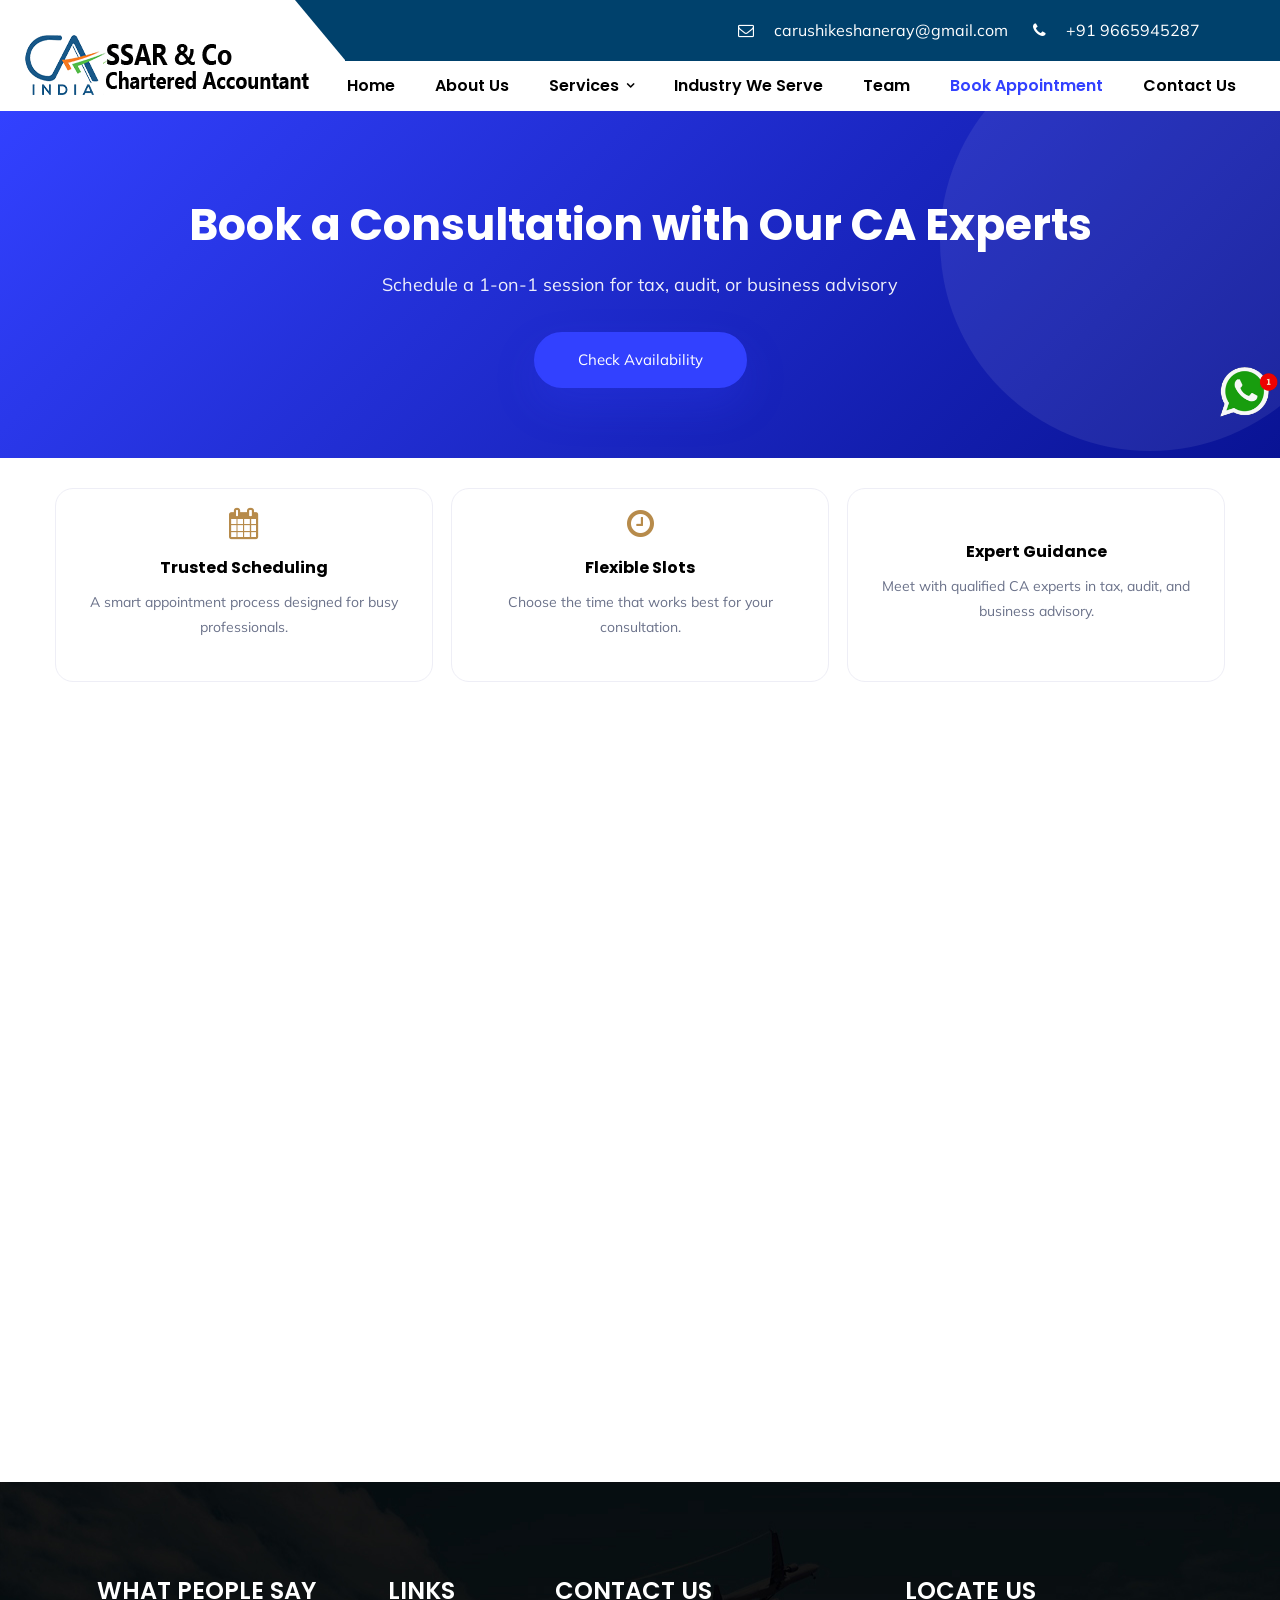
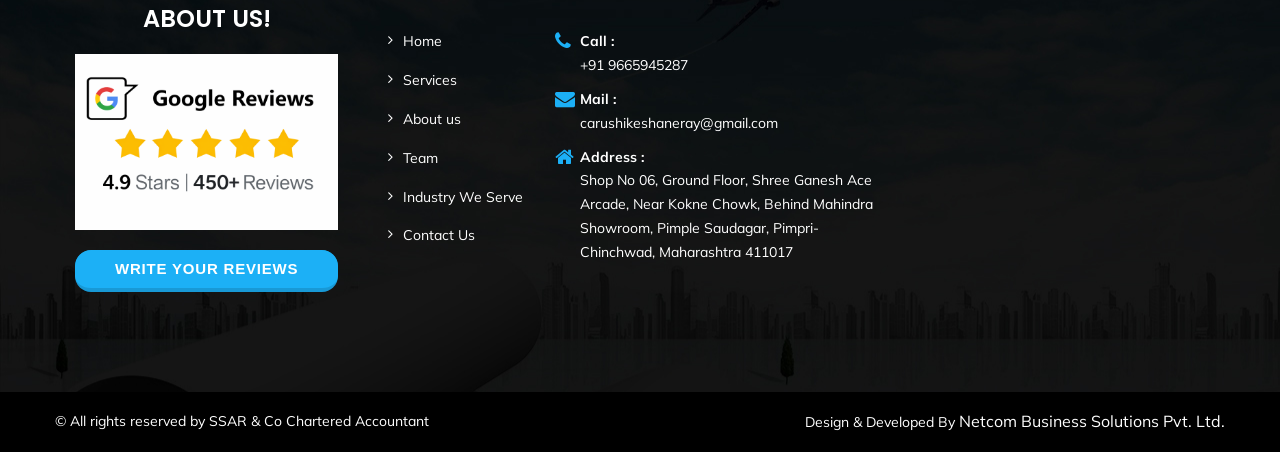
==== commit 020ac147: "Changed Booking Page" ====
--- a/appointment-booking.html
+++ b/appointment-booking.html
@@ -478,6 +478,25 @@
 
             .booking-card {
                 box-shadow: 0 14px 40px rgba(15, 35, 95, 0.1);
+            }
+        }
+
+        /* Mobile-only override: slightly reduce mobile iframe height to remove extra gap while preserving no internal scrollbar */
+        @media (max-width: 768px) {
+            .calendar-frame {
+                height: 1600px; /* further reduced for mobile */
+            }
+
+            .calendar-container {
+                overflow: visible;
+                margin: 0;
+                padding: 0;
+                margin-bottom: 0 !important;
+                padding-bottom: 0 !important;
+            }
+
+            footer {
+                margin-top: 0 !important;
             }
         }
     </style>
@@ -569,7 +588,7 @@
                                         <li><a href="industry-we-serve.html">Industry We Serve</a></li>
                                         <li><a href="team.html">Team</a></li>
                                         <li><a href="appointment-booking.html"
-                                                style="color:#3241ff;font-weight:600;">Book Consultation</a></li>
+                                                style="color:#3241ff;font-weight:600;">Book Appointment</a></li>
                                         <li><a href="contact.html">Contact us</a></li>
                                     </ul>
                                 </div>
@@ -638,7 +657,7 @@
                                     <li><a href="industry-we-serve.html">Industry We Serve</a></li>
                                     <li><a href="team.html">Team</a></li>
                                     <li><a href="appointment-booking.html"
-                                            style="color:#3241ff;font-weight:600;">Book Consultation</a></li>
+                                            style="color:#3241ff;font-weight:600;">Book Appointment</a></li>
                                     <li><a href="contact.html">Contact us</a></li>
                                 </ul>
                             </div>
@@ -680,10 +699,170 @@
         <!-- <section class="booking-container">
             <div class="booking-card"
                 id="bookingForm">
-                <div class="card-body">
+                <div class="card-I have an HTML + CSS website with a Google Calendar iframe.
+
+Current situation:
+
+- Desktop view is PERFECT (no gap, no scrollbar) → DO NOT CHANGE ANYTHING FOR DESKTOP
+- Mobile view has a SMALL EMPTY SPACE between the Google Calendar and footer
+- There is NO scrollbar issue anymore → DO NOT reintroduce scrollbars
+
+--------------------------------------------------
+
+GOAL:
+
+- Remove ONLY the extra space below the calendar in mobile view
+- Keep desktop view EXACTLY unchanged
+- Do NOT introduce any inner scrollbar
+- Footer should sit directly below the calendar
+
+--------------------------------------------------
+
+STRICT RULES:
+
+- DO NOT modify desktop CSS
+- DO NOT change global iframe height
+- DO NOT use overflow:hidden
+- DO NOT use min-height (it causes extra space)
+- DO NOT break responsiveness
+
+--------------------------------------------------
+
+ROOT CAUSE:
+
+The iframe height on mobile is slightly larger than its content, causing extra blank space before the footer.
+
+--------------------------------------------------
+
+FINAL FIX (MOBILE ONLY):
+
+Add this CSS:
+
+@media (max-width: 768px) {
+
+  .calendar-frame {
+    height: 1650px; /* slightly reduce from current value */
+  }
+
+  .calendar-container {
+    margin-bottom: 0 !important;
+    padding-bottom: 0 !important;
+  }
+
+  footer {
+    margin-top: 0 !important;
+  }
+
+}
+
+--------------------------------------------------
+
+IMPORTANT:
+
+- Only REDUCE height slightly (do NOT increase)
+- Adjust value (1600–1700px range) until gap disappears
+- This trims extra blank space without breaking layout
+- Do NOT use min-height here
+
+--------------------------------------------------
+
+EXPECTED RESULT:
+
+- Mobile: No gap between calendar and footer
+- Mobile: No inner scrollbar
+- Desktop: Completely unchanged
+- Layout remains clean and responsive
+
+--------------------------------------------------
+
+OUTPUT REQUIRED:
+
+- Only added mobile CSS
+- Explain why reducing height removed the gap
+- Confirm desktop remains unaffectedbody">
                     <form id="appointmentForm"
                         novalidate>
-                        <div class="booking-section">
+                        <div clasI have an HTML + CSS website with a Google Calendar iframe.
+
+Current situation:
+
+- Desktop view is PERFECT (no gap, no scrollbar) → DO NOT CHANGE ANYTHING FOR DESKTOP
+- Mobile view has a SMALL EMPTY SPACE between the Google Calendar and footer
+- There is NO scrollbar issue anymore → DO NOT reintroduce scrollbars
+
+--------------------------------------------------
+
+GOAL:
+
+- Remove ONLY the extra space below the calendar in mobile view
+- Keep desktop view EXACTLY unchanged
+- Do NOT introduce any inner scrollbar
+- Footer should sit directly below the calendar
+
+--------------------------------------------------
+
+STRICT RULES:
+
+- DO NOT modify desktop CSS
+- DO NOT change global iframe height
+- DO NOT use overflow:hidden
+- DO NOT use min-height (it causes extra space)
+- DO NOT break responsiveness
+
+--------------------------------------------------
+
+ROOT CAUSE:
+
+The iframe height on mobile is slightly larger than its content, causing extra blank space before the footer.
+
+--------------------------------------------------
+
+FINAL FIX (MOBILE ONLY):
+
+Add this CSS:
+
+@media (max-width: 768px) {
+
+  .calendar-frame {
+    height: 1650px; /* slightly reduce from current value */
+  }
+
+  .calendar-container {
+    margin-bottom: 0 !important;
+    padding-bottom: 0 !important;
+  }
+
+  footer {
+    margin-top: 0 !important;
+  }
+
+}
+
+--------------------------------------------------
+
+IMPORTANT:
+
+- Only REDUCE height slightly (do NOT increase)
+- Adjust value (1600–1700px range) until gap disappears
+- This trims extra blank space without breaking layout
+- Do NOT use min-height here
+
+--------------------------------------------------
+
+EXPECTED RESULT:
+
+- Mobile: No gap between calendar and footer
+- Mobile: No inner scrollbar
+- Desktop: Completely unchanged
+- Layout remains clean and responsive
+
+--------------------------------------------------
+
+OUTPUT REQUIRED:
+
+- Only added mobile CSS
+- Explain why reducing height removed the gap
+- Confirm desktop remains unaffecteds="booking-section">
                             <div class="section-heading"><span></span>Select Service</div>
                             <div class="form-group">
                                 <select class="custom-select"
--- a/css/style.css
+++ b/css/style.css
@@ -1758,12 +1758,13 @@
 	position:fixed;
 	opacity:0;
 	visibility:hidden;
-	left:0px;
-	top:0px;
+	left:0;
+	top:0;
+	right:0;
 	width:100%;
-	padding:0px 0px;
+	padding:0;
 	background:#222222;
-	z-index:0;
+	z-index:1000;
 	transition:all 500ms ease;
 	-moz-transition:all 500ms ease;
 	-webkit-transition:all 500ms ease;
@@ -1776,7 +1777,7 @@
 }
 
 .fixed-header .sticky-header{
-	z-index:999;
+	z-index:1000;
 	opacity:1;
 	visibility:visible;
 	-ms-animation-name: fadeInDown;
@@ -1911,6 +1912,87 @@
 
 .main-menu .navigation > li:last-child{
 	margin-right:0px;
+}
+
+@media only screen and (min-width: 768px) {
+	.header-upper .clearfix,
+	.sticky-header .auto-container {
+		display: flex;
+		justify-content: space-between;
+		align-items: center;
+		flex-wrap: nowrap;
+		width: 100%;
+	}
+
+	.header-upper .logo-box,
+	.header-upper .nav-outer,
+	.sticky-header .logo,
+	.sticky-header .right-col {
+		float: none;
+	}
+
+	.header-upper .logo-box,
+	.sticky-header .logo {
+		flex: 0 0 auto;
+		white-space: nowrap;
+	}
+
+	.main-header .nav-outer,
+	.sticky-header .right-col {
+		display: flex;
+		justify-content: flex-end;
+		align-items: center;
+		flex: 1 1 auto;
+		min-width: 0;
+	}
+
+	.main-menu {
+		display: flex;
+		justify-content: flex-end;
+		align-items: center;
+		width: 100%;
+		flex-wrap: nowrap;
+	}
+
+	.main-menu .navbar-collapse {
+		display: flex !important;
+		justify-content: flex-end;
+		align-items: center;
+		width: 100%;
+		padding: 0;
+		overflow: visible;
+	}
+
+	.main-menu .navigation {
+		display: flex;
+		flex-wrap: nowrap;
+		justify-content: flex-end;
+		gap: 20px;
+		margin: 0;
+		width: 100%;
+		white-space: nowrap;
+	}
+
+	.main-menu .navigation > li {
+		float: none;
+		margin-right: 0;
+		flex: 0 0 auto;
+	}
+
+	.main-menu .navigation > li + li {
+		margin-left: 20px;
+	}
+
+	.header-upper .auto-container.header-auto,
+	.sticky-header .auto-container {
+		max-width: 100%;
+		padding: 0 24px;
+		margin: 0 auto;
+	}
+
+	.main-menu .navigation > li > a {
+		white-space: nowrap;
+	}
 }
 
 .main-header .header-upper .upper-right{
